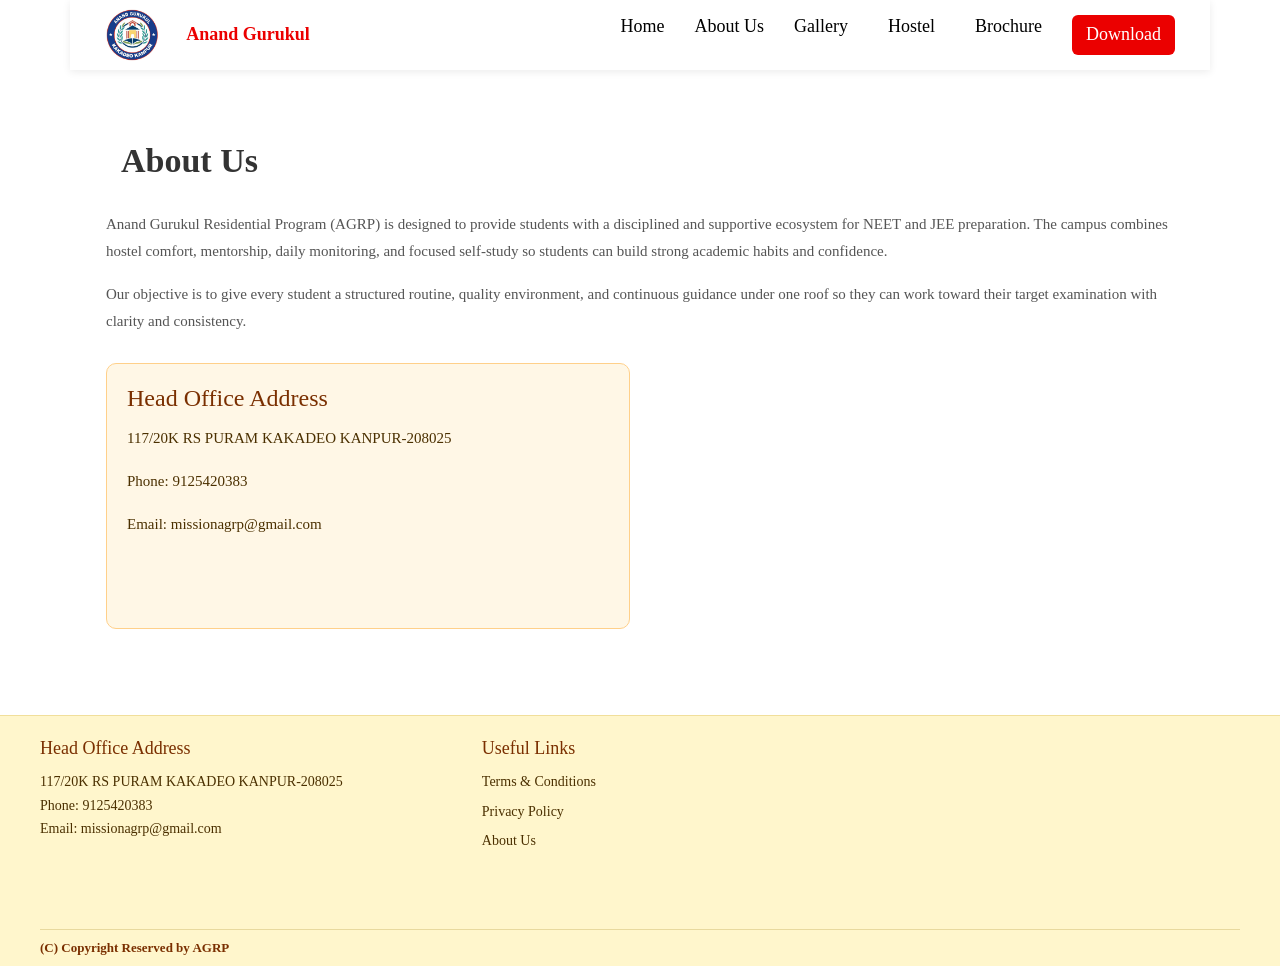
==== about-us.html @ af9572f2 "change" ====
<!DOCTYPE html>
<html lang="en">

<head>
    <meta charset="UTF-8">
    <meta http-equiv="X-UA-Compatible" content="IE=edge">
    <meta name="viewport" content="width=device-width, initial-scale=1.0">
    <title>About Us | ANAND GURUKUL RESIDENTIAL CAMPUS</title>
    <meta name="description" content="About Anand Gurukul Residential Campus." />

    <meta http-equiv="Content-Security-Policy" content="upgrade-insecure-requests">
    <link rel="icon" href="https://cdn.motion.ac.in/ssp/img/images/favi-icon.png" sizes="192x192" />

    <link rel="stylesheet" href="./assets/css/bootstrap.min.css" />
    <link rel="stylesheet" href="./assets/css/style-home.css">
    <link rel="stylesheet" href="./assets/css/responsive_latest.css">
    <link href="./assets/css/boxicons.min.css" rel='stylesheet'>
    <link rel="stylesheet" href="./assets/css/header-nav.css">

    <style>
        .page-wrap {
            max-width: 1100px;
            margin: 0 auto;
            padding: 56px 16px;
        }

        .page-wrap h1 {
            font-size: 34px;
            margin-bottom: 14px;
            color: #333;
        }

        .page-wrap p {
            font-size: 15px;
            line-height: 1.8;
            color: #555;
        }

        .office-grid {
            margin-top: 28px;
            display: grid;
            grid-template-columns: 1fr 1fr;
            gap: 20px;
            align-items: stretch;
        }

        .office-card {
            background: #fff7e6;
            border: 1px solid #ffd08a;
            border-radius: 10px;
            padding: 20px;
        }

        .office-card h2 {
            font-size: 24px;
            margin-bottom: 12px;
            color: #7a2f00;
        }

        .office-card p,
        .office-card a {
            color: #4b3000;
            text-decoration: none;
            line-height: 1.8;
        }

        .office-card a:hover {
            text-decoration: underline;
        }

        .office-map iframe {
            width: 100%;
            min-height: 260px;
            border: 0;
            border-radius: 10px;
        }

        .links li {
            position: relative;
        }

        .links li.dropdown .dropdown-menu {
            display: none;
            position: absolute;
            top: 34px;
            left: 0;
            min-width: 170px;
            background: #fff;
            border: 1px solid #e2e2e2;
            border-radius: 8px;
            box-shadow: 0 8px 20px rgba(0, 0, 0, 0.12);
            padding: 8px 0;
            z-index: 1200;
        }

        .links li.dropdown:hover .dropdown-menu {
            display: block;
        }

        .links li.dropdown .dropdown-menu a {
            display: block;
            padding: 8px 14px;
            font-size: 14px;
        }

        .download-btn {
            display: inline-flex;
            align-items: center;
            justify-content: center;
            padding: 8px 14px;
            border-radius: 6px;
            background: #eb0000;
            color: #fff !important;
            font-weight: 600;
            text-decoration: none;
        }

        .site-footer {
            background: #fff6cc;
            margin-top: 30px;
            border-top: 1px solid #f1df9b;
            padding: 22px 12px 10px;
        }

        .site-footer-inner {
            max-width: 1200px;
            margin: 0 auto;
            display: grid;
            grid-template-columns: 1.2fr 1fr 1.1fr;
            gap: 20px;
        }

        .footer-block h4 {
            margin: 0 0 10px;
            font-size: 18px;
            color: #7a2f00;
        }

        .footer-block p,
        .footer-block a {
            color: #4b3000;
            font-size: 14px;
            line-height: 1.7;
            text-decoration: none;
            margin: 0;
        }

        .footer-block a:hover {
            text-decoration: underline;
        }

        .footer-links {
            display: flex;
            flex-direction: column;
            gap: 6px;
        }

        .footer-map iframe {
            width: 100%;
            min-height: 170px;
            border: 0;
            border-radius: 8px;
        }

        .footer-bottom {
            max-width: 1200px;
            margin: 14px auto 0;
            padding-top: 10px;
            border-top: 1px solid #e8d99e;
            text-align: left;
            color: #7a2f00;
            font-size: 13px;
            font-weight: 600;
        }

        @media (max-width: 900px) {
            .office-grid,
            .site-footer-inner {
                grid-template-columns: 1fr;
            }

            .links li.dropdown .dropdown-menu {
                left: auto;
                right: 0;
            }
        }
    </style>

    <script src="./assets/js/jquery.js"></script>
</head>

<body>
    <nav class="container mynavbar">
        <div class="navbar">
            <div class="logo">
                <img src="./assets/photos/logo.jpeg" alt="Anand Gurukul Residential Campus">
                <span style="color: #eb0000; font-weight: 600; margin-left: 10px; font-size: 18px; white-space: nowrap;">Anand Gurukul</span>
            </div>
            <div class="nav-links">
                <div class="sidebar-logo"><span class="logo-name"><img src="./assets/photos/logo.jpeg" alt="Anand Gurukul Residential Campus"></span><i class='bx bx-x'></i></div>
                <ul class="links">
                    <li><a href="index.html">Home</a></li>
                    <li><a href="about-us.html">About Us</a></li>
                    <li><a href="gallery.html">Gallery</a></li>
                    <li class="dropdown">
                        <a href="#">Hostel</a>
                        <div class="dropdown-menu">
                            <a href="boys-hostel.html">Boys Hostel</a>
                            <a href="girls-hostel.html">Girls Hostel</a>
                        </div>
                    </li>
                    <li><a href="./assets/photos/brochure.pdf" target="_blank">Brochure</a></li>
                    <li><a href="./assets/photos/brochure.pdf" class="download-btn" download>Download</a></li>
                </ul>
            </div>
        </div>
    </nav>

    <section class="page-wrap">
        <h1>About Us</h1>
        <p>
            Anand Gurukul Residential Program (AGRP) is designed to provide students with a disciplined and supportive
            ecosystem for NEET and JEE preparation. The campus combines hostel comfort, mentorship, daily monitoring,
            and focused self-study so students can build strong academic habits and confidence.
        </p>
        <p>
            Our objective is to give every student a structured routine, quality environment, and continuous guidance
            under one roof so they can work toward their target examination with clarity and consistency.
        </p>

        <div class="office-grid">
            <div class="office-card">
                <h2>Head Office Address</h2>
                <p>117/20K RS PURAM KAKADEO KANPUR-208025</p>
                <p>Phone: <a href="tel:+919125420383">9125420383</a></p>
                <p>Email: <a href="mailto:missionagrp@gmail.com">missionagrp@gmail.com</a></p>
            </div>
            <div class="office-map">
                <iframe title="Head Office Location" src="https://www.google.com/maps?q=117/20K+RS+PURAM+KAKADEO+KANPUR-208025&output=embed" loading="lazy" referrerpolicy="no-referrer-when-downgrade"></iframe>
            </div>
        </div>
    </section>

    <footer class="site-footer">
        <div class="site-footer-inner">
            <div class="footer-block">
                <h4>Head Office Address</h4>
                <p>117/20K RS PURAM KAKADEO KANPUR-208025</p>
                <p>Phone: <a href="tel:+919125420383">9125420383</a></p>
                <p>Email: <a href="mailto:missionagrp@gmail.com">missionagrp@gmail.com</a></p>
            </div>
            <div class="footer-block">
                <h4>Useful Links</h4>
                <div class="footer-links">
                    <a href="terms-and-conditions.html">Terms &amp; Conditions</a>
                    <a href="privacy-policy.html">Privacy Policy</a>
                    <a href="about-us.html">About Us</a>
                </div>
            </div>
            <div class="footer-block footer-map">
                <iframe title="Head Office Location" src="https://www.google.com/maps?q=117/20K+RS+PURAM+KAKADEO+KANPUR-208025&output=embed" loading="lazy" referrerpolicy="no-referrer-when-downgrade"></iframe>
            </div>
        </div>
        <div class="footer-bottom">(C) Copyright Reserved by AGRP</div>
    </footer>
</body>

</html>
---- assets/css/style-home.css ----
@import url(https://fonts.googleapis.com/css2?family=Roboto:wght@100;300;400;500;700;900&display=swap);
@import url(https://fonts.googleapis.com/css2?family=Lato:ital,wght@0,100;0,300;0,400;0,700;0,900;1,100;1,300;1,400;1,700;1,900&display=swap);
#startup_modal .close,
.close-banner {
    box-shadow: 0 0 10px #fff;
    position: absolute
}

.answer_key_sec2 .top-heading,
.form label,
.registration_colum_text.bold_colum_text {
    font-weight: 600
}

.social_btn p {
    color: #000;
    font-weight: 700;
    font-size: 1.4rem
}

.app_stores {
    display: flex;
    gap: 30px
}

.partner_div_one,
.registration_body_colum_one,
.scho_benefits_img,
.textt_testimon,
img.img-fluid.refresh_icon,
p.job_loc_experience_text {
    align-self: center;
    align-self: center
}

.right_arrow:hover,
.user_details.slick-center>figure,
div#JEE {
    opacity: 1
}

.anchor_remove:hover,
.course_section .course_content .inner_content .pay_button:hover,
.font-style li a,
.limit_26,
.wrapper_ntse_hover:hover {
    text-decoration: none
}

.anchor_deco_cls,
.close-banner:hover {
    text-decoration: none !important
}

button.btn.btn-link.btn-block.text-left.collapsed.drop_button_landing::after,
button.btn.btn-link.btn-block.text-left.drop_button_landing::after {
    background-image: url(https://cdn.motion.ac.in/ssp/img/images/filt_arrow_up.svg);
    width: 16px;
    height: 11px;
    background-size: 14px;
    margin-top: 8px;
    margin-right: -11px
}

.social-icons li {
    border-radius: 100%;
    background-color: #000;
    color: #fff;
    font-size: 16px;
    width: 30px;
    height: 30px;
    line-height: 30px;
    text-align: center;
    -webkit-transition: .2s linear;
    -o-transition: .2s linear;
    transition: .2s linear;
    display: inline-flex;
    justify-content: center;
    align-items: center;
    margin-bottom: 4px
}

.ajs-message,
.answer_key_banner h1,
.btn-secondary:hover,
.btn-secondary:not(:disabled):not(.disabled).active,
.btn-secondary:not(:disabled):not(.disabled):active,
.btn_custom:hover,
.custom_discover_btn:hover,
.custom_franchise:hover,
.custom_next_button:hover,
.footer-copy.footer-info a,
.scholars_courses .nav-pills .anchor_remove_foundation.active~.class_name,
.scholars_courses .nav-pills a.active .class_name,
.show>.btn-secondary.dropdown-toggle,
.social-icons li a,
.wrapper_ntse_hover:hover .ntse .batch_text,
.wrapper_ntse_hover:hover .ntse .ntse_answer,
.wrapper_ntse_hover:hover .ntse h5,
.wrapper_ntse_hover:hover .ntse span,
p.announce_desc.second,
p.announce_text.second {
    color: #fff
}

.social-icons .facebook:hover,
.social-icons a.facebook:hover {
    color: #fff;
    background-color: #3b5998
}

.social-icons .twitter:hover,
.social-icons a.twitter:hover {
    color: #fff;
    background-color: #0f1419
}

.social-icons .youtube:hover,
.social-icons a.youtube:hover {
    color: #fff;
    background-color: red
}

.social-icons .linkedin:hover,
.social-icons a.linkedin:hover {
    color: #fff;
    background-color: #007bb6
}

.social-icons .instagram:hover,
.social-icons a.instagram:hover {
    color: #fff;
    background: radial-gradient(circle at 30% 107%, #fdf497 0, #fdf497 5%, #fd5949 45%, #d6249f 60%, #285aeb 90%)
}

.social-icons .telegram:hover,
.social-icons a.telegram:hover {
    color: #fff;
    background-color: #08c
}

.social-icons .whatsapp:hover,
.social-icons a.whatsapp:hover {
    color: #fff;
    background: #25d366
}

.social-icons .rss:hover,
.social-icons a.rss:hover {
    color: #fff;
    background: #b50303
}

@font-face {
    font-family: lota_grotesqueregular;
    src: url(https://cdn.motion.ac.in/ssp/css/lota-fonts/lota_grotesque_regular-webfont.woff2) format("woff2"), url(https://cdn.motion.ac.in/ssp/css/lota-fonts/lota_grotesque_regular-webfont.woff) format("woff");
    font-weight: 400;
    font-style: normal
}

@font-face {
    font-family: lota_grotesqueblack;
    src: url(https://cdn.motion.ac.in/ssp/css/lota-fonts/los_andes__lota_grotesque_black-webfont.woff2) format("woff2"), url(https://cdn.motion.ac.in/ssp/css/lota-fonts/los_andes__lota_grotesque_black-webfont.woff) format("woff");
    font-weight: 400;
    font-style: normal
}

@font-face {
    font-family: lota_grotesquebold;
    src: url(https://cdn.motion.ac.in/ssp/css/lota-fonts/los_andes__lota_grotesque_bold-webfont.woff2) format("woff2"), url(https://cdn.motion.ac.in/ssp/css/lota-fonts/los_andes__lota_grotesque_bold-webfont.woff) format("woff");
    font-weight: 400;
    font-style: normal
}

@font-face {
    font-family: lota_grotesquelight;
    src: url(https://cdn.motion.ac.in/ssp/css/lota-fonts/los_andes__lota_grotesque_light-webfont.woff2) format("woff2"), url(https://cdn.motion.ac.in/ssp/css/lota-fonts/los_andes__lota_grotesque_light-webfont.woff) format("woff");
    font-weight: 400;
    font-style: normal
}

@font-face {
    font-family: lota_grotesqueregular;
    src: url(https://cdn.motion.ac.in/ssp/css/lota-fonts/los_andes__lota_grotesque_regular-webfont.woff2) format("woff2"), url(https://cdn.motion.ac.in/ssp/css/lota-fonts/los_andes__lota_grotesque_regular-webfont.woff) format("woff");
    font-weight: 400;
    font-style: normal
}

@font-face {
    font-family: lota_grotesquesemi_bold;
    src: url(https://cdn.motion.ac.in/ssp/css/lota-fonts/los_andes__lota_grotesque_semi_bold-webfont.woff2) format("woff2"), url(https://cdn.motion.ac.in/ssp/css/lota-fonts/los_andes__lota_grotesque_semi_bold-webfont.woff) format("woff");
    font-weight: 400;
    font-style: normal
}

* {
    margin: 0;
    padding: 0;
    box-sizing: border-box
}

body {
    font-family: lota_grotesqueregular;
    font-size: 18px;
    line-height: 1.3
}

.custom_container1 {
    background: #fff;
    border-radius: 17px;
    max-width: 45%;
    margin: 0 auto
}

.bg-light,
.btn-secondary {
    background-color: unset !important
}

.custom_container {
    max-width: 85%;
    margin: 0 auto
}

.btn-secondary {
    color: #fff;
    border: unset
}

.for-more {
    font-size: 24px;
    text-align: center;
    padding: 2rem 0;
    font-weight: 700
}

.courses,
.social-icons {
    padding-left: 0
}

.startUpLoader {
    position: relative;
    width: 100px;
    height: 100px
}

.startUpLoader:after,
.startUpLoader:before {
    content: "";
    border-radius: 50%;
    position: absolute;
    inset: 0;
    box-shadow: 0 0 10px 2px rgb(0 0 0 / .3) inset
}

.startUpLoader:after {
    box-shadow: 0 2px 0 #b50303 inset;
    animation: 2s linear infinite rotate
}

@keyframes rotate {
    0% {
        transform: rotate(0)
    }
    100% {
        transform: rotate(360deg)
    }
}

.social-icons {
    margin-bottom: 0;
    list-style: none;
    text-align: left
}

.form label {
    font-family: Lato;
    font-size: 14px;
    line-height: 16.8px;
    text-align: left;
    color: #474747
}

.admission h2,
.admission p {
    font-weight: 800;
    text-align: center;
    color: #241c62;
    font-family: Lato
}

.form-check-label {
    font-size: 12px !important
}

#startup_modal .close {
    top: -10px;
    right: -8px;
    z-index: 1;
    background: #000;
    width: 6%;
    border-radius: 50%;
    border: 2px solid #fff;
    line-height: 28px;
    opacity: 1 !important
}

input[type=checkbox] {
    background: 0 0/9px 9px #910000 !important
}

#startup_modal .modal-body,
.Fee_payment_registration_content .nav-pills,
.answer_key .content .filter_bey .nav-pills,
.answer_key .filter_result .tabber ul,
.form,
.reduce_padding,
.remove_access_padding,
.remove_access_paddings {
    padding: 0
}

.admission h2 {
    font-size: 28px;
    line-height: 33.6px;
    margin-top: 1rem
}

.admission p {
    font-size: 18px;
    line-height: 28px
}

.lead-form {
    border-radius: 20px
}

.classes {
    padding-right: 0
}

.btncolor {
    background-color: #b91419;
    border-radius: 8px !important;
    font-size: 20px !important;
    font-weight: 600 !important;
    color: #fff;
    width: 100%;
    border: none;
    padding: 10px
}

.btncolor:disabled {
    background: linear-gradient(180deg, rgb(218 2 16 / .4) 0, rgb(199 0 13 / .4) 100%)
}

.modal-content {
    border-radius: 1rem !important
}

.modal-xl {
    max-width: 550px !important
}

.nv-img img {
    border-radius: 14px 0 0 14px
}

.career_modal input[type=file],
.course_content .aside .card-body .input_wrap input,
.curious_image_mobile,
.form-col1 img,
.mob_motion_learning-banner,
.mobile-banner,
.motion_enroll_mobile,
.mtse_mobile,
.scholarship_content br,
.schoolar_student_img,
.stock_market_img_mobile,
.top_links,
.unique_cubes h2 {
    display: none
}

.block_cont,
.desktop-banner,
.display_blo,
.reason_block,
.span_block_cls,
.strives,
.us_unique,
.we-have_acquired {
    display: block
}

.colum_two_inner.paper_div_outer.exam_pattern,
.download_content table tbody tr td p,
.ntse_answer p,
.row {
    margin: 0
}

.result_img img {
    width: 100%;
    margin-bottom: 3rem;
    border-radius: 20px
}

.close-banner {
    width: 30px;
    height: 30px;
    border-radius: 50%;
    background: #000 !important;
    border: 0;
    line-height: 20px;
    color: #fff;
    font-weight: 700;
    opacity: 1;
    top: -1px;
    right: -1px;
    font-size: 24px;
    vertical-align: middle
}

.Motion_banner,
.arrow-left,
.background_styling-testimonial,
.banner_offline_online_scholar,
.kota_coaching_text,
.limitless_image,
.limitless_image_mobile,
.one_stop_solution,
.scho_benefits_wrapp,
.scholars_courses .nav-pills,
.schoolar_banner_offline_online,
.styling,
.unique_cube_2,
.unique_cube_3,
.unique_cube_4,
.wrapper_best_class,
button.nav-link.logo_flex.is_open {
    position: relative
}

.close-banner:hover {
    color: #f7f7f7 !important;
    font-size: 24px
}

.mobile_menu {
    display: none !important
}

.new_section {
    padding: 4rem 2rem;
    background: linear-gradient(117.3deg, #290404 -.29%, #290404 94.54%)
}

.unique_cube_1,
.unique_cube_2,
.unique_cube_3,
.unique_cube_4 {
    width: 330px;
    height: 280px;
    padding: 1rem;
    border-radius: 16px;
    box-shadow: 0 6px 14px 0 #51005c66
}

.unique h2 {
    font-family: Lato;
    font-size: 40px;
    font-weight: 700;
    line-height: 48px;
    letter-spacing: .01em;
    text-align: left;
    color: #fff
}

.form-check-label,
.unique_cubes p {
    font-family: Lato;
    font-weight: 400;
    text-align: left
}

.unique_line {
    margin-top: 1rem
}

.unique_line li {
    padding: 8px 16px;
    color: #fff;
    margin-bottom: 1rem;
    list-style: disc
}

.unique_cubes {
    display: flex;
    gap: 30px
}

.unique_cube_1 {
    background: #ffd9d9
}

.unique_cube_2 {
    background: #f8ecff;
    top: 5rem
}

.unique_cube_3 {
    background: #ebe9ff;
    top: 2rem
}

.unique_cube_4 {
    background: #fffae6;
    top: 7rem
}

.unique_cubes p {
    font-size: 22px;
    line-height: 33px;
    letter-spacing: .01em;
    color: #121212;
    margin-top: 4rem
}

.home_banner .banner_image .image_inner,
.what_unique {
    height: 100%
}

.form-check-label {
    line-height: 16.8px
}

#thankyou_modal .modal-content {
    padding: 2rem 0
}

#thankyou_modal .close {
    position: absolute;
    top: 0;
    right: 10px;
    font-size: 30px
}

.become_doctor_text,
.center_down-arrow,
.content_best_selection,
.franchisebutton,
.h_font.scho_benefits_text,
.latest_update_regards,
.plan,
.registration_form_heading,
.registration_text,
.right,
.right_down_arrow,
.submit_registration_page,
.td-card,
.testimonial_text_head,
.user_details,
.wrapper_next_button,
.wrappermotion,
p.h_font.pillars_text,
p.p_optimum.pillars_below_text {
    text-align: center
}

.top_header_temp {
    width: 100%;
    background: linear-gradient(90deg, #ff9800, #ff3d00);
    overflow: hidden;
    padding: 10px 0;
}

.sale-banner {
    display: inline-flex;
    align-items: center;
    white-space: nowrap;
    animation: scrollText 18s linear infinite;
    font-family: 'Poppins', sans-serif;
    font-size: 18px;
    /* SAME FONT SIZE EVERYWHERE */
    font-weight: 600;
    color: #fff;
}

.sale-text span {
    margin: 0 10px;
}

.highlight {
    color: #fff;
}

/* FIX: Coupon code color static */

.code b {
    background: #ffe600;
    color: #000;
    padding: 4px 10px;
    border-radius: 30px;
    animation: pulse 1.5s infinite;
}

/* FIX: Same font size as rest */

.date {
    font-size: inherit;
    font-weight: 600;
    opacity: 1;
}

.emoji {
    font-size: 22px;
    margin: 0 12px;
}

/* Scrolling Animation */

@keyframes scrollText {
    0% {
        transform: translateX(100%);
    }
    100% {
        transform: translateX(-100%);
    }
}

/* Pulse Effect */

@keyframes pulse {
    0% {
        transform: scale(1);
    }
    50% {
        transform: scale(1.1);
    }
    100% {
        transform: scale(1);
    }
}

@media (max-width:1024px) {
    .what_unique {
        width: 100%
    }
    #nav-result-mb-data {
        left: -100px !important
    }
}

@media screen and (max-width:768px) {
    .mtse_tab {
        display: block
    }
    .mtse_mobile {
        display: none
    }
}

@media (max-width:767px) {
    .unique h2,
    .unique_cubes h2 {
        font-size: 30px;
        line-height: 40px
    }
    .social-icons,
    .unique h2,
    .unique_cubes h2 {
        text-align: center
    }
    .desktop-banner,
    .mtse_tab,
    .unique h2 {
        display: none
    }
    .upload_button {
        display: flex !important;
        justify-content: center
    }
    .mobile-banner,
    .mtse_mobile,
    .unique_cubes {
        display: block
    }
    .new_section {
        padding: 4rem 0
    }
    .classes,
    .courses {
        padding-right: 0
    }
    #startup_modal,
    .classes,
    .courses {
        padding-left: 0
    }
    .unique_cube_1,
    .unique_cube_2,
    .unique_cube_3,
    .unique_cube_4 {
        width: 100%
    }
    .unique_cube_2 {
        top: 2rem
    }
    .unique_cube_3 {
        top: 4rem
    }
    .unique_cube_4 {
        top: 6rem
    }
    .mob_unique {
        order: 2
    }
    .unique_cubes h2 {
        display: block;
        font-family: Lato;
        font-weight: 700;
        letter-spacing: .01em;
        color: #fff
    }
    .close-banner {
        top: 0 !important;
        right: 0 !important
    }
    .nv-img img {
        border-radius: 10px 14px 0 0
    }
    #startup_modal .close {
        width: 7%
    }
    .form-check-label {
        display: block !important;
        font-size: 10px !important
    }
    .font-style a {
        font-size: .9rem;
        color: #121212
    }
    .motion_footer .col-md-12,
    .motion_footer .col-sm-6,
    .wrapper_footer .container-fluid {
        padding-left: 3px !important;
        padding-right: 0 !important
    }
    .app_stores {
        justify-content: center
    }
}

.alertify-notifier,
.newbtns {
    font-size: 13px
}

@media screen and (max-width:425px) {
    #startup_modal .close {
        width: 8%;
        top: 0;
        right: 0
    }
}

@media screen and (max-width:320px) {
    #startup_modal .close {
        width: 10%;
        top: 0;
        right: 0
    }
}

.alertify-notifier .ajs-message.ajs-success {
    background: #5bbd72 !important;
    font-family: lota_grotesqueregular !important;
    text-shadow: none !important
}

.form .form_field_wrap .form_field,
.moving_student,
.p_optimum1,
.packege_head_u h5,
figure {
    margin-bottom: 0
}

.btn-secondary:not(:disabled):not(.disabled).active:focus,
.btn-secondary:not(:disabled):not(.disabled):active:focus,
.custom_discover_btn:focus,
.show>.btn-secondary.dropdown-toggle:focus {
    box-shadow: none
}

.btn-secondary.focus,
.btn-secondary:focus {
    color: #fff;
    border: 0;
    box-shadow: unset
}

.newbtns {
    background-color: #f54d05;
    color: #fff !important;
    font-weight: 700;
    padding: 5px;
    border: 5px solid #ebebeb;
    box-shadow: 0 6px 6px #a19e9ebf;
    min-width: 80%
}

.btn-template-main {
    background: #ffb606;
    border: 0;
    color: #000 !important
}

.table-bordered,
.table-bordered>tbody>tr>td,
.table-bordered>tbody>tr>th,
.table-bordered>tfoot>tr>td,
.table-bordered>tfoot>tr>th,
.table-bordered>thead>tr>td,
.table-bordered>thead>tr>th {
    text-align: center !important
}

.logo_margin_remove {
    margin: 0 5px;
    width: 25px;
    height: 25px
}

.effective_study figure img,
.group_27,
.left_franchise img,
.limitless_image .limit_img img,
.logo_margin_remove img {
    width: 100%;
    height: 100%;
    object-fit: cover
}

.toggle-display {
    display: block !important;
    transition: none
}

.toggle-transform {
    transform: rotate(90deg)
}

.logo_flex {
    display: flex;
    padding-right: 0 !important
}

.dropdown-toggle::after {
    vertical-align: .1em
}

.fee-card .table-bordered,
.fee-card .table-bordered>tbody>tr>td,
.fee-card .table-bordered>tbody>tr>th,
.fee-card .table-bordered>tfoot>tr>td,
.fee-card .table-bordered>tfoot>tr>th,
.fee-card .table-bordered>thead>tr>td,
.fee-card .table-bordered>thead>tr>th,
.mySlides1 img {
    vertical-align: middle
}

.dropdown_custom {
    margin: 0;
    padding: 0;
    border-radius: 10px
}

.fa-caret-right {
    line-height: 23px;
    color: #a89a9a;
    font-size: 10px
}

.item_list_border,
.item_list_color {
    color: #290404;
    padding: 8px;
    display: flex
}

.dropdown:hover .dropdown_custom {
    display: block;
    transition: opacity 5s
}

.anchor_remove:hover,
.item_list_border:active,
.item_list_color:active {
    color: #000
}

.item_list_border {
    border-bottom: 1px solid #a89a9a;
    justify-content: space-between
}

.item_list_color {
    justify-content: space-between
}

.item_list_border:hover,
.item_list_color:hover {
    background-color: unset
}

.back_png,
.back_png img,
.banner_first_img figure img,
.best_class_img figure img,
.free_access,
.free_access img,
.group_1599 img,
.limit_img,
.limit_img img,
.new_logo img,
.november_batch-2022,
.november_batch-2022 img,
.november_batch-20222 figure,
.november_batch-20222 figure img,
.schoolar_student_image figure,
.stock_market_img,
.things_arrow a img,
.wrapper_girl_image figure img {
    width: 100%;
    height: 100%
}

.banner_button_logo,
.testimonial_jee_combine_course_detail {
    padding-top: 30px
}

.nav-link {
    padding: 6px 10px
}

.dropdown {
    padding: 0 10px
}

.Motion_banner {
    background: url(https://cdn.motion.ac.in/ssp/img/images/banner.png) 0 0/100% 100% no-repeat;
    min-height: 350px;
    padding: 160px 0;
    overflow: hidden
}

.answer_key_banner {
    background: url(https://cdn.motion.ac.in/ssp/img/images/answer_key_banner.jpg) 0 0/100% 100% no-repeat;
    padding: 60px 0;
    overflow: hidden
}

.perfect_success {
    padding-left: 80px;
    overflow: hidden
}

.banner-text h1.perfect_mix {
    color: #fff;
    font-size: 60px;
    font-weight: 700;
    margin-bottom: 30px
}

.banner-text span.perfect_mix_span {
    color: #fff;
    font-size: 19px
}

.color_style,
.common_banner .banner_content h1 span,
.course_banner .banner_content h1 .yellow,
.yellow_text {
    color: #f4c24d
}

.btn_custom {
    color: #fff;
    background: linear-gradient(180deg, #d93f43 0, #c40000 100%) no-repeat padding-box;
    box-shadow: 0 12px 36px #b503033d;
    border-radius: 10px
}

.btn_custom:focus {
    box-shadow: unset
}

.Inspire_Our_Latest_Sessions,
.best_selection_ratio,
.our_scholars_learned,
.performance_booster,
.scholarship_test,
.schoolar_content_card,
.wrapper_best_selection,
.wrapper_our_acheiver,
.wrapper_quotes,
.wrapper_start_journey_best_class,
.wrapper_target_examination,
.wrapper_testimonial {
    padding-top: 40px;
    padding-bottom: 40px
}

.Answer_key_solution-content,
.selection_ratio {
    text-align: center;
    margin: 0 auto;
    padding: 20px 0
}

.h_font {
    color: #b50303;
    font-weight: 700;
    font-size: 32px
}

.p_optimum,
.p_optimum1,
p.announce_text {
    color: #290404;
    font-size: 20px
}

.p_optimum,
.step-container {
    margin: auto
}

.Motion_banner .banner_content,
.Motion_banner .banner_image,
.Worldwide_text,
.colum_two_exam_pattern,
.course_content_inner .Scholarship .Scholarship_image img,
.course_content_inner1 .Scholarship .Scholarship_image img,
.course_section .course_content .coming_batches h4,
.filter_result .tabber_download .download_content,
.form_field.captcha_div,
.learning_vdo,
.our_scholars_learn,
.schoolar_student_image,
.varification_modal.mobile_number .form .button_wrap .button,
.what-we-do-slider .main-img {
    width: 100%
}

.nav-pills,
.nav_pil {
    justify-content: center;
    padding-bottom: 20px
}

.styling {
    margin: 10px
}

.course_list .tab_list {
    width: 100%;
    max-width: 30%;
    box-shadow: rgb(0 0 0 / 2%) 0 1px 3px 0, rgb(27 31 35 / 15%) 0 0 0 1px;
    margin: 10px;
    border-radius: 20px;
    padding: 20px
}

.course_list .tab_listing,
.what-we-do-slider .main-img .vendor {
    display: flex;
    flex-direction: column;
    justify-content: space-between;
    height: 100%
}

.course_list .tab_listing .jee_batch_img {
    width: 100%;
    height: auto;
    overflow: hidden;
    margin-bottom: 0
}

.group_8 {
    width: 100%;
    height: 100%;
    border-radius: 6px;
    object-fit: cover
}

div#Foundation,
div#JEE,
div#MyBizKid,
div#NEET {
    justify-content: center
}

.course_clas_flex,
.job_loc_experience,
.otp_varification .form .form_field,
.tab-content>.active,
.worldwide_flex {
    display: flex
}

.batch_text {
    font-size: 18px;
    color: #000;
    font-weight: 700
}

.T-year,
.moving_student {
    font-size: 16px;
    color: #000
}

.anchor_remove {
    display: inline-block;
    border: 1px solid #ab9999;
    border-radius: 10px;
    padding: 10px 20px;
    color: #000
}

.batches_dates button,
.custom_discover_btn {
    background-color: #b50303;
    color: #fff
}

.batches_dates {
    padding: 25px 0
}

.batches_dates h4 {
    margin: 0 !important;
    font-size: 20px !important
}

.batches_dates button {
    cursor: default;
    width: 100%;
    border: 0;
    outline: 0;
    font-size: 14px;
    padding: .5rem 1rem;
    border-radius: 12px
}

.group_1599 img,
.limit_26,
.main-img {
    border-radius: 10px
}

.batch-btn {
    display: flex;
    justify-content: space-between;
    align-items: center;
    gap: 1rem
}

.classX,
.slick-dots li button:before,
.validation-error p {
    font-size: 14px
}

.Discover {
    padding-top: 15px
}

.active-btn,
.announcement-btn:hover,
.news-btn:hover,
.scholars_courses .nav-pills a.active {
    background: #b50303 !important;
    color: #fff !important;
    border-color: #b50303;
    box-shadow: 0 12px 36px #b503033d
}

.course_content_inner .button,
.course_content_inner1 .button,
.limit_26,
.right_arrow {
    background-color: #efa902
}

.scholarship_content {
    text-align: center;
    margin: 0 auto
}

.jee_result_testimonial,
.selcetion_ratio_image {
    padding-top: 10px
}

.performance_text {
    text-align: center;
    padding-bottom: 20px
}

.text_performs {
    width: 73%;
    margin: 0 auto
}

.main-img {
    box-shadow: 0 20px 60px #b5c6de29
}

.offline_banner .banner_form .form,
.vendor {
    padding: 15px
}

.group_1599 {
    width: 305px;
    min-height: 170px;
    max-height: 170px
}

.performance-booster-courses {
    padding: 0 10px !important
}

.background_padding,
.limitless_image {
    padding-top: 35px
}

.limit_26 {
    position: absolute;
    bottom: 50px;
    right: 111px;
    display: inline-block;
    padding: 10px;
    color: #fff
}

.course_content_inner .button:hover,
.course_content_inner1 .button:hover,
.limit_26:hover {
    text-decoration: none;
    color: #fff
}

.limitless_image_mobile {
    text-align: center;
    display: none
}

.classX {
    padding: 4px 5px;
    border: 1px solid #cb4e4e;
    border-radius: 5px;
    opacity: .8;
    color: #cb4e4e;
    letter-spacing: 1px;
    display: inline-block;
    margin-bottom: 15px;
    line-height: 1
}

.vendor_h {
    font-weight: 700;
    color: #364446
}

.vendor-text {
    font-size: 12px;
    color: #364446b3
}

.we-arrow-left,
.we-arrow-right {
    font-size: 15px;
    cursor: pointer;
    bottom: -55px;
    display: inline-block;
    text-align: center
}

.we-arrow-left,
.we-arrow-left-jee_result:hover,
.we-arrow-left:hover,
.we-arrow-lefting:hover,
.we-arrow-lefts:hover,
.we-arrow-right-jee_result:hover,
.we-arrow-right:hover,
.we-arrow-righting:hover,
.we-arrow-rights:hover,
.wrapper_ntse_hover:hover {
    color: #fff;
    background-color: #b50303
}

.arrow-left {
    width: calc(100% - 70%);
    text-align: center
}

.right_arrow,
.we-arrow-left,
.we-arrow-right {
    width: 40px;
    height: 40px;
    position: absolute
}

.right_arrow {
    border-radius: 50%;
    top: 50%;
    color: #fff;
    line-height: 44px;
    opacity: .5
}

.we-arrow-left {
    border-radius: 50%;
    line-height: 41px;
    border: 1px solid #b50303;
    right: 75px
}

.we-arrow-right {
    border-radius: 50%;
    line-height: 42px;
    color: pink;
    border: 1px solid pink;
    right: 15px;
    background-color: #b50303
}

.ntse_answer,
.p_get {
    font-size: 16px
}

.we-arrow-left.slick-disabled,
.we-arrow-right.slick-disabled {
    opacity: .3;
    cursor: auto
}

.best_class_heading,
.draggable,
.filter_result .tabber_download .download_content .h3,
.one_stop_heading {
    padding-bottom: 20px
}

.Worldwide_text.perfor_booster_text,
.bottom_info,
.input_wrapper_contact,
.vendor_h.news_media_card_text,
.wrapper-worldwide_flex,
.wrapper_see_more_courses {
    padding-top: 20px
}

.see_more_text h4.see_text {
    color: #364446;
    font-size: 18px
}

.latest {
    padding-top: 40px;
    padding-bottom: 40px;
    background: rgb(243 243 243 / .3);
    margin-top: 15px
}

.mobile_number .form .form_field input,
.see_more_text {
    padding-left: 15px
}

.NTSE {
    margin: 10px 15px 10px 0;
    position: relative;
    width: 31.4% !important
}

.NTSE:nth-child(3),
.NTSE:nth-child(6),
.course_content_inner .tabber_wrap ul li:last-child,
.course_content_inner1 .tabber_wrap ul li:last-child {
    margin-right: 0
}

.wrapper_ntse_hover {
    margin: 0 auto;
    padding: 10px 20px;
    border: 1px solid #b503031a;
    box-shadow: 0 3px 6px #0000000f;
    border-radius: 20px;
    display: inline-block;
    width: 100%;
    background-color: #fff;
    min-height: 165px
}

.ntse h5,
.ntse_answer {
    display: -webkit-box;
    -webkit-line-clamp: 2;
    -webkit-box-orient: vertical;
    overflow: hidden
}

.wrapper_ntse_hover::-webkit-scrollbar {
    width: 1px
}

.ntse_style_span {
    color: #8b8b8b;
    font-size: 16px
}

.Ntse_span,
.ntse h5,
span.T-year.target_text_two {
    color: #364446
}

.wrapper_ntse_hover .ntse {
    padding: 10px 15px
}

.ntse h5 {
    font-size: 20px;
    font-weight: 700;
    margin-bottom: 0;
    padding: 0;
    word-break: break-word;
    min-height: 70px
}

.ntse_answer {
    color: #707070;
    height: 60px
}

.new_logo {
    width: 30px;
    height: 30px;
    position: absolute;
    top: -5px
}

.curious_to_know {
    background-color: #290404;
    padding-top: 40px;
    padding-bottom: 40px
}

.makes_text h2,
.wrappermotion h2 {
    font-size: 32px;
    font-weight: 700;
    color: #fff
}

.ul_what_makes li {
    color: #fff;
    padding: 15px 0
}

.ul_what_makes li::before {
    content: "";
    position: absolute;
    background: url(https://cdn.motion.ac.in/ssp/img/images/Group\ 160402.png) 0 0/20px;
    width: 20px;
    height: 20px;
    left: 15px
}

.policy_text_inner_div ol,
.policy_text_inner_div ul,
.ul_what_makes {
    padding-left: 30px
}

.Latest_Session,
.heading_our {
    text-align: center;
    padding-bottom: 25px
}

.iframe_styling {
    border: 0;
    border-radius: 10px;
    height: 261px;
    width: 100%
}

.vendor-session {
    background: #fffbf2;
    border-radius: 20px;
    margin: 10px
}

.session-img {
    border-radius: 20px;
    width: 100%
}

.we-arrow-lefts,
.we-arrow-rights {
    width: 40px;
    height: 40px;
    display: inline-block;
    font-size: 15px;
    bottom: 0;
    position: absolute;
    cursor: pointer
}

.user_details figure {
    margin: 0 auto 1rem;
    text-align: center;
    width: 100px;
    height: 100px;
    overflow: hidden;
    border-radius: 50%;
    display: flex;
    align-items: center;
    justify-content: center;
    opacity: 1
}

.user_details figure img {
    width: 100px;
    height: 100px;
    object-fit: cover;
    margin: 0 auto;
    border-radius: 50%;
    border: 2px solid coral
}

.user_details.slick-center>figure>img {
    height: 100px;
    width: 100px;
    transition: .3s ease-in-out
}

.slider_image_testimonial {
    min-height: 115px
}

.slider_image_testimonial .slick-track {
    display: flex;
    align-items: center
}

.testimonial_text_head h3 {
    color: #1f173a;
    font-weight: 700
}

.user_details_text_dummy {
    text-align: left;
    padding: 15px 50px
}

.we-arrow-lefts {
    border-radius: 50%;
    text-align: center;
    line-height: 41px;
    border: 1px solid #b50303;
    left: 40%;
    transform: translate(40%);
    z-index: 2;
    background-color: #b50303;
    color: #fff
}

.we-arrow-rights {
    border-radius: 50%;
    text-align: center;
    line-height: 42px;
    color: pink;
    border: 1px solid pink;
    right: 43%;
    transform: translate(43%);
    background: #b50303
}

.user_details h3 {
    color: #1f173a;
    font-size: 18px;
    font-weight: 700;
    margin-bottom: 0
}

.user_details span {
    color: #1f173a;
    font-size: 16px;
    opacity: 1
}

.user_details_text_dummy p {
    color: #1f173a;
    font-size: 15px;
    opacity: 1;
    text-align: center
}

.motion_collaborators {
    padding-top: 40px;
    padding-bottom: 40px;
    background: url(https://cdn.motion.ac.in/ssp/img/images/motioncollaborators.png) 0 0/cover no-repeat;
    margin-top: 38px
}

.wrapper_list_of_news {
    padding-top: 40px;
    padding-bottom: 60px
}

.enter_mobile_no {
    padding-top: 50px;
    padding-bottom: 70px;
    padding-left: 50px;
    display: flex;
    justify-content: end
}

.wrappermotion p {
    font-size: 18px;
    color: #fff
}

.left_down_arrow {
    text-align: center;
    padding-left: 47px
}

.left_down_arrow img,
.right_down_arrow img {
    width: 110px;
    height: 80px;
    object-fit: contain;
    display: initial
}

.wrapper_associate {
    padding-left: 95px
}

.center_down-arrow img {
    width: 100px;
    height: 80px;
    object-fit: contain;
    padding-left: 37px;
    display: initial
}

.wrapper-franchise {
    padding-right: 73px
}

.left_franchise {
    width: 130px;
    height: 130px;
    margin: 0 auto
}

.franchisecontent {
    text-align: center;
    padding: 40px 0
}

.franchisecontent h5 {
    color: #fff;
    font-size: 21px;
    font-weight: 700
}

.franchisecontent span {
    color: #fff;
    font-size: 14px
}

.custom_franchise {
    color: #fff;
    background-color: #efa902
}

.effective_study figure {
    width: 100%;
    height: 100%;
    overflow: hidden;
    border-radius: 13px
}

.effective_study {
    background: #c9c6d012;
    padding: 20px;
    border-radius: 10px
}

button.button_submit.m-2.tablinks.active,
button.button_submit.m-2.tablinkss.active {
    background: 0 0;
    color: #333;
    border: 3px solid #b50303
}

.announcement-btn,
.news-btn {
    border: 1px solid #ab9999;
    border-radius: 10px;
    padding: 10px 20px;
    color: #684e4e;
    background: #fff;
    transition: .2s ease-in
}

.wrapper_footer {
    background: linear-gradient(180deg, #fff9ef 0, #f6f6f6 100%) !important;
    padding-top: 80px;
    padding-bottom: 10px
}

.motion_about_us_footer_text p {
    color: #000;
    font-weight: 700;
    font-size: 1.4rem
}

.font-style a {
    color: #000;
    line-height: 30px
}

.font-style a,
.font-style li,
.font-style li a {
    font-size: .9rem;
    color: #121212
}

.font-style li a img {
    width: 10px
}

.footer-copy {
    color: #000;
    font-size: 12px
}

.footer_pvt {
    color: #910000
}

.motion_row_footer {
    border-bottom: 1px solid;
    padding-bottom: 1rem
}

.font-style li {
    padding: 0;
    margin-bottom: 10px
}

.font-style li::before,
.terms li::before {
    content: "\f101";
    font-family: FontAwesome;
    margin-right: 5px;
    font-size: 12px
}

.location {
    margin-left: 0;
    margin-bottom: 1rem
}

.location a {
    text-indent: -13px
}

.location .bx {
    font-size: 18px;
    position: relative;
    top: 3px
}

.terms li a {
    color: #121212;
    font-size: 14px
}

.input_wrapper_contact label {
    background-color: #f3f1f1;
    border-radius: 5px
}

.input_wrapper_contact input {
    background-color: #f3f1f1;
    border: unset;
    border-radius: 5px
}

.custom_col_flex,
.form .form_field_wrap,
.partner_divs,
.why_best {
    justify-content: space-between;
    display: flex
}

.mobile_no {
    width: 25%;
    padding: 24px;
    background-color: #fff;
    border: 1px solid #707070;
    border-radius: 10px
}

.mobile_no h5 {
    color: #290404;
    font-weight: 700
}

.mobile_no span {
    color: #1a1616;
    font-size: 14px
}

.wrapper_next_button button {
    color: #fff;
    font-size: 12px;
    background-color: #b50303;
    padding: 10px 114px
}

.Motion_banner_answer {
    background: url(https://cdn.motion.ac.in/ssp/img/images/banneranswer.png) 0 0/100% 100% no-repeat
}

.scholars_courses .nav_pil a.active {
    background: #efa902;
    color: #fff;
    border-color: #efa902
}

.custom_design {
    width: 100%;
    padding: 20px
}

.custom_col_flex {
    padding: 20px;
    background-color: #fff;
    border-radius: 10px;
    margin-bottom: 15px
}

.tab_pain {
    background-color: #fffbf2;
    border-radius: 10px
}

.answerkey_changes,
.custom_card {
    border: unset
}

.things_arrow a {
    line-height: 0;
    width: 30px;
    height: 30px;
    display: inline-block
}

.things_arrow {
    line-height: 56px
}

.jee_advanced_text h5 {
    color: #b50303;
    font-size: 18px;
    font-weight: 700
}

.jee_advanced_text span {
    color: #290404;
    font-size: 14px
}

.social_link li {
    display: inline;
    padding: 3px
}

.social_btn {
    margin-top: 2rem
}

.form .form_field .validation-error p,
.validation-error p {
    margin: 0;
    text-align: left;
    padding: 0
}

.social_link li a {
    color: #fff;
    font-size: 1.2rem
}

.stylings {
    padding: 6px;
    background-color: #f9f8f8
}

.answerstyles_courses {
    border-top-left-radius: 8px;
    border-bottom-left-radius: 8px
}

.answerstyles_course {
    border-top-right-radius: 8px;
    border-bottom-right-radius: 8px
}

.Motion_registration_banner {
    background: url(https://cdn.motion.ac.in/ssp/img/images/registration.png) 0 0/cover no-repeat
}

.registration_form_content {
    background: url(https://cdn.motion.ac.in/ssp/img/images/bgn1.jpg) 0 0/cover fixed;
    padding-top: 50px;
    padding-bottom: 50px
}

.key_ans_banner,
ul.list_style li:before {
    background-position: center;
    background-size: cover
}

.btn-danger {
    background-color: #b50303;
    padding: 8px 40px
}

.form-row .form-group input {
    background-color: #f3f1f1;
    color: #a89a9a;
    opacity: .7
}

.form-row .form-group select {
    background-color: #f3f1f1;
    color: #a89a9a
}

.form_data_registration {
    border: 1px solid #e8e8e8;
    border-radius: 20px
}

.form_border {
    padding: 40px
}

.form_border1 {
    padding: 40px 20px
}

.career_modal .form .form_field_wrap,
.form .form_field_wrap,
.offline_banner .banner_form {
    margin-bottom: 25px
}

.form .form_field_wrap .form_field:not(:last-child) {
    margin-right: 25px
}

.form .form_field {
    width: 100%;
    position: relative;
    margin-bottom: 10px
}

.form .form_field .validation-error {
    top: 100%;
    font-size: 14px
}

.form .form_field .input {
    color: #000;
    width: 100%;
    min-height: 52px;
    border-radius: 10px;
    border: 1px solid #f3f1f1;
    padding: 5px 10px;
    outline: 0;
    transition: border-color .15s ease-in-out, box-shadow .15s ease-in-out;
    -webkit-appearance: none;
    background-color: #fbfafa
}

.form .form_field select.input {
    -webkit-appearance: none;
    position: relative;
    background-image: url(https://cdn.motion.ac.in/ssp/img/images/Polygon.svg);
    background-position: right 10px center;
    background-repeat: no-repeat;
    padding-right: 20px;
    background-size: 13px 7px;
    color: #000
}

.form .form_field .input:focus {
    box-shadow: 0 0 0 2px #2904041f
}

::placeholder {
    color: gray;
    opacity: .5
}

:-ms-input-placeholder {
    color: gray
}

::-ms-input-placeholder {
    color: gray
}

.button,
.button-wrap .button,
.varification_modal .form .button_wrap .button {
    box-shadow: 0 3px 26px #00000014;
    color: #fff;
    width: auto;
    background-color: #b50303;
    min-width: 100px;
    outline: 0
}

.button-wrap .button {
    border-radius: 11px;
    padding: 10px 25px;
    border: 0;
    float: none
}

.button {
    border-radius: 11px;
    padding: 10px 25px;
    border: 0;
    float: right
}

.page_title h3,
h1 {
    font-size: 40px;
    color: #b50303;
    font-weight: 700;
    padding: 15px
}

.h3,
.page_title p {
    color: #290404;
    line-height: 1.5
}

.page_title {
    text-align: center;
    padding-bottom: 30px
}

.page_title p,
.walt_p1 {
    font-size: 20px
}

.button img {
    width: 100%;
    max-width: 20px;
    margin: 0 6px 2px 0
}

ul {
    list-style: none
}

ul.list_style li {
    padding-left: 35px;
    position: relative
}

ul.list_style li:before {
    content: "";
    position: absolute;
    left: 0;
    background-image: url(https://cdn.motion.ac.in/ssp/img/images/list_icon.png);
    width: 25px;
    height: 25px;
    top: 4px;
    background-repeat: no-repeat
}

ul.list_style.red li:before {
    background-image: url(https://cdn.motion.ac.in/ssp/img/images/listicon-red.png)
}

.h3 {
    font-size: 30px;
    font-weight: 700
}

.p {
    font-size: 19px;
    color: #1a1616;
    line-height: 1.3
}

.form input[type=number]::-webkit-inner-spin-button,
.form input[type=number]::-webkit-outer-spin-button {
    -webkit-appearance: none;
    -moz-appearance: none;
    appearance: none
}

.varification_modal {
    overflow-y: auto
}

.varification_modal .modal-dialog {
    max-width: 400px;
    border-radius: 29px;
    border: 1px solid #707070;
    background: #fff;
    padding: 30px 20px;
    width: 100%;
    margin-right: 0;
    margin-left: auto;
    top: 20px;
    position: relative
}

.varification_modal .modal_close {
    padding: 15px;
    position: absolute;
    top: 0;
    right: 5px;
    cursor: pointer
}

.varification_modal .modal-dialog .modal-content {
    border: 0;
    position: static
}

.mobile_number .form .form_field {
    display: flex;
    background: #f3f1f1;
    border-radius: 12px;
    padding: 5px 15px
}

.varification_modal.mobile_number .form .form_field .input {
    margin: 0;
    box-shadow: none
}

.varification_modal.mobile_number .form .form_field select.input {
    max-width: 50px;
    padding: 0
}

.varification_modal .form .button_wrap {
    padding: 20px 0
}

.varification_modal .form .button_wrap .button {
    border-radius: 11px;
    padding: 10px;
    border: 0
}

.varification_modal .form .form_field .input {
    width: 100%;
    border: 0;
    outline: 0;
    min-height: 40px;
    background-color: #f3f1f1;
    margin: 5px;
    padding: 5px 10px;
    border-radius: 12px
}

.button.resend_popup_btn {
    color: #b50303 !important;
    padding: 0 !important;
    background-color: transparent !important;
    box-shadow: none !important;
    min-width: auto !important;
    text-decoration: underline;
    text-align: right;
    margin-left: 40px
}

.varification_modal.otp_varification .form .form_field .input,
.varification_modal.otp_varifications .form .form_field .input {
    max-width: 50px;
    padding: 10px;
    text-align: center
}

.key_ans_banner {
    background-image: url(https://cdn.motion.ac.in/ssp/img/images/banner1.svg);
    width: 100%;
    min-height: 300px;
    position: relative;
    padding-top: 25%
}

.key_ans_banner .banner_content {
    position: absolute;
    top: 55%;
    left: 50%;
    width: 100%;
    transform: translate(-50%, -50%);
    text-align: center;
    color: #fff
}

.key_ans_banner .banner_content h3 {
    color: #fff;
    font-size: 45px;
    margin-bottom: 20px
}

.key_ans_banner .banner_content p {
    line-height: 1.5;
    font-size: 20px
}

.spacing {
    padding-top: 60px;
    padding-bottom: 60px
}

.Super_Enthuse_Batch,
.Super_Nurture_Batch,
.edustore_banner,
.jee_dropper_batch {
    background-repeat: no-repeat;
    background-position: center;
    background-size: 100% 100%;
    padding: 60px 0 100px
}

.answer_key .content {
    display: flex;
    justify-content: space-between;
    padding-top: 80px
}

.answer_key .content .filter_bey {
    width: 100%;
    max-width: 300px;
    border: 1px solid #f8e5e5;
    border-radius: 32px;
    overflow: hidden
}

.answer_key .content .filter_result {
    width: 100%;
    background: #fffbf2;
    padding: 30px;
    border-radius: 32px;
    margin-left: 30px;
    position: relative
}

.answer_key .content .filter_bey h4 {
    background: #b50303;
    padding: 12px 30px;
    color: #fff;
    font-size: 22px;
    margin: 0
}

.answer_key .content .filter_bey .nav-link {
    padding: 12px 30px;
    color: #684e4e;
    border-bottom: 1px solid #f8e5e5
}

.answer_key .content .filter_bey .nav-link.active {
    background: #fffbf2;
    color: #efa902
}

.answer_key .filter_result .tabber {
    width: 100%;
    position: absolute;
    top: -101px
}

.answer_key .filter_result .tabber_warp {
    width: 100%;
    position: relative
}

.filter_result .tabber_download .download_content table {
    width: 100%;
    border: 1px solid #e9e4e4;
    border-radius: 16px;
    background: #fff;
    overflow: hidden
}

.download_content table thead tr {
    border-radius: 16px;
    background: #fef6e5
}

.download_content table thead tr th {
    padding: 10px 20px;
    color: #b50303;
    height: 60px
}

.download_content table tbody tr td {
    height: 60px;
    padding: 10px 20px
}

.download_content table tbody tr {
    border-bottom: 1px solid #e8e4e4;
    height: 70px
}

.download_content table tbody tr td button {
    border: 0;
    background: #efa902;
    padding: 8px 15px;
    border-radius: 8px;
    color: #fff;
    display: flex;
    align-items: center
}

.download_content table tbody tr td button img {
    width: 100%;
    max-width: 16px;
    margin-right: 5px;
    margin-top: -3px
}

.answer_key .filter_result .tabber ul .nav-item a {
    min-width: 160px;
    background: #f8e5e5;
    color: #684e4e;
    padding: 15px 30px;
    border-radius: 16px 16px 0 0;
    text-align: center
}

.answer_key .filter_result .tabber ul .nav-item {
    margin: 0 5px
}

.answer_key .filter_result .tabber ul .nav-item a.active,
.candidateLogin:hover {
    background: #b50303;
    color: #fff
}

.Super_Nurture_Batch {
    background-image: url(https://cdn.motion.ac.in/ssp/img/images/Super_Nurture_Batch.jpg);
    min-height: 300px;
    position: relative
}

.Super_Enthuse_Batch {
    background-image: url(https://cdn.motion.ac.in/ssp/img/images/Super_Enthuse_Batch.jpg);
    min-height: 300px;
    position: relative
}

.jee_dropper_batch {
    background-image: url(https://cdn.motion.ac.in/ssp/img/images/JEE_Dropper_Batch_Class_12_Pass.jpg);
    min-height: 300px;
    position: relative
}

.edustore_banner {
    background-image: url(https://cdn.motion.ac.in/ssp/img/edustore/edusore_slider_desktop.jpg);
    min-height: 470px;
    position: relative
}

.exam-page>* {
    font-family: Roboto, sans-serif
}

.exam-sec1 {
    margin: 2rem auto
}

.exam-sec1-card {
    background: #b50303;
    border-radius: 4px;
    padding: 1rem
}

.exam-sec1 h1 {
    font-size: 2rem;
    color: #fff;
    line-height: 1;
    margin-bottom: 0
}

.exam-page a,
.exam-page p,
.exam-page tr,
.exam-page ul li {
    font-size: 1rem;
    line-height: 1.5
}

.exam-sec9 td,
.scholarship_testimonial_left {
    width: 50%
}

.exam-sec-links {
    color: #bb8702
}

.exam-sec-links:hover {
    color: #bb8702;
    text-decoration: underline
}

.exam-sec-links2 {
    color: #0131ac
}

.exam-sec-links2:hover {
    color: #0131ac;
    text-decoration: underline
}

.exam-sec2 {
    margin: 1rem auto 2rem
}

.exam-sec2 ul {
    margin-bottom: 0;
    margin-left: 30px
}

.exam-sec2 ul li::before {
    content: "\2022";
    color: #bb8702;
    font-weight: 700;
    display: inline-block;
    width: 1em;
    margin-left: -1em
}

.exam-sec2-card {
    padding: 1rem;
    border: 1px solid #d5d5d5;
    box-shadow: -4px -4px 16px rgb(117 117 117 / .08), 4px 4px 16px rgb(117 117 117 / .08);
    border-radius: 16px;
    display: inline-block
}

.exam-sec2-card p {
    font-weight: 400;
    font-size: 1.2rem;
    line-height: 1;
    color: #b50303;
    margin-bottom: .5rem
}

.exam-sec-btn {
    color: #fff;
    background: #bb8702;
    border-radius: 4px;
    border: 0;
    outline: 0;
    padding: .4rem 1rem
}

.bg_image,
.course_banner {
    background-repeat: no-repeat
}

.exam-sec-heading2 {
    font-weight: 600;
    font-size: 1.5rem;
    line-height: 1;
    margin-bottom: 1rem;
    color: #b50303
}

.exam-sec-heading3 {
    font-weight: 600;
    font-size: 1.1rem;
    line-height: 1;
    margin-bottom: 1rem;
    color: #333
}

.exam-sec3 {
    margin: 3rem auto
}

.course_banner .custom_container .banner_form,
.course_content_inner,
.course_content_inner1 {
    margin-left: 20px;
    width: 100%
}

.Super_Enthuse_Batch .custom_container,
.Super_Nurture_Batch .custom_container {
    display: flex;
    justify-content: space-between;
    color: #fff;
    align-items: center
}

.Super_Enthuse_Batch .custom_container .banner_form,
.Super_Nurture_Batch .custom_container .banner_form {
    width: 100%;
    max-width: 100%;
    margin-left: 20px
}

.Super_Enthuse_Batch .custom_container .banner_content,
.Super_Nurture_Batch .custom_container .banner_content,
.course_banner .custom_container .banner_content {
    width: 100%;
    max-width: 50%
}

.course_banner {
    background-position: center;
    background-size: 100% 100%;
    padding: 60px 0 100px;
    min-height: 300px;
    position: relative
}

.Neet_Super_Enthuse_Batch {
    background-image: url("https://cdn.motion.ac.in/ssp/img/images/NEET Enthuse Batch.jpg")
}

.neet_super_nurture_batch {
    background-image: url("https://cdn.motion.ac.in/ssp/img/images/Super Nurture Batch NEET Class 11.jpg")
}

.Neet_Super_Achiever_Batch {
    background-image: url("https://cdn.motion.ac.in/ssp/img/images/Super Achiever Batch NEET Class 12th Pass.jpg")
}

.course_banner .custom_container {
    color: #fff;
    align-items: center
}

.banner_form .form_wrap {
    background-color: #fff;
    border-radius: 20px;
    width: 100%;
    max-width: 364px;
    margin-right: 0;
    margin-left: auto;
    position: relative;
    overflow: hidden;
    left: 4rem
}

.banner_form .form_wrap h3 {
    background-color: #efa902;
    color: #fff;
    padding: 20px
}

.banner_form .form {
    padding: 27px
}

.banner_form .form h3 {
    background: #efa902;
    padding: 30px 0;
    border-radius: 32px 32px 0 0
}

.course_banner .banner_content .top_button {
    color: #b50303;
    background: #fef6e5;
    display: inline-block;
    border-radius: 9px;
    padding: 10px 25px;
    font-size: 23px;
    font-weight: 600;
    margin-top: 35px
}

.course_banner .banner_content h1 {
    font-size: 75px;
    font-weight: 700;
    padding: 12px 0;
    margin: 20px 0
}

.course_banner .banner_content p {
    font-size: 23px
}

.form .form_field p {
    color: #684e4e;
    padding: 10px 0;
    text-align: center
}

.form .form_field p a {
    color: #b50303;
    text-decoration: underline
}

.button-wrap {
    text-align: center;
    padding-top: 10px
}

.course_section .course_content {
    display: flex;
    justify-content: space-between;
    position: relative
}

.course_content aside.aside {
    width: 100%;
    max-width: 320px;
    border-radius: 32px;
    overflow: hidden;
    border: 1px solid #f8e5e5;
    position: sticky;
    top: 50px;
    height: 100vh
}

.course_content .aside h3 {
    font-size: 25px;
    color: #fff;
    background-color: #b50303;
    padding: 15px 20px;
    margin: 0
}

.course_content .aside .card-header {
    border-color: #fbe4e4;
    padding-top: 6px;
    padding-bottom: 6px
}

.course_content .aside .card-header .btn-link {
    color: #290404;
    outline: 0;
    box-shadow: none;
    text-decoration: none;
    font-size: 17px
}

.course_section .course_content .batch_d,
.fee-card {
    -webkit-box-shadow: 0 0 15px 0 rgb(0 0 0 / .75);
    -moz-box-shadow: 0 0 15px 0 rgb(0 0 0 / .75)
}

.course_content .aside .card-header .btn-link.collapsed {
    color: #a89a9a
}

.course_content .aside .card-body {
    flex-wrap: wrap;
    flex-direction: column;
    padding-top: 10px;
    padding-bottom: 10px
}

.course_content .aside .card-body .input_wrap {
    width: 100%;
    padding: 10px 15px 0
}

.course_content .aside .card-body input[type=radio]:checked+span {
    color: red
}

.course_content .aside .card-body .input_wrap .check_border {
    width: 15px;
    height: 15px;
    margin-right: 10px;
    border-radius: 50%;
    border: 2px solid #aaa;
    overflow: hidden;
    display: flex;
    align-items: center;
    justify-content: center
}

.course_content .aside .card-body .input_wrap .check_border .check_dot {
    width: 9px;
    height: 9px;
    display: inline-block;
    margin: 0 auto;
    border-radius: 50%
}

.course_content .aside .card-body .input_wrap label {
    display: flex;
    align-items: center;
    cursor: pointer
}

.course_content .aside .card-body .input_wrap input:checked+label .check_dot,
.imp_announce_div_one.second {
    background: #b50303
}

.course_content .aside .card-body .input_wrap input:checked+label .check_border {
    border-color: #b50303
}

.card-link,
.card-link:hover,
.color_style_change,
.course_content .aside .card-body .input_wrap input:checked+label,
.fee-text1 span,
.mail_one:hover,
.stop_solution_accordion .card-link:hover {
    color: #b50303
}

.course_content_inner .tabber_wrap ul {
    background: #f9f8f8;
    padding: 10px;
    border-radius: 16px;
    justify-content: space-between
}

.course_content_inner .tabber_wrap ul li {
    margin-right: 10px;
    width: 150px;
    text-align: center
}

.course_content_inner {
    max-width: calc(100% - 320px)
}

.course_content_inner .tab-content>.active,
.course_content_inner1 .tab-content>.active {
    opacity: 1;
    display: block
}

.course_content_inner .tabber_wrap ul li a {
    color: #684e4e;
    width: 100%;
    height: 100%;
    display: flex;
    align-items: center;
    justify-content: center;
    font-size: 16px;
    border: 1px solid #684e4e36;
    border-radius: 8px
}

.course_content_inner .tabber_wrap ul li a.active,
.course_content_inner1 .tabber_wrap ul li a.active {
    background-color: #efa902;
    border: 0
}

.course_content_inner1 .tabber_wrap ul {
    background: #f9f8f8;
    padding: 10px;
    border-radius: 16px
}

.course_content_inner1 .tabber_wrap ul li {
    margin-right: 10px;
    text-align: center
}

.course_content_inner1 .tabber_wrap ul li a {
    color: #684e4e;
    width: 100%;
    height: 100%;
    display: flex;
    align-items: center;
    justify-content: center;
    font-size: 17px;
    border: 1px solid #684e4e36;
    border-radius: 8px;
    font-weight: 700;
    word-spacing: 2px
}

.mt-10 {
    margin-top: 10px
}

.course_section .course_content .inner_content {
    background: #fffbf2;
    margin-top: 25px;
    padding: 5px 25px;
    border-radius: 15px
}

.course_section .course_content .batch_d {
    background: #fff;
    box-shadow: 0 0 15px 0 rgb(0 0 0 / .75)
}

.course_section .course_content .inner_content h4 {
    font-weight: 700
}

.course_section .course_content .inner_content p {
    font-size: 17px;
    padding: 10px 0;
    line-height: 1.5;
    margin: 0
}

.best_four_boxes,
.course_cards_wrap,
.flex_wrap_css .slick-track,
.registration_table_wrapper,
.scholar_test_boxes,
.should_most_wrapper_inner,
.study_centers_inner_div {
    display: flex;
    justify-content: space-between;
    flex-wrap: wrap
}

.course_cards_wrap .course_cards {
    width: 100%;
    max-width: 47%;
    background: #fff;
    padding: 20px;
    margin: 10px;
    border-radius: 16px;
    display: flex;
    align-items: center
}

.course_cards_wrap .course_cards figure {
    margin: 0 15px 0 0
}

.course_cards_wrap .course_cards figure img {
    max-width: 65px
}

.course_content_inner .Scholarship,
.course_content_inner1 .Scholarship {
    margin: 15px 0
}

.course_content_inner .Scholarship .Scholarship_content,
.course_content_inner1 .Scholarship .Scholarship_content {
    width: 100%;
    padding: 25px 20px
}

.course_content_inner .Scholarship .Scholarship_image,
.course_content_inner1 .Scholarship .Scholarship_image {
    width: 100%;
    position: relative;
    height: 260px;
    overflow: hidden;
    border-radius: 16px
}

.course_content_inner .Scholarship .Scholarship_image .button_wrap,
.course_content_inner1 .Scholarship .Scholarship_image .button_wrap {
    position: absolute;
    bottom: 30px;
    right: 25px
}

.course_content_inner .Scholarship .Scholarship_content h5,
.course_content_inner1 .Scholarship .Scholarship_content h5 {
    font-size: 27px;
    font-weight: 500
}

.course_content_inner .Scholarship .Scholarship_content p,
.course_content_inner1 .Scholarship .Scholarship_content p {
    color: #fff !important;
    margin-bottom: 22px
}

.course_content_inner .Scholarship .Scholarship_content .button,
.course_content_inner1 .Scholarship .Scholarship_content .button {
    background: #efa902
}

.course_content_inner .best_planner,
.course_content_inner1 .best_planner {
    position: relative;
    background: url(https://cdn.motion.ac.in/ssp/img/images/planner-bg.png) top left no-repeat #b50303;
    margin: 20px 0;
    border-radius: 16px;
    overflow: hidden;
    height: auto
}

.planner-img1 {
    position: absolute;
    top: 10px;
    left: 10px;
    height: auto
}

.planner-img2 {
    position: absolute;
    bottom: 10px;
    right: 10px
}

.planner-img3 {
    width: 25%;
    position: absolute;
    top: 100px;
    right: 20px
}

.course_content_inner .best_planner .button {
    padding-top: 6px;
    padding-bottom: 6px;
    background: #fff;
    color: #b50303;
    font-weight: 700
}

.course_content_inner .best_planner .button.enroll_btn {
    float: left
}

.course_content_inner .best_planner .button.download_btn {
    float: right
}

.course_content_inner .best_planner h3,
.course_content_inner1 .best_planner h3 {
    font-size: 32px;
    font-weight: 700
}

.course_content_inner .best_planner ul,
.course_content_inner1 .best_planner ul {
    list-style: none;
    margin: 20px 0
}

.course_content_inner .best_planner ul li,
.course_content_inner1 .best_planner ul li {
    margin-bottom: 20px;
    line-height: 1.5
}

.course_content_inner .best_planner ul li span,
.course_content_inner1 .best_planner ul li span {
    font-weight: 700;
    margin-right: 5px
}

.course_content_inner .best_planner .button_wrap,
.course_content_inner1 .best_planner .button_wrap {
    position: absolute;
    bottom: 25px;
    right: 60px
}

.course_content_inner .best_planner .button_wraps,
.course_content_inner1 .best_planner .button_wraps {
    position: absolute;
    bottom: 25px;
    left: 60px
}

.course_content_inner1 .best_planner .button {
    padding-top: 15px;
    padding-bottom: 15px
}

.course_content_inner1 .best_planner>img {
    width: 100%;
    height: 500px
}

.course_payment .course_packeges_wrap {
    display: flex;
    justify-content: center;
    margin-bottom: 20px
}

.course_payment .course_packeges {
    padding: 20px;
    background-color: #fff;
    text-align: center;
    width: 100%;
    max-width: 30%;
    border-radius: 32px;
    display: flex;
    flex-direction: column;
    justify-content: space-between;
    margin-right: 1rem
}

.course_payment .course_packeges .packege_head {
    padding: 15px 20px;
    background: #00c4ff;
    border-radius: 20px;
    color: #fff;
    margin-bottom: 20px
}

.course_payment .course_packeges .packege_head h5 {
    margin: 0;
    padding: 7px 0
}

.course_payment .course_packeges p,
.pillar_name.core_team {
    color: #290404;
    font-weight: 500
}

.course_section .course_content .inner_content span {
    color: #684e4e;
    display: inline-block
}

.course_section .course_content .inner_content h4 {
    font-size: 25px;
    color: #290404;
    margin: 20px 0
}

.course_section .course_content .inner_content h2 {
    font-size: 25px;
    color: #290404;
    font-weight: 900;
    margin: 20px 0
}

.course_section .course_content .inner_heading {
    font-size: 1.8rem
}

.course_section .course_content .inner_content .pay_button {
    border: 1px solid #b50303;
    border-radius: 16px;
    padding: 11px 10px;
    bottom: 0;
    width: 100%;
    right: 0;
    color: #fff;
    background: #b50303
}

.course_payment .course_packeges .packege_head.blue {
    background-color: #b0f
}

.course_payment .course_packeges .packege_head.yellow {
    background-color: #ffbc05
}

.course_payment .coming_batches {
    padding-top: 0 !important;
    display: flex;
    justify-content: space-between;
    flex-wrap: wrap
}

.course_payment .coming_batches .batch_card {
    background-color: #fff;
    padding: 20px;
    width: 100%;
    max-width: 380px;
    border-radius: 32px;
    margin-bottom: 20px
}

.course_payment .coming_batches .batch_card h3 {
    font-weight: 700;
    font-size: 23px;
    margin-bottom: 10px;
    color: #364446
}

.course_payment .coming_batches .batch_card p {
    color: #364446b3;
    padding: 0
}

.course_payment .coming_batches .batch_card p span {
    color: #b50303;
    margin-left: 5px
}

.best_classroom figure {
    width: 100%;
    margin: 0
}

.best_classroom figure img {
    width: 100%;
    height: 280px
}

.best_classroom .bg_image {
    position: relative;
    margin: 15px 0
}

.best_classroom .content,
.stop_solution .bg_image .content {
    position: absolute;
    top: 50%;
    color: #fff;
    padding: 5px 25px;
    transform: translateY(-32%);
    width: 100%;
    max-width: 500px
}

.course_section .course_content .best_classroom .content h4,
.course_section .course_content .best_classroom .content1 h1,
.course_section .course_content .best_classroom .content1 h2 {
    font-size: 29px;
    line-height: 1.5;
    color: #fff
}

.content1 {
    height: 100%;
    margin: 1rem 0;
    display: flex;
    justify-content: center;
    align-items: center
}

.content1 h4 {
    font-size: 2rem;
    line-height: 1.5;
    color: #fff !important
}

.content1 h1 span,
.content1 h2 span,
.content1 h4 span {
    font-size: 2rem;
    line-height: 1.5;
    color: #efa902 !important;
    text-transform: none
}

.slick-dots li button {
    font-size: 0;
    line-height: 0;
    display: block;
    padding: 5px;
    cursor: pointer;
    color: #f2f2f2;
    border: 0;
    outline: 0;
    background: #c4c4c4;
    height: 12px;
    width: 12px
}

.bg_image {
    background-image: url(https://cdn.motion.ac.in/ssp/img/images/bg_lines.png);
    background-size: 120%;
    background-position: right
}

.bg_image img {
    position: relative;
    bottom: 2.5rem
}

.course_section .course_content .best_classroom .content h4 span {
    color: #efa902;
    font-size: 33px;
    font-weight: 700
}

.inner_content.best_classroom {
    padding-top: 40px !important
}

.best_classroom ul {
    margin-top: 35px
}

.best_classroom ul li {
    display: flex;
    align-items: flex-start;
    margin-bottom: 40px
}

.best_classroom ul li .list_text h4 {
    margin: 0 !important;
    color: #b50303 !important
}

.best_classroom ul li .list_text {
    padding-left: 18px
}

.course_section .course_content .inner_content p {
    color: #290404;
    font-family: lota_grotesqueregular;
    margin-top: 10px
}

.best_classroom ul li img {
    width: 100%;
    max-width: 25px
}

.stop_solution {
    background: #fffbf2;
    margin-top: 25px;
    padding: 40px 25px 20px;
    border-radius: 15px
}

.stop_solution .bg_image {
    position: relative;
    margin: 15px 0;
    padding: .5rem 1rem;
    background-color: #b50303;
    border-radius: 16px
}

.planner-sec {
    padding: 1.5rem 0;
    background-image: url(https://cdn.motion.ac.in/ssp/img/images/planner-bg.png)
}

.planner-sec h4 {
    color: #fff;
    text-align: center;
    font-size: 2.5rem;
    font-weight: 600;
    margin-bottom: 1rem
}

.planner-sec .planner-li {
    display: flex;
    justify-content: flex-start;
    gap: 1.5rem;
    align-items: center;
    margin-bottom: 2rem;
    font-weight: 500
}

.planner-sec .planner-li img {
    width: 40px;
    height: 40px
}

.planner-sec p {
    font-size: 1.5rem;
    margin-bottom: 0;
    color: #fff
}

.planner-sec p span {
    color: #efa902;
    font-weight: 600
}

.stop_solution .bg_image .content h4 {
    font-size: 40px;
    font-weight: 700
}

.stop_solution_accordion .card-link h3 {
    font-size: 25px
}

.stop_solution_accordion {
    padding-top: 25px
}

.stop_solution_accordion .custom_card {
    padding: 15px 5px 15px 0
}

.stop_solution_accordion .custom_card:last-child {
    border-bottom: 0
}

.stop_solution_accordion ul.list_style li {
    padding-left: 43px;
    margin-bottom: 30px;
    color: #290404
}

.stop_solution_accordion .card-link h3 span img {
    width: 26px
}

.stop_solution_accordion .card-body {
    padding-left: 10px
}

.motion_enroll {
    margin: 20px 0
}

.motion_enroll .image img {
    width: 100%;
    object-fit: cover
}

.motion_enroll .image {
    position: relative;
    max-height: 297px;
    overflow: hidden;
    border-radius: 16px
}

.motion_enroll .image .button {
    position: absolute;
    bottom: 10%;
    left: 4%;
    margin: 0;
    transform: translate(-3px, 0);
    padding: .4rem 1rem
}

.form_banner {
    padding-top: 20%;
    background-image: url(https://cdn.motion.ac.in/ssp/img/images/registration.png);
    color: #fff;
    background-repeat: no-repeat;
    background-size: 100% 100%;
    background-position: center;
    position: relative
}

.form_banner .custom_container {
    position: absolute;
    width: 100%;
    top: 50%;
    right: 0;
    text-align: center;
    left: 50%;
    transform: translate(-50%, -50%)
}

.background_styling-testimonial .slick-slider,
.jee_testimonial_slider .slick-dots,
input#gridCheck {
    position: static
}

.form_banner .custom_container .banner_content h1 {
    font-size: 60px;
    font-weight: 700
}

.Motion_banner h2.perfect_mix {
    color: #fff;
    font-size: 4rem;
    font-weight: 700;
    margin-bottom: 30px
}

.Motion_banner .perfect_mix_span {
    color: #fff;
    font-size: 23px;
    display: inline-block;
    line-height: 1.6;
    padding-left: 0
}

.Motion_banner .button_wrap {
    margin-top: 20px;
    margin-bottom: 20px
}

.Motion_banner .button_wrap a {
    display: inline-block;
    float: none
}

.Motion_banner .custom_container,
.academic_job_loc_experience,
.colum_two_inner,
.common_banner .custom_container,
.fee-table,
.growth_divs,
.scho_benefits_flex,
.tab-content.tab_content_you_can_learn,
.wrapper_carrer_inner_div {
    display: flex;
    justify-content: space-between
}

.Motion_banner .banner_image img,
.card_body_ul {
    padding-left: 60px
}

.button_submit {
    border-radius: 11px;
    box-shadow: 0 3px 26px #00000014;
    color: #fff;
    width: auto;
    background-color: #b50303;
    padding: 13px 25px;
    outline: 0;
    border: 0;
    min-width: 160px;
    font-size: 19px
}

.target_exams {
    text-align: center;
    margin: 0 auto;
    max-width: 820px
}

.card_content {
    border: 1px solid #e1e1e1;
    border-radius: 15px;
    width: 100%;
    margin: 10px;
    max-width: 300px
}

.best_selection_card,
.td-card-sections {
    display: flex;
    justify-content: center
}

.card_inner {
    padding: 20px;
    text-align: center
}

.card_inner h5 {
    background-color: #b50303;
    padding: 20px;
    border-radius: 10px;
    color: #fff;
    font-weight: 700
}

.card_inner strong {
    color: #b50303;
    font-size: 20px;
    margin-bottom: 20px;
    display: block;
    padding-top: 2px
}

.card_inner span {
    color: #684e4e;
    font-size: 18px;
    display: block
}

.become_doctor_text h2,
.p_tag {
    color: #fff;
    opacity: .8
}

.wrapper_start_your_journey {
    padding-top: 40px;
    padding-bottom: 180px;
    background: url(https://cdn.motion.ac.in/ssp/img/images/journeybanner.png) 0 0/100% 100% no-repeat
}

.p_tag {
    max-width: 700px;
    margin: 0 auto
}

.best_class_img figure {
    width: 81%;
    height: 100%
}

.best_class_heading h3,
.one_stop_heading h3 {
    font-weight: 700;
    font-size: 28px
}

.lappy_content li {
    display: flex;
    padding-bottom: 30px
}

.best_class_img {
    position: absolute;
    top: -25%
}

.lappy_content li h3 {
    font-weight: 700;
    font-size: 20px;
    color: #b50303
}

.lappy_content li p {
    font-size: 14px;
    color: #290404
}

.lappy_img {
    padding-right: 20px
}

.lappy_img span {
    border-radius: 50%;
    display: inline-block;
    width: 35px;
    height: 35px;
    background-color: #fffbf2;
    text-align: center;
    line-height: 25px
}

.cards_offline figure img,
.lappy_img span img {
    width: 20px
}

.wrapper_one_stop {
    padding-top: 40px;
    padding-bottom: 40px;
    background-color: #fef6e5;
    min-height: 450px
}

.best_classes_img {
    position: absolute;
    top: -100px
}

.custom_card {
    background-color: unset;
    border-bottom: 1px solid #e8e4e4
}

.custom_card_header {
    background-color: unset;
    border: unset;
    padding: 0
}

.card_body_ul li {
    font-size: 16px;
    color: #290404;
    padding-bottom: 15px
}

.card_body_ul li::before {
    content: "";
    position: absolute;
    background: url(https://cdn.motion.ac.in/ssp/img/images/redrunning.svg) 0 0/20px;
    width: 20px;
    height: 20px;
    left: 50px
}

.card-link h3 {
    font-weight: 700;
    font-size: 20px
}

.card-link h3 span img,
.card-linkh3 span img {
    width: 21px
}

.card-link h3 span,
.we-arrow-lefting,
.we-arrow-righting {
    width: 40px;
    height: 40px;
    display: inline-block;
    text-align: center
}

.card-link h3 span {
    line-height: 35px;
    border-radius: 50%;
    background: #fffbf2;
    margin-right: 10px
}

.schoolar_banner_offline_online .custom_container {
    position: absolute;
    width: 100%;
    right: 0;
    left: 0;
    bottom: 5%
}

.heading_schoolar h2 {
    font-size: 32px;
    color: #fff;
    font-weight: 700;
    line-height: 45px
}

.design_open_test {
    color: #efa902 !important
}

.heading_schoolar p {
    color: #fff;
    font-size: 22px;
    padding-bottom: 30px
}

.cards_offline p {
    font-size: 18px;
    color: #b50303;
    font-weight: 700
}

.cards_offline span {
    font-size: 15px;
    color: #290404
}

.cards_offline figure {
    background-color: #fff;
    border-radius: 50%;
    height: 30px;
    width: 30px;
    text-align: center;
    line-height: 24px
}

.cards_offline {
    padding-top: 20px;
    padding-right: 20px
}

.wrapper_testimonial_jee_combine {
    padding-top: 40px;
    padding-bottom: 40px;
    background-color: #fbfbfb
}

.jee_result_card h3 {
    font-size: 26px;
    color: #c40000;
    font-weight: 700
}

.jee_result_card p {
    font-size: 18px;
    color: #1f173a
}

.background_styling-testimonial {
    background-color: #fffbf2;
    padding-top: 40px;
    padding-left: 40px;
    border-top-right-radius: 10px;
    border-bottom-right-radius: 10px
}

.november_batch-20222 p {
    font-size: 16px;
    color: #1f173a
}

.november_batch-20222 span {
    font-size: 20px;
    font-weight: 700;
    color: #b50303
}

.we-arrow-lefting {
    border-radius: 50%;
    font-size: 15px;
    line-height: 41px;
    border: 1px solid #b50303;
    cursor: pointer;
    position: absolute;
    left: 40%;
    z-index: 2;
    background-color: #b50303;
    color: #fff
}

.we-arrow-righting {
    border-radius: 50%;
    font-size: 15px;
    line-height: 42px;
    color: #fff;
    border: 1px solid #b50303;
    cursor: pointer;
    position: absolute;
    right: 43%;
    background: #b50303
}

.walt_p1,
.walt_p2 {
    color: #290404;
    font-style: italic
}

.unique-combination {
    text-align: center;
    padding-bottom: 40px
}

.quotes_motion {
    padding-bottom: 50px
}

.unique-combination h2 {
    font-size: 32px;
    font-weight: 700;
    color: #b50303;
    padding: 0 150px
}

.quotes_walt {
    text-align: center;
    background-color: #fbf2f2;
    border: 1px solid #fbe4e4;
    border-radius: 10px;
    width: 65%;
    margin: 0 auto;
    padding: 20px
}

.button_Apply,
.button_Apply_home {
    width: auto;
    padding: 10px 25px;
    min-width: 100px;
    position: absolute;
    color: #fff;
    background-color: #efa902
}

.walt_p2 {
    font-size: 18px
}

.button_enquiry {
    background: linear-gradient(180deg, #d93f43 0, #c40000 100%);
    box-shadow: 0 12px 36px #b503033d
}

.button_Apply_home {
    border-radius: 11px;
    outline: 0;
    border: 0;
    right: 191px;
    bottom: 30px
}

.button_Apply {
    border-radius: 11px;
    outline: 0;
    border: 0;
    bottom: 0;
    left: -5%
}

.fee-btn,
.fee-data-btn {
    background-color: #b50303;
    outline: 0
}

.Apply_Now,
.Fee_payment_registration_content .submit_registration_page {
    text-align: start
}

.schoolar_student_image figure img {
    width: 100%;
    height: 100%;
    object-fit: contain
}

.registration_text p {
    color: #fff;
    font-size: 18px
}

.form-check label p {
    font-size: 16px;
    color: #684e4e;
    margin: 0
}

.form .form-check {
    display: flex;
    padding: 0;
    align-items: center
}

input#gridCheck {
    height: 19px;
    width: 30px;
    margin: 0 3px 0 0
}

.Fee_payment_registration_content .tabber ul .nav-item a {
    min-width: 160px;
    background: #f8e5e5;
    color: #684e4e;
    padding: 15px 30px;
    border-radius: 16px 16px 0 0;
    text-align: center;
    transform: translateY(10px);
    transition: .3s ease-in-out
}

.h1-heading {
    font-size: .2rem;
    color: #fff0
}

.Fee_payment_registration_content .tabber ul .nav-item a.active {
    background: #b50303;
    color: #fff;
    transform: translateY(0)
}

.Fee_payment_registration_content .tabber ul .nav-item {
    margin: 0 5px;
    overflow: hidden
}

.wrapper_girl_image figure {
    width: 100%;
    height: 100%;
    margin: 0
}

.wrapper_girl_image {
    position: relative;
    left: -20px
}

.wrapper_girl_image img {
    min-width: 122%
}

.we-arrow-lefting,
.we-arrow-righting {
    bottom: -18px
}

.sec-course-payment {
    padding: 2rem
}

.sec-course-payment h2 {
    font-size: 1.8rem;
    color: #290404;
    font-weight: 700;
    margin-bottom: 0
}

.fee-card {
    padding: 12px 0 2rem;
    border-radius: 12px;
    box-shadow: 0 0 15px 0 rgb(0 0 0 / .75);
    height: 100%
}

.fee-table .fee-div .fee-heading,
.fee-table .fee-div .fee-txt {
    border: 1px solid #fff;
    padding: .5rem;
    min-height: 75px;
    display: flex;
    font-size: 1.3rem
}

.fee-card-col {
    padding: 1rem
}

.fee-table .fee-div {
    flex: 0 0 33.333333%;
    max-width: 33.333333%;
    text-align: center
}

.fee-table .fee-div .fee-heading {
    background-color: #f08044;
    color: #fff;
    justify-content: center;
    align-items: center;
    font-weight: 500
}

.fee-table .fee-div .fee-txt {
    background-color: #ffd4cc;
    font-weight: 600;
    justify-content: center;
    align-items: center
}

.fee-under-section {
    padding: 0 2rem;
    text-align: center
}

.fee-text {
    font-size: 2rem;
    font-weight: 600;
    margin-top: 1rem;
    margin-bottom: 1rem
}

.fee-text span {
    color: #b50303;
    font-size: 1.3rem
}

.fee-text1 {
    min-height: 70px;
    font-weight: 600;
    font-size: 1.2rem
}

.fee-card1 {
    padding: 2rem 1rem;
    border-radius: 12px;
    -webkit-box-shadow: 0 0 15px 0 rgb(0 0 0 / .75);
    -moz-box-shadow: 0 0 15px 0 rgb(0 0 0 / .75);
    box-shadow: 0 0 15px 0 rgb(0 0 0 / .75)
}

.fee-card1:hover,
.fee-card:hover {
    -webkit-box-shadow: 0 0 20px 0 rgb(0 0 0 / .75);
    -moz-box-shadow: 0 0 20px 0 rgb(0 0 0 / .75);
    box-shadow: 0 0 20px 0 rgb(0 0 0 / .75)
}

.fee-card1 p {
    margin-bottom: 0;
    font-size: 1.3rem;
    font-weight: 600
}

.fee-data-btn {
    border: 0;
    font-weight: 500;
    color: #fff;
    padding: .6rem;
    margin: 0 0 1rem;
    border-radius: 0 16px 16px 0
}

.fee-btn {
    border: 0;
    color: #fff;
    font-weight: 500;
    padding: .6rem 1rem;
    border-radius: 16px
}

.button:hover,
.fee-btn:hover {
    color: #fff;
    text-decoration: none
}

.background_styling-testimonial_course_detail_page {
    background-color: #fffbf2;
    border-radius: 10px;
    padding-top: 30px;
    padding-bottom: 30px
}

.slider_content_start_preparation {
    text-align: left;
    padding: 40px 0
}

.planner_heading {
    padding: 20px 15px 0;
    text-align: left;
    font-size: 25px;
    font-weight: 700
}

.we-arrow-left-coursedetails,
.we-arrow-right-coursedetails {
    width: 40px;
    height: 40px;
    display: inline-block;
    text-align: center;
    font-size: 15px;
    cursor: pointer;
    position: absolute;
    bottom: 0
}

.slider_content_start_preparation p {
    font-family: lota_grotesquesemi_bold;
    color: #290404;
    font-size: 18px
}

.slider_content_start_preparation a {
    background-color: #efa902;
    padding: 12px 20px;
    color: #fff;
    text-decoration: none;
    border-radius: 10px;
    display: inline-block
}

.testimonial_course_detail_page_anisha {
    background-color: #fff;
    margin: 20px;
    border-radius: 15px;
    padding-top: 40px;
    padding-bottom: 30px
}

.we-arrow-left-coursedetails,
.we-arrow-left-coursedetails:hover,
.we-arrow-right-coursedetails:hover {
    background-color: #f4c24d;
    color: #fff
}

.we-arrow-left-coursedetails {
    border-radius: 50%;
    line-height: 41px;
    border: 1px solid #f4c24d;
    left: 44%;
    z-index: 2
}

.we-arrow-left-coursedetails:hover {
    border: 1px solid #f4c24d
}

.we-arrow-right-coursedetails {
    border-radius: 50%;
    line-height: 42px;
    color: #fff;
    border: 1px solid #f4c24d;
    right: 44%;
    background: #f4c24d
}

.we-arrow-left-jee_result,
.we-arrow-right-jee_result {
    width: 40px;
    font-size: 15px;
    bottom: 63px;
    position: absolute;
    display: inline-block;
    text-align: center;
    height: 40px;
    cursor: pointer
}

.we-arrow-left-jee_result {
    border-radius: 50%;
    line-height: 41px;
    color: #fff;
    border: 1px solid #b50303;
    background-color: #b50303;
    right: 100px;
    z-index: 2
}

.sec-branches {
    max-height: 400px;
    overflow: hidden
}

.we-arrow-right-jee_result {
    border-radius: 50%;
    line-height: 42px;
    color: pink;
    border: 1px solid pink;
    right: 35px;
    background: #b50303
}

.slider_image_testimonial_course_detail_page::after {
    content: "";
    position: absolute;
    background-color: #fff;
    height: 100px;
    width: 180px;
    opacity: 1;
    z-index: 3;
    top: 0;
    right: 0
}

.slider_image_testimonial_course_detail_page::before {
    content: "";
    position: absolute;
    background-color: #fff;
    height: 100px;
    width: 180px;
    opacity: 1;
    z-index: 2
}

.custom_accordian_arrow .card a {
    position: relative;
    display: block
}

.custom_accordian_arrow .card a.collapsed::after {
    content: "";
    transform: rotate(90deg)
}

.custom_accordian_arrow .card a::after {
    content: "";
    position: absolute;
    background-image: url(https://cdn.motion.ac.in/ssp/img/images/rightarrow.svg);
    background-repeat: no-repeat;
    color: #684e4e;
    right: 25px;
    top: 50%;
    width: 15px;
    height: 15px;
    background-size: 100% 100%;
    transform: rotate(-90deg);
    transition: .3s
}

.common_banner .banner_content {
    max-width: 50%;
    color: #fff;
    align-items: center;
    display: flex
}

.common_banner .banner_content h1 {
    font-size: 70px;
    font-weight: 700;
    padding-left: 0
}

.Motion_banner.offline_banner {
    padding: 44px 0 4px
}

.online_offline_banner {
    padding: 44px 0 !important
}

.offline_banner .wrapper_girl_image .content h3 {
    font-size: 45px;
    font-weight: 700;
    line-height: 48px;
    color: #fff
}

.offline_banner .wrapper_girl_image .content h5 {
    font-size: 33px;
    font-weight: 700;
    color: #b50303;
    margin: 15px 0;
    line-height: 1.5
}

.kota_coaching_text .custom_container {
    position: absolute;
    width: 100%;
    right: 0;
    left: 0;
    top: 50%;
    transform: translateY(-50%)
}

.kota_coaching_text>.row>.col-lg-7 {
    position: static !important;
    padding: 0
}

.offline_banner .banner_form .form_wrap h3 {
    font-size: 20px;
    padding: 20px 26px;
    text-align: center
}

.offline_banner .form .form_field .input {
    min-height: 52px;
    color: grey
}

.offline_banner .wrapper_girl_image .content {
    padding-top: 50px;
    max-width: 355px
}

.offline_banner .banner_form .form .form_field {
    margin-bottom: 14px
}

.common_banner .banner_right_image img {
    width: 100%;
    height: auto;
    max-width: 571px
}

section.Motion_banner.common_banner {
    padding: 50px 0 0
}

button.nav-link.logo_flex.is_open .logout_btn {
    position: absolute;
    background: #fff;
    padding: 10px 0;
    top: 100%;
    width: 100%;
    font-size: 16px;
    line-height: 1;
    z-index: 1;
    border-radius: 5px;
    box-shadow: rgb(0 0 0 / .02) 0 1px 3px 0, rgb(27 31 35 / .15) 0 0 0 1px;
    margin-top: 5px;
    right: 0;
    left: 0;
    visibility: hidden;
    opacity: 0
}

button.nav-link.logo_flex.is_open.logout .logout_btn {
    visibility: visible;
    opacity: 1
}

button.nav-link.logo_flex.is_open .logout_btn a {
    color: #000;
    width: 100%;
    display: inline-block;
    text-align: center
}

.what-we-do-slider .main-img .group_1599 {
    width: 100%;
    overflow: hidden;
    min-height: unset;
    max-height: unset
}

.what-we-do-slider .main-img .group_1599 img {
    object-fit: cover
}

.Motion_banner.home_banner {
    padding: 50px 0
}

.home_banner .banner_content {
    max-width: 40%
}

.home_banner .banner_image {
    max-width: 60%;
    padding-left: 15px
}

.selcetion_ratio_image .stock_market_img {
    width: 100%;
    overflow: hidden;
    max-width: 900px;
    margin: 0 auto
}

.course_list .tab_listing .course_text {
    padding-top: 15px;
    display: flex;
    flex-direction: column;
    justify-content: space-between;
    height: 100%
}

.Worldwide_text .vendor_h,
.course_list .tab_listing .course_text h5.batch_text,
.vendor_h,
.vendor_h.news_media_card_text.new_med_text {
    text-overflow: ellipsis;
    display: -webkit-box;
    -webkit-line-clamp: 2;
    -webkit-box-orient: vertical;
    font-size: 20px;
    overflow: hidden
}

.limitless_image .limit_img {
    width: 100%;
    height: 100%;
    overflow: hidden
}

.Worldwide_text .vendor_h,
.vendor_h {
    height: 50px;
    word-break: break-word
}

.vendor_h.news_media_card_text.new_med_text {
    height: 70px;
    margin-bottom: 0;
    word-break: break-word
}

.motion_learning-banner .free_access,
.tab {
    overflow: hidden
}

.november_batch-2022 {
    width: 100%;
    overflow: hidden
}

.scholars_courses .nav-pills .class_name {
    position: absolute;
    bottom: 0;
    padding-top: 5px;
    display: inline-block;
    font-size: 10px;
    color: #b50303;
    width: 100%;
    text-align: center;
    left: 0;
    top: 57%;
    cursor: pointer
}

.career_modal .modal-dialog {
    width: 100%;
    max-width: 100%
}

.career_modal .modal-dialog .modal-content {
    padding: 40px 25px;
    border-radius: 32px;
    font-weight: 100
}

.career_modal .modal-dialog h3.h3 {
    font-size: 35px;
    padding: 20px 0
}

.career_modal label.upload_button {
    display: flex;
    align-items: center;
    color: #b50303
}

.career_modal .form label.upload_button p {
    margin: 0;
    color: #b50303
}

.career_modal label.upload_button i {
    display: inline-block;
    background: #fbf2f2;
    padding: 13px 15px;
    border-radius: 8px;
    margin-right: 15px
}

.career_modal .modal-dialog .form p {
    margin-bottom: 20px;
    color: #684e4e;
    font-size: 20px;
    font-weight: 600;
    display: flex;
    align-items: center;
    padding: 20px 0
}

.career_modal .modal-dialog .form p span {
    display: inline-block;
    width: 15px;
    height: 15px;
    background: #290404;
    border-radius: 4px;
    margin-right: 10px
}

.form .form_field .input[type=url] {
    background-image: url(https://cdn.motion.ac.in/ssp/img/images/link.png);
    background-repeat: no-repeat;
    background-size: 24px;
    padding-right: 30px;
    background-position: right 10px center
}

.career_modal .modal-dialog .modal_close {
    font-size: 25px;
    position: absolute;
    top: 15px;
    right: 30px;
    width: 35px;
    height: 35px;
    border-radius: 50%;
    border: 3px solid #a89a9a;
    color: #a89a9a;
    font-weight: 700;
    display: flex;
    justify-content: center;
    align-items: center;
    cursor: pointer
}

.academic_job_loc_experience {
    display: flex;
    justify-content: space-between;
    flex-direction: column
}

.content_tab_data_career:last-child {
    margin-bottom: 1rem
}

.common_banner .banner_content.about {
    flex-direction: column;
    justify-content: center;
    align-items: flex-start
}

.tab-content.tab_content_you_can_learn .tab-pane.course_list {
    width: 100%;
    display: flex
}

.november_batch-20222.online_offline_jee_new figure img {
    width: 100%;
    height: 310px
}

.best_planner.planner_bg_area {
    width: 835px;
    height: 417px
}

button.btn.btn-link.btn-block.text-left.collapsed.drop_button_landing::after {
    content: "";
    display: block;
    background-repeat: no-repeat;
    text-align: right;
    float: right;
    transform: rotate(90deg)
}

button.btn.btn-link.btn-block.text-left.drop_button_landing::after {
    content: "";
    display: block;
    background-repeat: no-repeat;
    text-align: right;
    float: right
}

.nav-link.courses {
    cursor: pointer;
    padding: 6px 17px
}

.details_new_cls,
.eligibility_bullet_wrap {
    margin-top: 12px
}

@media (min-width:991px) {
    #nav-result-mb-data {
        left: -100px
    }
}

@media (max-width:991px) {
    .spacing {
        padding-top: 40px;
        padding-bottom: 40px
    }
    .motion_row_footer .motion_about_us_footer_text {
        text-align: center
    }
}

.captcha.captcha_design {
    display: flex;
    background: #fbfafa;
    border-radius: 12px;
    border: 1px solid #f3f1f1;
    padding: 13px 15px;
    width: 100%
}

.captcha.captcha_designs {
    display: flex;
    background: #fbfafa;
    border-radius: 12px;
    border: 1px solid #f3f1f1;
    padding: 7px 15px;
    width: 100%
}

button.btn.btn-danger.ref_iconn {
    background: #b50303;
    border: 1px solid #b50303;
    outline: 0;
    box-shadow: none
}

button.btn.btn-danger.ref_iconns {
    background: 0 0;
    border: 1px solid #fff0;
    outline: 0;
    box-shadow: none;
    margin-left: 11px;
    padding: 0;
    line-height: 0;
    color: #333
}

.mb-50 {
    margin-bottom: 50px
}

.form_field_wrap.captcha_div {
    width: 40%
}

.flex_wrap_css {
    display: flex;
    justify-content: space-between;
    flex-wrap: wrap;
    width: 100% !important;
    margin-top: 35px
}

.classs11 {
    width: 31% !important;
    margin: 0 auto
}

.flex_wrap_css .slick-list.draggable,
.flex_wrap_css .slick-track,
.nesting_table,
.sml_logo {
    width: 100% !important
}

.flex_div_new {
    display: flex !important;
    border: 1px solid;
    justify-content: space-between;
    flex-wrap: wrap
}

.mySlides1,
.mySlides2 {
    display: none;
    flex-wrap: wrap;
    margin-top: 30px
}

.growth_div_one,
.mySlides1 img,
.scho_benefits_img {
    width: 30%
}

.slideshow-container {
    max-width: 1000px;
    position: relative;
    margin: auto
}

.next,
.prev {
    cursor: pointer;
    position: absolute;
    transition: .6s;
    margin: 28px 0
}

.prev {
    right: 95px
}

.next {
    right: 85px;
    border-radius: 3px 0 0 3px
}

.next:hover,
.prev:hover {
    background-color: #f1f1f1;
    color: #000
}

.wrapper_see_more_courses.latest_ann {
    margin-bottom: 75px
}

.privacy_policy_banner_inner {
    background-image: url(https://cdn.motion.ac.in/ssp/img/images/privacy_banner.svg);
    width: 100%;
    background-repeat: no-repeat;
    display: block;
    height: 300px;
    text-align: center
}

p.privacy_policy_text {
    margin: 0;
    font-size: 34px;
    color: #fff;
    font-weight: 500;
    padding-top: 120px
}

.policy_text_inner_div {
    background: #fffbf2;
    border-radius: 20px;
    padding: 22px;
    margin-top: -100px;
    margin-bottom: 50px
}

.policy_text_inner_div * {
    font-family: lota_grotesqueregular !important;
    font-size: 18px;
    line-height: 1.3;
    color: #000
}

.policy_texts {
    font-size: 15px;
    color: #290404;
    line-height: 1.5;
    margin-bottom: 20px;
    margin-left: 20px;
    position: relative
}

li.policy_texts:before {
    content: "";
    display: inline-block;
    height: 20px;
    width: 20px;
    background-image: url(https://cdn.motion.ac.in/ssp/img/images/listicon-red.png);
    background-size: contain;
    background-repeat: no-repeat;
    position: absolute;
    top: 2px;
    left: -22px
}

img.img-fluid.benefits_mid,
p.text_one_partner {
    position: absolute;
    transform: translate(-50%, -50%);
    left: 50%
}

p.policy_headers {
    font-size: 21px;
    color: #290404;
    font-weight: 600
}

img.img-fluid.bullet_img {
    width: 20px;
    margin-right: 12px
}

.banner_content.study_center h1 {
    font-size: 64px
}

p.study_centers_text {
    font-size: 26px;
    color: #290404;
    margin-bottom: 27px;
    font-weight: 600
}

.table_study_center td,
.table_study_center th {
    font-size: 14px;
    padding: 17px 20px;
    border: 1px solid #e9e4e4
}

.study_centers_table {
    width: 72%
}

.table_study_center th {
    color: #b50303;
    width: 95px
}

.table_study_center td {
    color: #290404;
    vertical-align: initial
}

.mail_one {
    color: #b50303;
    font-size: 15px;
    margin-bottom: 0
}

.address_one {
    color: #684e4e;
    font-size: 14px;
    line-height: 27px
}

.table_study_center table {
    border: 1px solid #e9e4e4;
    background: #fffbf2;
    width: 100%
}

.table_study_center thead,
img.img-fluid.mail_one_contact,
img.img-fluid.phone_one_contact {
    background: #fef6e5
}

img.img-fluid.mail_icon {
    width: 18px;
    margin-right: 8px
}

.table_study_center tr {
    border: 1px solid #e9e4e4
}

img.img-fluid.mail_one_contact,
img.img-fluid.phone_one_contact {
    margin-right: 8px;
    width: 18px;
    border-radius: 50%;
    padding: 4px;
    height: 18px;
    align-self: center
}

.study_centers_contact_us {
    width: 25%;
    background: #d93f43;
    border-radius: 15px;
    height: 80%
}

p.contact_us_text {
    color: #fff;
    background: #c7393c;
    text-align: center;
    border-radius: 14px 14px 0 0;
    padding: 15px;
    font-size: 18px
}

p.contact_us_label {
    font-size: 14px;
    color: #fff
}

a.mail_one_contact,
p.mail_one_contact {
    color: #f9dc99;
    font-size: 16px
}

a.mail_one_contact {
    display: flex;
    word-break: break-all
}

.contact_div {
    padding: 0 15px 18px;
    border-bottom: 1px solid #684e4e33;
    margin-bottom: 18px
}

.contact_us_nums {
    padding: 0 18px
}

.content_tab_data_career {
    border-radius: 12px;
    border: 1px solid #000;
    padding: .5rem;
    margin-bottom: 50px
}

textarea.input.enquiry_form {
    padding: 15px !important
}

.form.enquiry_form,
.testimonials_slider {
    margin: 50px 0
}

p.captcha_label {
    margin: 0;
    color: #290404;
    text-align: left !important;
    padding: 0 0 20px !important;
    font-size: 18px;
    font-weight: 600
}

.form_field_wrap.captcha_div {
    margin-bottom: 40px !important
}

.captcha_label_div {
    display: flex;
    justify-content: space-between;
    width: 48%;
    border-radius: 10px;
    border: 1px solid #f3f1f1;
    padding: 5px 10px;
    outline: 0;
    transition: border-color .15s ease-in-out, box-shadow .15s ease-in-out;
    -webkit-appearance: none;
    background-color: #fbfafa
}

img.img-fluid.refresh_icon {
    width: 30px;
    background: #b50303;
    border-radius: 6px;
    padding: 6px;
    cursor: pointer
}

p.captcha_label_text {
    margin: 0;
    color: #2d0101 !important;
    font-size: 23px;
    font-weight: 600;
    padding: 0 !important;
    text-decoration: line-through
}

.captcha_input_and_label {
    display: flex;
    justify-content: space-between;
    width: 65%
}

.input.enquiry_form.recaptcha_fst_input,
.pillar_div_one {
    width: 48%
}

.button_submit.enquiry_submit {
    width: 155px
}

.exam_below_text {
    font-size: 20px;
    color: #fff;
    margin: 0
}

.best_box_texts,
.p_optimum.pillars_below_text.section_exam_below {
    width: 85%;
    margin: 0 auto
}

.abt_jee_main {
    margin: 55px 0
}

.academic_job_left,
p.h_font.pillars_text.abt_jee_main_header {
    text-align: left
}

p.p_optimum.pillars_below_text.section_exam_below.abt_jee_main_desc {
    width: 100%;
    line-height: 29px
}

.scrolling_btns_wrapper {
    margin-top: 30px;
    display: flex;
    justify-content: space-between
}

button.btn.btn-default.scrolling_btns_inner {
    font-size: 16px;
    color: #684e4e;
    border: 1px solid #ab9999;
    border-radius: 8px;
    padding: 8px 15px;
    outline: 0;
    box-shadow: none
}

button.btn.btn-default.scrolling_btns_inner.active_scrolling_btn {
    color: #fff;
    background-color: #b50303;
    box-shadow: 0 12px 36px #b503033d;
    border: 1px solid #b50303
}

.regis_headers_and_text {
    margin-top: 30px
}

.policy_texts.without_bullet {
    margin-left: 37px
}

.below_div_answer_key {
    margin: 35px 0;
    display: flex;
    justify-content: space-between;
    flex-wrap: wrap
}

a.policy_texts.anchor {
    color: #1342af;
    font-size: 20px;
    text-decoration: underline
}

img.img-fluid.bullet_img.anchor_img {
    width: 24px
}

.answer_key_anchor_div {
    margin-bottom: 27px;
    width: 33%
}

a.sample_paper_link {
    font-size: 20px;
    color: #fff;
    border-radius: 14px;
    padding: 15px;
    width: 24%;
    text-align: center
}

a.sample_paper_link.sample_ppr_one {
    background-color: #f57474
}

a.sample_paper_link.sample_ppr_two {
    background-color: #97b4fe
}

a.sample_paper_link.sample_ppr_three {
    background-color: #f3c14d
}

a.sample_paper_link.sample_ppr_four {
    background-color: #2bcbd6
}

.registration_table_head {
    display: flex;
    background: #fffbf2;
    border-radius: 6px;
    margin-bottom: 12px;
    padding: 25px 55px
}

p.registration_table_head_text {
    margin: 0;
    color: #364446;
    font-size: 20px;
    width: 32%
}

.registration_table_body_innr_row {
    padding: 10px 30px 10px 55px;
    display: flex;
    border: 1px solid #70707012;
    border-radius: 6px;
    margin-bottom: 10px
}

.registration_body_colum_one {
    width: 32%
}

p.registration_colum_text {
    margin: 0;
    font-size: 14px;
    color: #290404;
    font-weight: 500;
    line-height: 28px;
    width: 185px
}

.registration_colum_text.bordered_text {
    border: 1px dashed #32e273;
    background: #f3fff8;
    border-radius: 14px;
    width: 49%;
    padding: 28px 20px;
    text-align: center
}

.registration_body_colum_two {
    width: 68%
}

.registration_table {
    margin-top: 25px
}

p.registration_colum_text.clum_two_eligibility {
    width: 80%
}

p.policy_texts.eligibility_bullet_points {
    font-size: 14px;
    margin-bottom: 10px;
    margin-left: 10px
}

.registration_table_body_innr_row.eligibility_row {
    padding: 25px 55px
}

.registration_body_colum_one.last_colum_elig {
    align-self: flex-start
}

.registration_colum_text.bordered_text.full_wid_class,
p.registration_colum_text.bordered_text.clum_two_div_bordered {
    width: 100%;
    margin-bottom: 12px
}

.colum_two_flex_div,
.nesting_tables_div,
.registration_colum_text.bordered_text.colum_two_wid_class,
.registration_table_body.exam_pattern {
    width: 49%
}

p.registration_colum_text.bordered_text.bordered_color_two {
    border: 1px dashed #97b4fe;
    background: #eff2f9
}

p.registration_colum_text.bordered_text.bordered_color_three {
    border: 1px dashed #e29f6d;
    background: #fff0e5
}

.two_boxes_flex_div {
    display: flex;
    flex-direction: column;
    width: 49%
}

p.registration_colum_text.bordered_text.bordered_color_four {
    border: 1px dashed #9de8e3;
    background: #ebfffe
}

p.registration_colum_text.bordered_text.bordered_color_five {
    border: 1px dashed #e2bf32;
    background: #fffdf3
}

p.registration_colum_text.bordered_text.bordered_color_six {
    border: 1px dashed #f3ade5;
    background: #f9eff7
}

.colum_two_inner.paper_div_outer {
    background: #a3f2c0;
    border-radius: 14px 14px 0 0;
    margin-left: 20px
}

p.paper_div_inner {
    margin: 0 auto;
    font-size: 18px;
    color: #fff;
    padding: 14px
}

.registration_table_body_innr_row.papers_row {
    margin: 40px 0 0;
    padding: 0;
    border: 0
}

span.span_small_text {
    font-size: 11px
}

.span_small_text.above_text {
    display: block;
    text-align: left;
    margin-bottom: 25px
}

p.registration_colum_text.bordered_text.full_wid_class.box_height_cls {
    height: 408px;
    text-align: left;
    padding-top: 44%;
    padding-left: 70px
}

.zero_margin_bottom {
    margin-bottom: 0 !important
}

.box2_height_cls {
    height: 198px
}

.text_adjustment_cls {
    text-align: left !important;
    padding: 28px 40px !important
}

.padding_one_cls {
    padding-top: 19% !important
}

.padding_two_cls {
    padding-top: 44% !important
}

.padding_three_cls {
    padding-top: 11% !important
}

.text_align_cls {
    text-align: left !important;
    padding-left: 25px !important
}

.exam_pattern_header {
    width: 50% !important
}

p.registration_table_head_text.text_two.exam_pattern_header {
    margin-left: 27px
}

.registration_table_body_innr_row.exam_pattern_row {
    padding: 15px 12px;
    border-radius: 0 0 6px 6px
}

.colum_two_inner.exam_pattern {
    margin-bottom: 12px
}

.nesting_table_header {
    color: #290404;
    font-size: 27px;
    font-weight: 600;
    width: 67%;
    line-height: 45px
}

.three_header_width {
    width: 32% !important
}

a.anchor_deco_cls button {
    color: #290404 !important
}

.form_field.course_clas_self {
    margin-right: 10px
}

.card-link.on_off h3 {
    margin: 24px 0;
    width: 85%
}

.custom_accordian_arrow.on_off .card a::after {
    top: 28%
}

.card-linkh3 {
    color: #b50303;
    font-size: 1.3rem;
    font-weight: 700;
    margin: 14px 0
}

.card-linkh3 span {
    width: 40px;
    height: 40px;
    margin-right: 20px;
    margin-left: 10px
}

.card-linkp {
    margin-left: 55px;
    font-size: 16px
}

.best_class_heading1 h3 {
    text-align: center;
    font-size: 28px;
    font-weight: 700;
    margin-bottom: 20px
}

p.get_scholar_text {
    margin-bottom: 0;
    font-size: 14px;
    margin-top: 50px;
    color: #fff
}

span.hundred_percent_text {
    color: #b50303;
    font-weight: 600
}

p.on_courses_name {
    font-size: 16px;
    color: #fff;
    margin-top: 6px;
    margin-bottom: 0
}

p.register_for_text {
    background: #fef6e5;
    font-size: 17px;
    color: #b50303;
    font-weight: 600;
    padding: 15px 20px;
    border-radius: 6px;
    width: fit-content;
    margin-top: 75px
}

h5.motion_bold {
    margin-top: 30px;
    margin-bottom: -18px
}

.scholar_test_box_one {
    border: 1px solid #e1e1e1;
    padding: 30px 20px 50px 30px;
    border-radius: 15px;
    background: #fff;
    width: 22%;
    margin-top: 30px
}

p.eligibility_text {
    margin-top: 25px;
    color: #b50303;
    font-weight: 600
}

p.below_eligibility_text {
    margin: 0;
    color: #1f173a;
    font-size: 16px;
    line-height: 23px
}

.grey_text_eligibility {
    margin: 5px 0 0;
    color: #a89a9a;
    font-size: 12px
}

img.img-fluid.scholar_one {
    width: 70px
}

.target_wrapper {
    margin-top: 50px
}

.learning_vdo_wrapper {
    margin-top: 70px
}

.pillar_div_one.contact_us.scholar_box {
    background: #fffbf2;
    border: 0
}

.wrapper_start_your_journey.imp_announce_img {
    height: 350px
}

p.announce_desc {
    margin: 0;
    font-size: 16px;
    color: #290404;
    width: 380px;
    line-height: 28px
}

.imp_announce_div_one {
    background: #efa902;
    border-radius: 14px;
    padding: 40px;
    width: 48%
}

.imp_announce_div {
    display: flex;
    justify-content: space-between;
    margin-top: -160px;
    flex-wrap: wrap
}

img.img-fluid.announce_img {
    width: 55px;
    margin-bottom: 20px
}

.scho_benefits_main {
    margin: 70px 0
}

img.img-fluid.scho_benefits_icon {
    width: 90px
}

p.pillar_below_text_desc.p_optimum.pillars_below_text.contact_us.scho_descc {
    margin-bottom: 0;
    color: #684e4e;
    font-size: 15px
}

.pillar_div_one.contact_us.scho_benefits_div_one.second {
    background: #fff0e5
}

.pillar_div_one.contact_us.scho_benefits_div_one.third {
    background: #eaf7e6
}

.pillar_div_one.contact_us.scho_benefits_div_one.fourth {
    background: #33baf5
}

.scho_benefits_flex.fourth,
.scho_benefits_flex.second {
    flex-direction: row-reverse
}

.should_most_wrapper {
    background-image: url(https://cdn.motion.ac.in/ssp/img/images/images1/should_banner.svg);
    display: block;
    width: 100%;
    background-repeat: no-repeat;
    padding: 105px 0 85px;
    margin-top: 40px
}

.should_most_div_one {
    width: 32%;
    box-shadow: 90px 90px 99px #b503030d;
    background: #fff;
    border-radius: 14px
}

img.img-fluid.should_most_num_img {
    width: 100px;
    margin-top: -62px;
    text-align: center;
    margin-left: 37%
}

p.should_most_text {
    font-size: 16px;
    color: #290404;
    line-height: 32px;
    width: 70%;
    margin: 0 auto;
    padding: 15px 0 30px;
    text-align: center
}

span.should_most_span {
    font-size: 17px;
    color: #b50303;
    font-weight: 600
}

.foundations_wrapper {
    background: linear-gradient(180deg, #fcf6f6 0, #fff 100%) no-repeat padding-box;
    margin-top: -119px;
    padding-top: 220px
}

.stop_solution.foundations_cls {
    background: 0;
    margin: 0;
    padding: 0
}

.stop_solution_accordion.foundations_cls h3 {
    font-size: 18px !important;
    color: #290404;
    font-weight: 500 !important
}

.span_foundation {
    font-weight: 600 !important
}

.stop_solution_accordion.foundations_cls .custom_card {
    padding: 25px 0 !important
}

.stop_solution_accordion.foundations_cls {
    border-top: 1px solid #e8e4e4;
    padding-top: 8px;
    margin-top: 30px
}

.custom_accordian_arrow.foundations_cls .card a::after {
    background-image: url(https://cdn.motion.ac.in/ssp/img/images/images1/arrow.svg);
    width: 30px;
    height: 30px;
    transform: rotate(180deg) !important;
    right: 0;
    top: 0
}

.custom_accordian_arrow.foundations_cls .card a.collapsed::after {
    transform: none !important
}

.testimonials_slider_one_slide_inner {
    display: flex;
    justify-content: space-between;
    border: 1px solid #e5e5e5;
    padding: 26px 26px 26px 40px;
    flex-wrap: wrap
}

video.testimonials_slider_vdo {
    width: 518px;
    height: 300px;
    margin-left: 30px;
    border-radius: 14px
}

p.scholarship_testimonial_text {
    font-size: 18px;
    color: #684e4e;
    font-style: italic;
    line-height: 31px;
    width: 75%;
    margin-top: 35px;
    font-family: lota_grotesquelight
}

img.img-fluid.image_user_slider {
    width: 50px;
    height: 50px;
    margin-right: 20px
}

p.textt_testimon_one {
    font-size: 17px;
    color: #290404;
    margin: 0
}

p.textt_testimon_two {
    margin: 0;
    font-size: 14px;
    color: #29040482;
    font-style: italic
}

.scholarship_testimonial_image_and_text {
    display: flex;
    margin-top: 50px
}

img.img-fluid.quotes {
    width: 50px
}

p.see_more_testimonial {
    margin: 0;
    color: #364446;
    font-size: 18px
}

.right-arrow.we-arrow-righting.testimonial_slider_arrow_right {
    right: 0;
    bottom: -40px
}

.left_arrow.we-arrow-lefting.testimonial_slider_arrow_left {
    right: 65px;
    bottom: -42px;
    left: auto
}

.course_foundation_ques {
    width: 90%
}

.girl_scho_imgg {
    margin: 1px
}

.h_font.career_page {
    color: #1f173a
}

.p_optimum.career_page {
    color: #1f173a99
}

.wrapp_careers_tab {
    width: 100%;
    text-align: center
}

.inner_tab_data_career {
    background-color: #fffbf2;
    border-radius: 25px;
    padding: 50px 28px 0;
    width: 100%
}

p.academic_job_title {
    font-size: 19px;
    color: #290404;
    font-weight: 600;
    word-break: break-word
}

p.academic_job_desc {
    font-size: 16px;
    color: #684e4e;
    line-height: 26px;
    word-break: break-word
}

p.job_loc_experience_text {
    margin: 0;
    font-size: 15px;
    color: #290404
}

img.img-fluid.job_loc_experience_icon {
    width: 17px;
    margin-right: 15px
}

.academic_job_loc_experience {
    margin: 30px 0
}

button.button_submit.vacancy_btn {
    opacity: .3
}

.input_box_careers {
    background: no-repeat padding-box #fff;
    border-radius: 12px;
    display: flex;
    margin-top: 45px
}

img.img-fluid.search_icon_new {
    background: #b50303;
    width: 49px;
    border-radius: 0 12px 12px 0;
    padding: 14px
}

input.form-control.input_carrers_search {
    border: 0;
    box-shadow: none;
    outline: 0;
    font-size: 17px;
    color: #a89a9a;
    padding: 25px;
    border-radius: 12px;
    width: 340px
}

.pillar_div_one.contact_us.scho_benefits_div_one {
    background: #fdf3da;
    border: 0;
    padding: 62px 25px
}

img.img-fluid.benefits_mid {
    top: 48%;
    margin: 0 auto;
    width: 165px
}

p.pillar_below_text_desc.p_optimum.pillars_below_text {
    text-align: left;
    font-size: 15px;
    line-height: 29px
}

.pillar_image_and_text.core_team {
    background-color: #fcf6f6
}

.pillar_desig.core_team,
.sec-progress h5 {
    color: #290404
}

.mt-60,
.pillars_div.core_team {
    margin-top: 60px
}

.pillar_div_one.core_team {
    margin-bottom: 40px
}

.growth_divs {
    flex-wrap: wrap;
    margin-top: 50px
}

p.pillar_below_text_header.p_optimum.pillars_below_text.contact_us {
    color: #364446;
    font-size: 22px;
    margin: 20px 0 !important
}

p.pillar_below_text_desc.p_optimum.pillars_below_text.contact_us {
    font-size: 19px;
    color: #364446b3
}

img.img-fluid.get_dir_img {
    width: 42px;
    margin-right: 15px
}

span.get_dir_text {
    font-size: 21px;
    color: #113887;
    text-decoration: underline
}

.pillar_div_one.contact_us {
    border: 1px solid #f3f1f1;
    border-radius: 20px;
    padding: 22px;
    margin-bottom: 30px
}

img.img-fluid.map_bg {
    width: 90%;
    margin: 30px auto 50px;
    display: flex
}

button.btn.btn-default.connect_btn {
    background: #efa902;
    color: #fff;
    border-radius: 6px;
    font-size: 16px;
    outline: 0;
    box-shadow: none;
    margin-top: 15px
}

.partner_div_one {
    width: 32%;
    background: #fff;
    border-radius: 14px;
    padding: 20px
}

.partner_divs {
    flex-wrap: wrap;
    background-image: url(https://cdn.motion.ac.in/ssp/img/images/images1//partner_bg.png);
    background-repeat: no-repeat;
    margin: 65px 0;
    min-height: 600px;
    padding: 40px 40px 60px;
    border-radius: 22px
}

.text_box_partner {
    width: 100%;
    border: 1px solid;
    text-align: center;
    color: #fff;
    background-image: url("https://cdn.motion.ac.in/ssp/img/images/images1//Mask\ Group\ 88.png");
    background-repeat: no-repeat;
    border-radius: 10px;
    height: 100px;
    position: relative;
    background-color: #c84c4c
}

.text_box_partner.secondd {
    background-image: url("https://cdn.motion.ac.in/ssp/img/images/images1//Group 178100.png")
}

.text_box_partner.thirdd {
    background-image: url("https://cdn.motion.ac.in/ssp/img/images/images1/Group 178101.png")
}

p.text_one_partner {
    font-size: 20px;
    width: 60%;
    line-height: 31px;
    top: 50%;
    margin: 0 auto
}

p.below_text_partner {
    margin-top: 20px;
    font-size: 16px;
    color: #290404;
    line-height: 26px
}

p.moving_student.target_text_one {
    color: #364446b3
}

section.wrapper_target_examination.less_padding_cls {
    padding-bottom: 15px
}

p.exciting_mem {
    margin-bottom: 0;
    padding: 0 !important
}

.form_header_text {
    margin-bottom: 0;
    font-size: 20px
}

.best_box_one {
    background: #fcf6f6;
    border-radius: 12px;
    width: 48%;
    margin-top: 1rem
}

.why_best {
    margin: 100px 0
}

p.best_box_header {
    font-size: 20px;
    color: #b50303;
    font-weight: 600;
    padding-top: 42px
}

.why_best_right {
    width: 56%
}

.why_best_left {
    width: 35%;
    margin-top: 300px
}

.best_box_one.box_two {
    background-color: #f6f8fe
}

.best_box_desc {
    min-height: 185px
}

.pillar_image_and_text {
    background: #cb4e4e;
    border-radius: 14px
}

.pillars_divs {
    display: flex;
    justify-content: space-between;
    flex-wrap: wrap;
    margin-top: 40px
}

p.pillar_name {
    font-size: 19px;
    color: #fff;
    margin-bottom: 7px
}

p.pillar_desig {
    font-size: 14px;
    color: #fff;
    margin-bottom: 0
}

img.img-fluid.pillar_imgg {
    margin: 0 auto;
    display: flex;
    height: 223px;
    padding-top: 30px
}

.pillar_name_desig {
    margin-bottom: 25;
    padding: 0 0 20px 25px
}

p.pillar_below_text_header.p_optimum.pillars_below_text {
    text-align: left;
    margin-top: 28px;
    font-weight: 600
}

.row.what-we-do-slider .slick-list {
    padding-top: 40px;
    padding-bottom: 25px
}

.sec-progress {
    background: #fff4da;
    border: 1px solid #ffe5a8;
    box-shadow: 4px 4px 12px rgb(216 199 160 / .24), -4px -4px 20px rgb(216 199 160 / .15);
    border-radius: 24px;
    padding: 1rem 1rem 4rem;
    position: relative;
    margin-bottom: 12px
}

.progressbar {
    counter-reset: step;
    margin-bottom: 3rem
}

.progressbar li {
    list-style-type: none;
    width: 20%;
    float: left;
    font-size: 12px;
    position: relative;
    text-align: center;
    text-transform: uppercase;
    color: #7d7d7d
}

.progressbar li:before {
    width: 30px;
    height: 30px;
    content: counter(step);
    counter-increment: step;
    line-height: 27px;
    font-weight: 700;
    border: 2px solid #7d7d7d;
    display: block;
    text-align: center;
    margin: 0 auto 10px;
    border-radius: 50%;
    background-color: #fff;
    position: relative;
    z-index: 2
}

.progressbar li:after {
    width: 100%;
    height: 2px;
    content: "";
    position: absolute;
    background-color: #c3c1c1;
    top: 15px;
    left: -50%;
    z-index: 1
}

.progressbar li:first-child:after {
    content: none
}

.progressbar li.active {
    color: green
}

.progressbar li.active:before {
    content: "\2713";
    border-color: #28a745;
    background-color: #28a745;
    color: #fff
}

.progressbar li.active+li:after {
    background-color: #55b776
}

.go-btn {
    border: 0;
    outline: 0;
    padding: .5rem 1.5rem;
    background: #b50303;
    border-radius: 14px;
    color: #fff;
    font-family: "Segoe UI";
    font-weight: 400;
    cursor: pointer
}

.collapsedss,
.collapsedss:hover {
    font-weight: 700;
    line-height: 30px;
    text-decoration: none
}

.progress-data {
    display: flex;
    flex-direction: row;
    justify-content: flex-start;
    gap: 3rem;
    font-size: .8rem
}

.collapsedss,
.collapsedss:hover,
.testimonial-title a {
    text-transform: uppercase;
    font-size: 15px
}

.progress-data img {
    margin-right: .4 rem;
    width: 1rem
}

.sec-col2 {
    text-align: end
}

.applied_success {
    display: block;
    margin: 23px auto 0;
    width: 60%
}

.candidateLogin {
    background: #fff;
    border-radius: 14px;
    color: #b50303;
    border-color: #b50303
}

.gotoTest {
    float: right;
    background: #b50303;
    border-radius: 14px;
    color: #fff
}

.tabcontent {
    display: none;
    padding: 6px 12px;
    border-top: 0
}

.plan .btn-info {
    background-color: #bb8702;
    border-color: #bb8702
}

.mb-10 {
    margin-bottom: 10px
}

.collapsedss {
    background-color: #eee;
    color: #333;
    cursor: pointer;
    padding: 15px;
    width: 100%;
    border: 0;
    text-align: left;
    outline: 0;
    transition: .4s;
    margin-top: 5px
}

.collapsedss:hover {
    color: #333 !important
}

.syllabus_nmc_ul li {
    list-style: none;
    text-align: left;
    margin-bottom: 12px !important
}

.sc_heading {
    position: relative;
    margin: 0 0 30px;
    padding-top: 42px;
    padding-bottom: 19px
}

.td-card-detail-box {
    border: .0625rem solid silver;
    display: inline-block;
    padding: 1.5rem;
    font-size: 1rem;
    border-radius: 1rem;
    vertical-align: top;
    min-width: 15rem;
    margin-bottom: .75rem;
    height: 11rem;
    align-items: center;
    background-color: #f4faffe8
}

.td-card .icon {
    text-align: center;
    margin: 0 auto !important;
    width: 9rem;
    height: 9rem;
    background-color: #fca048;
    border-radius: 50%;
    overflow: hidden;
    display: inline-block;
    line-height: 9rem
}

.td-card-detail-box-container {
    display: table;
    width: 100%;
    height: 100%
}

.td-card .icon>img {
    vertical-align: middle;
    width: 1.5rem;
    height: auto
}

.td-card-detail-box-container>div {
    display: table-cell;
    vertical-align: middle;
    min-width: 10rem
}

.keypoints {
    padding: 5% 16%;
    background-color: #ededed;
    border-radius: 0;
    margin-bottom: 70px
}

.testi_image {
    width: 200px;
    height: 200px;
    border-radius: 50%;
    margin-bottom: 10px;
    position: relative;
    display: inline !important
}

.play-button {
    width: 50px;
    height: 50px;
    position: absolute;
    bottom: 34px;
    left: 66%;
    box-shadow: rgb(0 0 0 / 35%) 0 5px 15px;
    border-radius: 50%;
    margin-left: -2rem
}

.testimonial-title a {
    color: #d35400;
    display: block;
    margin-bottom: 4px
}

.happy-to-help {
    padding-top: 40px
}

.sticky-recents {
    position: fixed;
    bottom: 40px;
    border-radius: 50px;
    text-align: center;
    font-size: 30px;
    left: 90%;
    z-index: 99999
}

.my-float {
    margin-top: 10px;
    width: 60px;
    height: 50px
}

@media (max-width:792px) {
    .page_title h3,
    .sec-col2,
    h1 {
        text-align: center
    }
    .btn-template-main {
        font-size: 12px !important
    }
    .sticky-recents {
        left: 70% !important
    }
    .progress-data {
        display: flex;
        flex-direction: row;
        justify-content: flex-start;
        gap: 1.5rem;
        font-size: .8rem
    }
    .custom_container1 {
        max-width: 90%
    }
    .page_title h3,
    h1 {
        font-size: 22px
    }
}

.foundation-offline {
    background-image: url(https://cdn.motion.ac.in/ssp/img/images/bgimg.jpg)
}

.buttonIn button {
    position: absolute;
    border-radius: 5px;
    z-index: 2;
    border: 0;
    font-size: 14px;
    top: 12px;
    right: 10px;
    height: auto;
    cursor: pointer;
    color: #fff;
    background-color: #b50303;
    transform: translateX(2px);
    padding: 5px
}
---- assets/css/responsive_latest.css ----
@media (min-width:1200px) and (max-width:1575px) {
    .offline_banner .wrapper_girl_image .content h3 {
        font-size: 45px
    }
    .offline_banner .wrapper_girl_image .content {
        padding-top: 160px;
        max-width: 385px
    }
}

@media (min-width:991px) and (max-width:1199px) {
    .kota_coaching_text .custom_container {
        transform: translateY(-39%)
    }
    .Motion_banner .banner_image img {
        width: 100%
    }
    .offline_banner .wrapper_girl_image .content h3,
    .offline_banner .wrapper_girl_image .content h5 {
        font-size: 25px
    }
    .offline_banner .wrapper_girl_image .content {
        padding-top: 100px;
        max-width: 250px
    }
}

@media (max-width:1199px) {
    video.testimonials_slider_vdo {
        width: 95%
    }
}

@media (min-width:768px) and (max-width:992px) {
    .Motion_banner.offline_banner .custom_container {
        flex-direction: row
    }
    .Motion_banner .banner_image img {
        width: 100%
    }
}

@media (min-width:992px) and (max-width:1118px) {
    .header_menu ul.level-1>li {
        margin: 0 1px
    }
}

@media (max-width:992px) {
    .scholar_test_box_one {
        width: 24%
    }
    .planner-img3 {
        width: 50%
    }
}

@media (max-width:996px) {
    .batches_dates h4 {
        font-size: 1.8rem;
        margin-top: 0;
        padding: 0;
        margin-bottom: 1rem !important
    }
    .batches_dates button {
        margin-bottom: 1rem;
        width: auto
    }
    .batches_dates button:nth-child(last) {
        margin-bottom: 0
    }
    .batch-btn {
        gap: .5rem
    }
}

@media (min-width:992px) {
    .mobile_button {
        display: none
    }
    .header_menu ul.level-1>li:hover>ul,
    .header_menu ul.level-2>li:hover>ul {
        visibility: visible;
        opacity: 1
    }
    .common_banner.answer .banner_content h1 span {
        padding-right: 29px
    }
}

@media (max-width:1300px) {
    .course_content_inner .tabber_wrap ul li a {
        border: 1px solid #efa91b;
        border-radius: 12px
    }
    .course_content_inner .tabber_wrap ul li {
        margin-bottom: 5px
    }
    .course_payment .coming_batches .batch_card {
        margin: 10px 0;
        max-width: 450px;
        text-align: center
    }
    .course_payment .coming_batches {
        justify-content: center
    }
    .course_section .course_content .coming_batches h4 {
        text-align: center
    }
}

@media (max-width:1200px) {
    .course_cards_wrap .course_cards {
        max-width: 100%
    }
    .Motion_banner h2.perfect_mix {
        font-size: 3rem
    }
    .course_cards_wrap {
        justify-content: center
    }
    .course_payment .course_packeges_wrap {
        flex-wrap: wrap
    }
    .course_payment .course_packeges {
        max-width: 450px;
        margin: 10px auto
    }
    .slider_image_testimonial_course_detail_page::after {
        width: 100%;
        max-width: 81px
    }
    .slider_image_testimonial_course_detail_page::before {
        max-width: 90px;
        width: 100%
    }
    .we-arrow-right-coursedetails {
        right: 40%
    }
    .we-arrow-left-coursedetails {
        left: 40%
    }
    .course_content_inner .tabber_wrap ul {
        justify-content: flex-start
    }
    .course_section .course_content .best_classroom .content h4,
    .stop_solution .bg_image .content h4 {
        font-size: 16px
    }
    .course_section .course_content .best_classroom .content h4 span {
        font-size: 18px
    }
    .best_classroom .content,
    .stop_solution .bg_image .content {
        width: 60%
    }
}

@media (max-width:991px) {
    .Apply_Now,
    .Fee_payment_registration_content .submit_registration_page,
    .common_banner.answer .banner_right_image {
        text-align: center
    }
    .Motion_banner .banner_image img {
        padding-left: 0;
        height: auto
    }
    .Motion_banner.home_banner {
        padding-bottom: 0 !important
    }
    .Super_Enthuse_Batch .custom_container .banner_form,
    .Super_Nurture_Batch .custom_container .banner_form {
        margin-left: 0
    }
    .introduction_page {
        overflow: hidden
    }
    .introduction_page img {
        position: relative;
        top: 2rem
    }
    section.Motion_banner.common_banner {
        padding-top: 0
    }
    .common_banner .banner_content.about {
        align-items: center
    }
    .course_banner .custom_container .banner_form {
        margin-left: auto
    }
    .course_content_inner .tabber_wrap ul li a {
        min-width: 176px
    }
    .course_content_inner .tabber_wrap ul li {
        margin-right: 40px
    }
    .course_content_inner .nav-link.courses {
        padding: 5px 10px
    }
    .packege_head_u {
        margin-bottom: .5rem
    }
    .Super_Enthuse_Batch,
    .course_banner,
    .jee_dropper_batch {
        padding: 0 0 30px;
        background-image: none
    }
    .course_banner .custom_container .banner_content,
    .jee_dropper_batch .custom_container {
        max-width: 100%
    }
    .inner_tab_data_career {
        padding: 50px 5px 0
    }
    .Super_Enthuse_Batch .custom_container,
    .Super_Nurture_Batch .custom_container,
    .course_banner .custom_container {
        max-width: 100%;
        width: 100%
    }
    .Super_Enthuse_Batch .form-col2,
    .Super_Nurture_Batch .form-col2,
    .form-col1,
    .motion_collaborators .wrapper-franchise,
    .motion_collaborators .wrapper_associate,
    .motion_collaborators .wrapper_school {
        padding: 0
    }
    .form-col1 img,
    .header_menu ul.level-1 .level-2>li .fa-angle-right,
    .header_menu ul.level-1 li a .fa-angle-right {
        display: inline-block
    }
    .Super_Nurture_Batch .form-col2 {
        background-color: #fff;
        position: relative;
        top: -.5rem
    }
    .Super_Nurture_Batch {
        background-image: none;
        padding: 0 0 30px;
        background-color: #fff
    }
    .motion_collaborators .center_down-arrow,
    .motion_collaborators .left_down_arrow,
    .motion_collaborators .right_down_arrow,
    .page_title,
    .schoolar_student_image figure,
    figure.back_png img,
    i.fa-solid.fa-caret-down.arrow_courses {
        display: none
    }
    .banner_form .form_wrap {
        left: 0;
        border: 1px solid #efa902;
        margin-top: 30px;
        margin-right: auto
    }
    .online_offline_banner {
        padding: 44px 0 4px
    }
    .best_box_one.box_four,
    .best_box_one.box_three,
    .online_offline_banner .banner_form .form_wrap {
        margin-top: 0
    }
    .schoolar_student_img {
        display: block;
        min-width: 100%
    }
    .schoolar_banner_offline_online .custom_container,
    .schoolar_banner_offline_online .custom_container .button_Apply {
        position: static
    }
    .Apply_Now {
        margin: 1rem 0
    }
    .slider_collaborators .slick-dots li.slick-active button:before {
        opacity: .75;
        color: #fff
    }
    .slider_collaborators .slick-dots li button:before {
        color: #fff
    }
    .row.what-we-do-slider .slick-list {
        padding-top: 0;
        padding-bottom: 23px
    }
    .Motion_banner .custom_container,
    .course_section .course_content,
    .header_menu ul.level-1 .level-2>li,
    .study_centers_inner_div,
    .why_best {
        flex-direction: column
    }
    .wrapper_footer {
        background: url(../images/footer1.png) #290404
    }
    .Motion_banner,
    .course_banner,
    .form_banner {
        background-size: initial
    }
    p.scholarship_testimonial_text {
        width: 90%
    }
    p.announce_desc {
        width: 95%
    }
    .why_best_left {
        width: 100%;
        margin-top: 0;
        margin-bottom: 40px
    }
    .best_class_img figure,
    .jee_batch_img,
    .quotes_walt,
    .selection_ratio,
    .study_centers_table,
    .text_performs,
    .why_best_right {
        width: 100%
    }
    .study_centers_contact_us {
        width: 50%;
        margin: 30px auto 0
    }
    .h_font.why_best_header,
    img.img-fluid.pillar_imgg {
        width: auto
    }
    .best_box_one.one_only {
        margin-top: 0;
        margin-bottom: 0
    }
    .best_box_one {
        margin-bottom: 20px;
        width: 48%
    }
    .common_banner .custom_container {
        flex-direction: column-reverse
    }
    .common_banner .banner_right_image img {
        display: flex
    }
    .banner_content.about {
        margin-top: 40px;
        max-width: 100%
    }
    span.right-arrow.we-arrow-right.latest_ann {
        right: -33px
    }
    span.left_arrow.we-arrow-left.latest_ann {
        right: 25px
    }
    .button,
    .button_Apply,
    .button_submit,
    .course_content_inner .button,
    .slider_content_start_preparation a {
        font-size: 15px
    }
    .we-arrow-lefting {
        left: 35%
    }
    .we-arrow-lefts {
        left: 34%
    }
    .course_banner {
        background-position: initial
    }
    .course_content_inner .best_planner .button {
        padding-top: 10px;
        padding-bottom: 10px;
        font-size: 15px
    }
    .curious_image_mobile {
        display: block
    }
    .NTSE {
        width: 100% !important;
        margin-right: 0
    }
    .best_planner.planner_bg_area {
        width: 100%;
        height: 417px !important
    }
    .mobile_open .modal-backdrop,
    body.mobile_open:after {
        height: 100%;
        width: 100%
    }
    .common_banner .banner_content,
    .home_banner .banner_content {
        text-align: center;
        max-width: 100%
    }
    body.mobile_open:after {
        content: "";
        background: #000;
        top: 0;
        position: fixed;
        opacity: .5;
        transition: .4s ease-in-out;
        z-index: 1
    }
    .varification_modal .modal-dialog {
        margin-left: auto;
        margin-right: auto
    }
    .tab_list {
        width: 100%;
        max-width: 30%;
        margin: 0 10px
    }
    .h_font {
        font-size: 30px
    }
    .group_1599 {
        width: 100%;
        min-height: unset;
        max-height: unset
    }
    .limit_26 {
        left: 3%;
        bottom: 3%;
        transform: translate(-3%, -3%);
        line-height: 1;
        font-size: 15px
    }
    .scholarship_test {
        padding-top: 30px;
        padding-bottom: 30px
    }
    .key_ans_banner .banner_content h3 {
        font-size: 30px;
        margin-bottom: 10px
    }
    .key_ans_banner .banner_content p {
        font-size: 18px
    }
    .answer_key .content .filter_result {
        padding: 20px
    }
    .answer_key .filter_result .tabber ul .nav-item a {
        padding: 9px 10px
    }
    .answer_key .content {
        padding-top: 55px
    }
    .answer_key .filter_result .tabber {
        top: -63px
    }
    .answer_key .content .filter_bey {
        max-width: 220px
    }
    .answer_key .content .filter_bey .nav-link {
        padding: 10px 15px
    }
    .download_content table tbody tr td,
    .download_content table thead tr th {
        padding: 10px
    }
    .best_class_img {
        position: relative;
        top: -16%
    }
    .wrapper_girl_image img {
        min-width: auto;
        max-width: 100% !important
    }
    .unique-combination h2 {
        padding-left: 0;
        padding-right: 0
    }
    .course_content aside.aside {
        max-width: 100%;
        height: auto;
        top: 0;
        z-index: 99;
        position: static;
        display: none
    }
    .course_content_inner {
        max-width: 100%;
        margin-left: 0;
        margin-top: 20px
    }
    .jee_result_card p {
        padding-bottom: 35px
    }
    .course_list .tab_list {
        max-width: 46%
    }
    .course_list {
        flex-wrap: wrap;
        justify-content: flex-start !important
    }
    .course_content_inner .Scholarship .Scholarship_image,
    .course_content_inner .best_planner,
    .limitless_image .limit_img,
    .motion_enroll .image {
        height: auto
    }
    .course_banner .banner_content h1 {
        font-size: 44px
    }
    .selcetion_ratio_image .stock_market_img {
        height: auto;
        min-height: unset;
        max-height: unset
    }
    .motion_learning-banner .free_access {
        max-height: unset;
        min-height: unset;
        height: auto
    }
    .home_banner .banner_content {
        margin-top: 15px
    }
    .home_banner .banner_image {
        max-width: 100%;
        padding-left: 0
    }
    .common_banner.answer .banner_content h1 span {
        padding-right: 29px
    }
    .common_banner .banner_right_image img {
        max-width: 500px;
        margin: 0 auto
    }
    section.Motion_banner.common_banner.answer {
        padding-bottom: 20px
    }
    .common_banner .banner_content h1 {
        font-size: 51px
    }
}

@media (max-width:767px) {
    .answer_key .content,
    .bottom_info>.row,
    .registration_table_wrapper {
        flex-direction: column
    }
    .online_offline_banner {
        padding-top: 0 !important
    }
    .news-media .banner_right_image {
        position: relative;
        top: 22px
    }
    .form_banner .custom_container,
    .key_ans_banner .banner_content {
        position: static;
        transform: unset
    }
    .button {
        float: none
    }
    .button_wrap {
        text-align: center
    }
    .wrapper_girl_image img {
        min-width: auto;
        max-width: 100%
    }
    .planner-sec p {
        font-size: 1.2rem
    }
    .partner_div_one {
        width: 64%;
        border: 1px solid #f3f1f1;
        margin: 0 auto 20px
    }
    .registration_table_body_innr_row {
        padding: 10px 30px
    }
    .iframe_styling,
    .key_ans_banner .banner_content,
    .nesting_tables_div,
    .registration_table_body.exam_pattern {
        width: 100%
    }
    .colum_two_inner.exam_pattern,
    .colum_two_inner.paper_div_outer.exam_pattern {
        flex-direction: row
    }
    .answer_key_anchor_div,
    p.registration_colum_text.bordered_text.zero_margin_bottom.text_align_cls {
        width: 49%
    }
    button.btn.btn-default.scrolling_btns_inner {
        margin-bottom: 10px;
        width: 49%
    }
    .course_banner .custom_container,
    .motion_row_footer,
    .scrolling_btns_wrapper,
    .tab-content .tab-pane {
        flex-wrap: wrap
    }
    a.sample_paper_link {
        width: 49%;
        margin-bottom: 15px
    }
    .partner_divs {
        background-image: none;
        height: auto;
        padding: 0
    }
    .we-arrow-lefts {
        left: 40%
    }
    .november_batch-20222.online_offline_jee_new figure img {
        width: 100%;
        margin-bottom: 40px
    }
    .wrapper_footer {
        padding-top: 7px
    }
    .motion_row_footer .motion_about_us_footer_text {
        max-width: 49%;
        width: 100%;
        margin-right: 0;
        padding: 10px;
        text-align: left
    }
    .motion_row_footer .font-style li {
        margin-bottom: 4px
    }
    .footer-address {
        text-align: center !important
    }
    .wrapper_footer .custom_container {
        max-width: 100% !important
    }
    .answer_key .content .filter_bey,
    .course_banner .custom_container .banner_form,
    .course_list .tab_list,
    .motion_row_footer .motion_about_us_footer_text:last-child,
    .tab_list {
        max-width: 100%
    }
    .bottom_info>.row {
        align-items: center;
        text-align: center
    }
    .tab_list {
        margin: 15px 0
    }
    .jee_batch_img {
        min-height: unset;
        max-height: unset
    }
    .performance_booster {
        padding-top: 0;
        padding-bottom: 0
    }
    .wrapper_our_acheiver {
        padding-bottom: 0
    }
    .tab_listing {
        padding: 10px
    }
    .draggable {
        padding-bottom: 45px
    }
    .user_details_text_dummy {
        padding: 20px
    }
    .filter_result .tabber_download .download_content table {
        min-width: 450px;
        overflow-y: auto;
        font-size: 16px
    }
    .answer_key .content .filter_result {
        margin: 70px 0 0
    }
    .form_banner,
    .key_ans_banner {
        padding: 20px 0
    }
    .answerkey_changes {
        border: 1px solid #ab9999
    }
    .form .form_field_wrap {
        flex-direction: column;
        margin-bottom: 15px
    }
    .form .form_field_wrap .form_field:not(:last-child) {
        margin: 0 0 15px
    }
    .form_banner .custom_container .banner_content h1 {
        font-size: 40px
    }
    .Fee_payment_registration_content .tabber ul .nav-item a {
        transform: none;
        min-width: unset;
        padding: 10px;
        border-radius: 16px
    }
    .form_border {
        padding: 15px 10px
    }
    .Fee_payment_registration_content .nav-pills {
        margin-bottom: 15px;
        gap: 1rem
    }
    .Fee_payment_registration_content .tabber ul .nav-item {
        overflow: unset;
        margin: 10px 0
    }
    .Fee_payment_registration_content .tabber ul .nav-item a.active {
        transform: unset
    }
    .card_content {
        max-width: 400px
    }
    .best_selection_card {
        flex-direction: column;
        align-items: center
    }
    .wrapper_start_your_journey {
        padding: 40px 0;
        min-height: 350px;
        position: relative;
        top: 8rem;
        margin-top: -7rem
    }
    .page_title h3 {
        font-size: 30px;
        word-break: break-word
    }
    .kota_coaching_text .custom_container {
        flex-direction: column;
        transform: translateY(5%);
        top: 0;
        position: relative;
        transform: unset;
        z-index: 2
    }
    .kota_coaching_text .custom_container .banner_form {
        margin-top: 70px
    }
    .offline_banner .wrapper_girl_image .content {
        padding-top: 45px;
        max-width: 255px
    }
    .offline_banner .wrapper_girl_image figure {
        height: auto;
        z-index: 1;
        position: absolute
    }
    .Motion_banner.offline_banner {
        padding-bottom: 110px
    }
    .offline_banner .wrapper_girl_image .content h5 {
        font-size: 25px
    }
    .offline_banner .wrapper_girl_image .content h3 {
        font-size: 35px;
        margin: 5px 0
    }
    .card_body_ul {
        padding-left: 20px
    }
    .card_body_ul li::before {
        left: 12px
    }
    .course_banner .banner_content h1 {
        margin-bottom: 0
    }
    .Motion_banner h2.perfect_mix {
        font-size: 32px;
        margin-bottom: 20px
    }
    .Motion_banner .perfect_mix_span {
        font-size: 19px
    }
    .Motion_banner.home_banner {
        padding: 35px 0 50px
    }
    .what-we-do-slider .main-img .group_1599 {
        height: auto
    }
    .wrapper_best_class>.row {
        flex-direction: column-reverse
    }
    .best_class_img {
        margin-bottom: 20px
    }
}

@media (max-width:768px) {
    .content1 h1 span,
    .content1 h2 span,
    .course_section .course_content .best_classroom .content1 h1,
    .course_section .course_content .best_classroom .content1 h2 {
        font-size: 25px;
        text-align: center
    }
    .spacing {
        padding-top: 10px
    }
    .pillars_divs {
        margin-top: 15px
    }
    img.img-fluid.pillar_imgg {
        margin-bottom: 15px
    }
    .pillar_name_desig {
        padding: 0 25px 20px;
        text-align: center
    }
    .why_best {
        margin: 2rem 0
    }
    button.btn.btn-default.scrolling_btns_inner {
        width: auto;
        border: none;
        padding: 0;
        margin-bottom: 5px;
        margin-right: 5px
    }
    .motion_collaborators,
    .scrolling_btns_wrapper {
        margin-top: 0
    }
    .course_content_inner .tabber_wrap .nav {
        padding: 5px;
        border-radius: 7px;
        border: .5px solid #d2d2d2
    }
    .top_links {
        display: block;
        text-align: center
    }
    .course_content_inner .tabber_wrap ul li a.active {
        background-color: transparent;
        color: #00f
    }
    .course_content_inner .tabber_wrap ul li {
        width: auto
    }
    .course_content_inner .tabber_wrap ul li a {
        min-width: auto;
        border: none;
        padding: 0 !important
    }
    .course_payment .course_packeges .packege_head h5 {
        padding: 0
    }
    .course_payment .coming_batches .batch_card h3 {
        font-size: 1.4rem
    }
    .limitless_image,
    .stock_market_img {
        display: none
    }
    .stock_market_img_mobile {
        display: block;
        width: 100%
    }
    .latest {
        padding-bottom: 0
    }
    .Motion_banner .button_wrap a {
        float: none
    }
    .Motion_banner .banner_image img,
    .limitless_image_mobile img {
        width: 100%
    }
    p.registration_colum_text.bordered_text.full_wid_class.box_height_cls {
        padding-left: 20px
    }
    .best_classroom figure img {
        height: 220px
    }
    .kota_coaching_text .custom_container {
        padding-top: 85px
    }
    .row.testimonial_slider_row {
        margin-right: 0 !important
    }
    .limitless_image_mobile {
        display: block
    }
    .button_Apply_home_mobile {
        border-radius: 11px;
        color: #fff;
        width: auto;
        background-color: #b50303;
        padding: .5rem 1.5rem;
        outline: 0;
        border: none;
        min-width: 90px
    }
}

@media (max-width:575px) {
    .fee-under-section {
        padding: 0 1rem
    }
    .fee-card-col {
        padding: 1rem 0
    }
    .best_four_boxes,
    .colum_two_inner,
    .course_clas_flex,
    .fee-table,
    .form .form_field_wrap,
    .growth_divs,
    .pillars_divs,
    .wrapper_carrer_inner_div {
        flex-direction: column
    }
    .fee-table .fee-div {
        flex: 0 0 100%;
        max-width: 100%;
        text-align: center;
        display: flex
    }
    .fee-table .fee-div .fee-heading {
        flex: 0 0 50%;
        max-width: 50%;
        padding: 1rem .5rem
    }
    .fee-table .fee-div .fee-txt {
        flex: 0 0 50%;
        max-width: 50%;
        font-size: 1.5rem;
        padding: 1rem .5rem
    }
    .Fee_payment_registration_content .tabber ul .nav-item,
    .emi-text {
        font-size: 12px
    }
    .batch_d {
        margin-top: 0 !important
    }
    .batch-col2,
    .batches_dates,
    .course_list .tab_list,
    .wrapper_testimonial {
        padding: 0
    }
    .batches_dates button {
        font-size: 12px;
        padding: .3rem .2rem;
        border-radius: 4px
    }
    .batch-btn {
        gap: .2rem;
        justify-content: space-evenly
    }
    .my-float {
        width: 60px
    }
    html {
        font-size: 14px
    }
    .exam-sec-heading2 {
        text-align: center;
        font-size: 1.8rem;
        line-height: 1.3
    }
    .mob_motion_learning-banner {
        display: block !important
    }
    .motion_enroll,
    .motion_learning-banner,
    img.img-fluid.benefits_mid {
        display: none
    }
    .fee-card p {
        font-size: 1.1rem
    }
    .fee-text {
        font-size: 1.8rem !important
    }
    .motion_enroll_mobile,
    .scholarship_content br {
        display: block
    }
    .pillar_div_one:first-child,
    button.btn.btn-default.connect_btn {
        margin-top: 0
    }
    img.img-fluid.get_dir_img {
        width: 30px
    }
    p.pillar_below_text_header.p_optimum.pillars_below_text.contact_us {
        margin: 8px 0 !important
    }
    .academic_job_left,
    .academic_job_loc_experience,
    .best_box_one,
    .captcha_input_and_label,
    .colum_two_flex_div,
    .growth_div_one,
    .nesting_table_header,
    .p_optimum.pillars_below_text.section_exam_below,
    .partner_div_one,
    .pillar_div_one,
    .registration_colum_text.bordered_text,
    .scholarship_testimonial_left,
    .study_centers_contact_us,
    input.form-control.input_carrers_search,
    p.registration_colum_text.clum_two_eligibility,
    p.scholarship_testimonial_text {
        width: 100%
    }
    .regis_headers_and_text {
        margin-top: 10px
    }
    .policy_texts,
    .registration_table_body p.registration_colum_text.bordered_text {
        margin-bottom: 10px
    }
    .policy_texts.without_bullet {
        margin-top: -10px
    }
    a.policy_texts.anchor {
        margin-left: 0;
        font-size: 14px
    }
    .below_div_answer_key {
        margin: 10px 0
    }
    .answer_key_anchor_div {
        margin-bottom: 3px
    }
    .abt_jee_main {
        margin: 1.2rem 0
    }
    .registration_table_body_innr_row {
        padding: 6px
    }
    .registration_body_colum_one,
    .registration_body_colum_two,
    p.registration_table_head_text,
    p.registration_table_head_text.text_one {
        width: 50%
    }
    .exam_pattern p.registration_colum_text.bordered_text,
    .stop_solution ul {
        margin-bottom: 0
    }
    .course_content_inner .tabber_wrap ul li {
        margin-right: 15px
    }
    .wrapper_one_stop {
        margin-top: 5rem
    }
    .best_class_img {
        position: relative;
        top: -50%;
        margin-bottom: -5rem
    }
    .planner-sec .button {
        font-size: 10px !important;
        padding: 10px;
        min-width: 65px
    }
    .planner-sec .button img {
        margin: 0 6px 0 0 !important;
        max-width: 10px
    }
    .sec_latest {
        display: flex
    }
    .announcement-btn,
    .news-btn {
        margin: .3rem;
        width: 50%;
        font-size: .7rem;
        padding: .5rem 1rem
    }
    span.left_arrow.we-arrow-left.latest_ann,
    span.right-arrow.we-arrow-right.latest_ann {
        bottom: -25px
    }
    .Super_Enthuse_Batch .custom_container .banner_form,
    .Super_Nurture_Batch .custom_container .banner_form {
        margin-left: 0
    }
    .scholars_courses .nav-pills .class_name {
        font-size: 6px;
        top: 49%
    }
    .free_access img {
        margin-top: 25px
    }
    .we-arrow-lefts,
    .we-arrow-rights {
        bottom: 0
    }
    .we-arrow-right-jee_result {
        right: 0;
        top: -105px
    }
    .we-arrow-left-jee_result {
        right: 55px;
        top: -105px
    }
    p.policy_texts.eligibility_bullet_points {
        word-break: break-word
    }
    .form_field {
        margin-bottom: 15px !important
    }
    .colum_two_inner.paper_div_outer {
        flex-direction: row;
        margin-left: 0
    }
    p.registration_colum_text.bordered_text.full_wid_class.box_height_cls {
        height: auto;
        padding-top: 28px !important
    }
    .padding_one_cls {
        padding-top: 28px !important
    }
    .box2_height_cls {
        height: auto !important
    }
    .registration_table_body_innr_row.eligibility_row {
        padding: 25px 10px
    }
    .text_adjustment_cls {
        padding: 28px 20px !important
    }
    .media_full_width {
        width: 100% !important
    }
    .registration_table_head {
        padding: 25px 30px
    }
    .course_cards p,
    .course_list .tab_listing .course_text,
    .jee_result_card h3,
    .slider_content_start_preparation,
    p.h_font.pillars_text.abt_jee_main_header {
        text-align: center
    }
    p.registration_colum_text {
        width: auto;
        margin-left: 5px;
        margin-bottom: 10px
    }
    a.sample_paper_link {
        width: 47%;
        margin: 0 auto 15px;
        padding: 15px 5px;
        font-size: 13px
    }
    .text_align_cls {
        padding-left: 15px !important
    }
    .academic_job_right {
        margin-top: 30px
    }
    video.testimonials_slider_vdo {
        width: 100%;
        margin-left: 0;
        margin-top: 40px
    }
    .scholar_test_box_one {
        width: 48%
    }
    .imp_announce_div_one {
        width: 100%;
        margin-bottom: 30px
    }
    p.should_most_text {
        width: 85%
    }
    .should_most_wrapper {
        padding: 105px 0 50px;
        background-size: cover
    }
    .anchor_remove,
    .download_content table tbody tr td button {
        padding: 5px 10px
    }
    .should_most_div_one {
        width: 100%;
        margin-bottom: 90px
    }
    img.img-fluid.image_card_one {
        width: 80%;
        margin: 0 auto;
        display: flex
    }
    .growth_div_one {
        margin-bottom: 30px
    }
    .pillar_div_one {
        margin-top: 1.5rem
    }
    .course_list .tab_listing .jee_batch_img,
    .motion_learning-banner .free_access,
    .november_batch-20222.online_offline_jee_new figure img {
        height: auto
    }
    .nav.nav-pills.home_pills,
    .nav.nav-pills.on_off {
        flex-direction: row
    }
    .nav.nav-pills.home_pills .styling,
    .nav.nav-pills.on_off .styling {
        margin: 10px 2px;
        font-size: 13px
    }
    .november_batch-2022 {
        margin-bottom: 20px
    }
    .best_classroom figure img,
    .stop_solution .bg_image figure img {
        height: 180px
    }
    .Motion_banner .banner_image img {
        height: auto;
        width: 100%
    }
    .anchor_remove {
        width: 100%;
        text-align: center
    }
    .scholarship_content {
        padding: 0 10px
    }
    .NTSE {
        margin: 10px 0;
        width: 100% !important
    }
    .we-arrow-righting,
    .we-arrow-rights {
        right: 38%
    }
    .tab-content .tab-pane {
        width: 100%;
        overflow-y: auto
    }
    .answer_key .filter_result .tabber ul,
    .course_section .course_content .inner_content p,
    .filter_result .tabber_download .download_content table,
    .p_optimum,
    .p_optimum1,
    .stop_solution_accordion ul.list_style li {
        font-size: 16px
    }
    .answer_key .filter_result .tabber {
        position: static;
        padding-bottom: 15px
    }
    .answer_key .filter_result .tabber ul .nav-item a {
        margin: 5px 0
    }
    .answer_key .content .filter_result {
        margin: 35px 0 0
    }
    .best_selection_ratio,
    .curious_to_know,
    .custom_design,
    .our_scholars_learned,
    .schoolar_content_card,
    .wrapper_best_selection,
    .wrapper_start_journey_best_class,
    .wrapper_target_examination {
        padding: 20px 0
    }
    .card-body.custom_card,
    .cards_offline {
        padding-right: 0
    }
    .course_cards_wrap .course_cards {
        padding: 10px;
        flex-direction: column
    }
    .course_section .course_content .inner_content {
        padding: 20px 10px 0
    }
    .testimonial_jee_combine_course_detail {
        padding-top: 0
    }
    .content1,
    .course_packeges h4,
    .course_section .course_content .inner_content span {
        margin: 0
    }
    .background_styling-testimonial_course_detail_page {
        padding-top: 10px;
        padding-bottom: 10px;
        margin-bottom: 1rem
    }
    .jee_result_card p,
    .page_title {
        padding-bottom: 0
    }
    .course_section .course_content .inner_content h4,
    .course_section .course_content .inner_content h4 span {
        font-size: 1.2rem
    }
    .stop_solution .bg_image h4,
    .stop_solution .bg_image h4 span {
        font-size: 1rem !important;
        margin: 0 !important
    }
    .course_section .course_content h4.inner_heading {
        font-size: 1.7rem !important;
        text-align: center
    }
    .batches_dates h4 {
        font-size: 1.2rem !important
    }
    .card-link h3,
    .lappy_content li h3,
    .stop_solution_accordion .card-link h3,
    .walt_p1 {
        font-size: 18px
    }
    .offline_banner .banner_form .form_wrap h3 {
        padding: 15px;
        font-size: 14px;
        margin: 0
    }
    .we-arrow-left-coursedetails {
        left: 30%
    }
    .we-arrow-right-coursedetails {
        right: 30%
    }
    .common_banner .banner_content h1 {
        font-size: 35px
    }
    .offline_banner .wrapper_girl_image .content {
        padding-top: 21px;
        max-width: 210px
    }
    .offline_banner .wrapper_girl_image .content h5 {
        font-size: 21px;
        line-height: 1.2
    }
    .offline_banner .wrapper_girl_image .content h3 {
        font-size: 22px;
        margin: 0
    }
    .kota_coaching_text .custom_container {
        padding-top: 65px
    }
    .Motion_banner.offline_banner {
        padding-bottom: 0;
        padding-top: 10px
    }
    .form .form_field .input {
        min-height: 50px
    }
    .card_inner h5 {
        padding: .2rem 2rem;
        color: #b50303;
        background-color: transparent;
        font-size: 1.5rem
    }
    .card_inner strong {
        font-size: 2.8rem;
        margin-bottom: 10px
    }
    .card_inner {
        padding: 15px
    }
    .wrapper_start_your_journey {
        padding: 25px 0;
        min-height: 250px
    }
    .best_class_heading h3,
    .one_stop_heading h3 {
        font-size: 20px;
        text-align: center
    }
    .best_class_heading {
        padding-bottom: 5px;
        margin-top: 6rem
    }
    .draggable,
    .lappy_content li {
        padding-bottom: 10px
    }
    .lappy_img {
        padding-right: 5px
    }
    .one_stop_heading {
        padding-bottom: 5px
    }
    .background_styling-testimonial {
        padding: 0 15px
    }
    .user_details_text_dummy {
        padding: 10px 20
    }
    .makes_text h2,
    .testimonial_text_head h3,
    .unique-combination h2 {
        font-size: 20px
    }
    .unique-combination {
        padding-bottom: 15px
    }
    .quotes_walt {
        padding: 15px 10px
    }
    .button_submit {
        padding: 13px 35px;
        min-width: 180px;
        min-height: 50px
    }
    .Motion_banner h2.perfect_mix {
        font-size: 28px;
        margin-bottom: 15px;
        text-align: center
    }
    .Motion_banner .perfect_mix_span {
        font-size: 18px;
        line-height: 1.2;
        text-align: center
    }
    .h_font {
        font-size: 22px
    }
    .selection_ratio {
        padding: 15px 0
    }
    .limitless_image {
        padding-top: 20px
    }
    .limitless_image .limit_img {
        height: 220px
    }
    .performance_text {
        padding-bottom: 30px
    }
    .what-we-do-slider .main-img .vendor,
    .wrapper_ntse_hover {
        padding: 10px
    }
    .right_arrow {
        right: -3px
    }
    .ul_what_makes {
        padding-left: 24px;
        padding-top: 10px
    }
    .ul_what_makes li::before {
        width: 15px;
        height: 15px;
        background-size: 15px;
        background-repeat: no-repeat
    }
    .ul_what_makes li {
        padding: 5px 0;
        font-size: 15px
    }
    .vendor-session {
        padding: 10px;
        margin: 5px
    }
    .iframe_styling {
        height: 190px
    }
    .Inspire_Our_Latest_Sessions {
        padding: 20px 0 0
    }
    .remove_access_paddings {
        padding-top: 30px
    }
    .slider_image_testimonial {
        min-height: 115px
    }
    .wrappermotion h2 {
        font-size: 22px;
        margin-bottom: 15px
    }
    .wrappermotion p {
        font-size: 16px;
        font-weight: 400
    }
    .franchisecontent {
        padding: 30px 0
    }
    .effective_study {
        padding: 10px;
        text-align: center
    }
    .announcement-sec .next,
    .announcement-sec .prev,
    .news-sec .next,
    .news-sec .prev {
        right: 50%
    }
}

@media (max-width:500px) {
    .kota_coaching_text .custom_container {
        padding-top: 32px
    }
}

@media (max-width:450px) {
    .content1 h1 span,
    .content1 h2 span,
    .course_section .course_content .best_classroom .content1 h1,
    .course_section .course_content .best_classroom .content1 h2 {
        font-size: 20px;
        text-align: center
    }
    .card-linkh3 {
        font-size: 1.1rem
    }
    .card-linkp {
        font-size: 1rem
    }
    .wrapper_start_your_journey {
        top: 6rem;
        margin-top: -5rem
    }
    .answer_key_anchor_div,
    .scholar_test_box_one {
        width: 50%
    }
    button.btn.btn-default.scrolling_btns_inner {
        width: auto
    }
    .academic_job_loc_experience,
    .scho_benefits_flex,
    .scho_benefits_flex.fourth,
    .scho_benefits_flex.second {
        flex-direction: column
    }
    .job_loc_experience {
        margin-bottom: 15px
    }
    p.registration_table_head_text {
        font-size: 16px
    }
    img.img-fluid.scho_benefits_icon {
        margin-bottom: 25px
    }
    .imp_announce_div {
        margin-top: -80px
    }
}

@media (max-width:430px) {
    .kota_coaching_text .custom_container {
        padding-top: 8px
    }
    .form_banner .custom_container .banner_content h1 {
        font-size: 32px
    }
    span.right-arrow.we-arrow-right.latest_ann {
        right: -51px
    }
    span.left_arrow.we-arrow-left.latest_ann {
        right: 10px
    }
    .course_section .course_content .best_classroom .content h4,
    .stop_solution .bg_image .content h4 {
        font-size: 13px;
        margin: 0
    }
    .course_section .course_content .best_classroom .content h4 span {
        font-size: 15px
    }
    .best_classroom figure img,
    .stop_solution .bg_image figure img {
        height: 140px
    }
}

@media (max-width:420px) {
    .jee_result_card p {
        text-align: center
    }
}

@media (max-width:360px) {
    .course_content_inner .tabber_wrap ul li a {
        font-size: .8rem
    }
    .course_content_inner .tabber_wrap ul {
        justify-content: space-between
    }
    button.btn.btn-default.scrolling_btns_inner {
        margin-right: 10px
    }
    .scrolling_btns_wrapper {
        justify-content: center
    }
    .banner_form .form_wrap {
        max-width: 300px
    }
    .wrapper_start_your_journey {
        top: 5rem;
        margin-top: -5rem
    }
    .kota_coaching_text .custom_container .banner_form {
        margin-top: 15px
    }
    .offline_banner .wrapper_girl_image .content {
        padding-top: 10px
    }
}

@media (max-width:250px) {
    .announcement-btn,
    .news-btn {
        width: 50%;
        font-size: .6rem;
        padding: .5rem
    }
}
---- assets/css/header-nav.css ----
@import url(https://fonts.googleapis.com/css2?family=Poppins:wght@200;300;400;500;600;700&display=swap);
@import url(https://fonts.googleapis.com/css?family=Roboto);
/*
.navbar_logo img,
nav {
    width: 100%
}

nav .navbar .links li .arrow,
nav .navbar .nav-links {
    height: 100%;
    line-height: 70px
}

* {
    margin: 0;
    padding: 0;
    box-sizing: border-box;
    font-family: Poppins, sans-serif
}

.logo {
    width: 75px !important;
    display: flex;
    align-items: center;
    justify-content: center
}

ul {
    padding-left: 0
}

nav {
    top: 5;
    left: 0;
    height: 70px;
    background: #fff;
    z-index: 99
}

nav .navbar {
    height: 100%;
    max-width: 1250px;
    width: 100%;
    display: flex;
    align-items: center;
    justify-content: right;
    margin: auto;
    padding: 0;
    gap: 50px;
}

.navbar .logo a {
    font-size: 30px;
    color: #eb0000;
    text-decoration: none;
    font-weight: 600;
    position: relative;
    top: -7px
}

nav .navbar .links {
    display: flex
}

nav .navbar .links li {
    position: relative;
    display: flex;
    align-items: center;
    justify-content: space-between;
    list-style: none;
    padding: 0 9px;
    gap: 5px;
    cursor: pointer
}

nav .navbar .links li a {
    height: auto;
    text-decoration: none;
    white-space: nowrap;
    color: #000;
    font-size: 15px;
    font-weight: 500
}

.links li:hover .nav-arrow,
.links li:hover .nav-arrow1,
.links li:hover .nav-arrow2,
.links li:hover .nav-arrow3,
.links li:hover .nav-arrow4,
.links li:hover .nav-arrow5,
.links li:hover .nav-arrow6 {
    transform: rotate(180deg)
}

nav .navbar .links li .arrow {
    width: 22px;
    text-align: center;
    display: inline-block;
    color: #000;
    transition: .3s
}

nav .navbar .links li .sub-menu {
    position: absolute;
    top: 70px;
    left: 0;
    width: 240px;
    line-height: 40px;
    background: #fff;
    box-shadow: 0 1px 2px rgba(0, 0, 0, .2);
    border-radius: 0 0 4px 4px;
    display: none;
    z-index: 2;
    padding: 5px
}

.links li .sub-menu .more:hover .more-sub-menu,
.links li .sub-menu .more:hover .more-sub-menu1,
.links li .sub-menu .more:hover .more-sub-menu2,
.links li .sub-menu .more:hover .more-sub-menu3,
nav .navbar .links li:hover .nav-sub-menu,
nav .navbar .links li:hover .nav-sub-menu1,
nav .navbar .links li:hover .nav-sub-menu2,
nav .navbar .links li:hover .nav-sub-menu3,
nav .navbar .links li:hover .nav-sub-menu4,
nav .navbar .links li:hover .nav-sub-menu5,
nav .navbar .links li:hover .nav-sub-menu6 {
    display: block
}

.navbar .links li .sub-menu li {
    padding: 0 10px;
    border-bottom: 1px solid rgba(255, 255, 255, .1);
    left: -2px
}

.nav-sub-menu6 {
    left: -60px !important
}

.navbar .links li .sub-menu a {
    color: #000;
    font-size: 15px;
    line-height: 26px;
    margin-bottom: 1rem;
    font-weight: 500;
    white-space: pre-line;
    overflow-wrap: break-word;
    -ms-word-break: break-word;
    word-break: break-word
}

.navbar .links li .sub-menu .more-arrow,
.navbar .links li .sub-menu .more-arrow1,
.navbar .links li .sub-menu .more-arrow2,
.navbar .links li .sub-menu .more-arrow3 {
    line-height: 40px
}

.navbar .links li .sub-menu .more-sub-menu,
.navbar .links li .sub-menu .more-sub-menu1,
.navbar .links li .sub-menu .more-sub-menu2 {
    position: absolute;
    top: 0;
    left: 101%;
    border-radius: 0 4px 4px;
    z-index: 1;
    display: none
}

.navbar .links li .sub-menu .more-sub-menu3 {
    position: absolute;
    top: 1px;
    left: -105%;
    border-radius: 0 4px 4px;
    z-index: 1;
    display: none
}

.navbar .bx-menu,
.navbar .nav-links .sidebar-logo {
    display: none
}

.navbar .links li .sub-menu li span {
    display: flex;
    align-items: center;
    justify-content: space-between
}

.navbar svg {
    overflow: hidden;
    vertical-align: middle;
    background: #eb1e27;
    padding: 4px;
    border-radius: 50%;
    width: 25px;
    height: 25px;
    display: none
}

.nav-sub-menu3 {
    max-height: 320px;
    overflow-y: auto;
    scrollbar-width: thin;   
    scrollbar-color: #910000 #f0f0f0;
}

@media (max-width:1200px) {
    nav .navbar {
        flex-wrap: inherit;
        margin-left: -3rem;
    }

    nav .navbar .links li a {
        font-size: 13px;
    }

    .logo {
        flex: none;
    }
}

@media (max-width:1024px) {
    nav .navbar {
        gap: 0;
        margin-left: 0;
    }

    nav .navbar .links li a {
        font-size: 13px;
    }
}

@media (max-width:991px) {
    nav .navbar {
        margin-left: -8rem;
    }
}

@media (max-width:920px) {

    nav .navbar {
        max-width: 100%;
        padding: 0;
        justify-content: space-between
    }

    nav .navbar .logo a {
        font-size: 27px;
        left: .3rem
    }

    nav .navbar .links li {
        padding: 5px 10px;
        white-space: nowrap
    }

    nav .navbar .links li a {
        font-size: 15px
    }

    .nav-sub-menu6 {
        left: 0 !important
    }

    .more-sub-menu,
    .more-sub-menu1,
    .more-sub-menu2,
    .more-sub-menu3,
    .nav-sub-menu,
    .nav-sub-menu1,
    .nav-sub-menu2,
    .nav-sub-menu3,
    .nav-sub-menu4,
    .nav-sub-menu5,
    .nav-sub-menu6 {
        border-left: 1px solid #cbcbcb;
        margin-bottom: 1rem;
        border-radius: 0 !important
    }
}

@media (max-width:800px) {
    .nav-sub-menu3 {
        max-height: auto;
        overflow-y:none;
        scrollbar-width: none;   
        scrollbar-color: none;
    }
    .navbar .links li .sub-menu a {
        margin-bottom: 0;
    }

    nav .navbar {
        gap: 0;
        margin-left: 0;
    }

    .navbar .bx-menu,
    .navbar svg {
        display: block
    }

    nav .navbar .nav-links {
        position: fixed;
        top: 0;
        left: -100%;
        display: block;
        max-width: 270px;
        width: 100%;
        background: #fff;
        line-height: 40px;
        box-shadow: 0 5px 10px rgba(0, 0, 0, .2);
        transition: .5s;
        z-index: 1000
    }

   

    .navbar .nav-links.show1 .links .nav-sub-menu,
    .navbar .nav-links.show10 .links .more .more-sub-menu2,
    .navbar .nav-links.show11 .links .more .more-sub-menu3,
    .navbar .nav-links.show2 .links .nav-sub-menu1,
    .navbar .nav-links.show3 .links .nav-sub-menu2,
    .navbar .nav-links.show4 .links .nav-sub-menu3,
    .navbar .nav-links.show5 .links .nav-sub-menu4,
    .navbar .nav-links.show6 .links .nav-sub-menu5,
    .navbar .nav-links.show7 .links .nav-sub-menu6,
    .navbar .nav-links.show8 .links .more .more-sub-menu,
    .navbar .nav-links.show9 .links .more .more-sub-menu1 {
        width: 258px;
        padding: 0 10px;
        display: block;
    }

    .links li:hover .nav-arrow,
    .links li:hover .nav-arrow1,
    .links li:hover .nav-arrow2,
    .links li:hover .nav-arrow3,
    .links li:hover .nav-arrow4,
    .links li:hover .nav-arrow5,
    .links li:hover .nav-arrow6 {
        transform: rotate(0deg);
    }

    .navbar .links li .sub-menu a {
        font-size: 13px;
        line-height: 20px;
    }

    .navbar .nav-links .sidebar-logo {
        display: flex;
        align-items: center;
        justify-content: space-between;
        background: #fae3e3;
        padding: 15px
    }

   
    nav .navbar .links li::-webkit-scrollbar {
        width: 2px;
       
    }

    nav .navbar .links li::-webkit-scrollbar-track {
        background: transparent;
       
    }

    nav .navbar .links li::-webkit-scrollbar-thumb {
        background: red;
       
        border-radius: 1px;
        
    }

    .sidebar-logo .logo-name {
        font-size: 25px;
        color: #f02c00
    }

    .navbar .bx-menu,
    .sidebar-logo i {
        font-size: 25px;
        color: #000
    }

    .sidebar-logo img {
        width: 65%
    }

    nav .navbar .links {
        display: block;
        margin-top: 5px;
        max-height: 100vh;
    }

    nav .navbar .links li .arrow {
        line-height: 40px;
        float: right;
        height: auto;
    }

    .navbar .links li .sub-menu .more-arrow,
    .navbar .links li .sub-menu .more-arrow1,
    .navbar .links li .sub-menu .more-arrow2,
    .navbar .links li .sub-menu .more-arrow3 {
        line-height: 1;
    }

    nav .navbar .links li {
        max-height: 30vh;
        overflow-y: scroll;
        
        overflow-x: hidden;
        
        display: block;
        border-bottom: 1px solid #cfcfcf
    }

    nav .navbar .links li .sub-menu {
        position: relative;
        top: 0;
        box-shadow: none;
        display: none
    }

    nav .navbar .links li .sub-menu li {
        border-bottom: none;
        padding: 0;
        line-height: 5px;
        margin-bottom: 1rem;
    }

    .navbar .links li .sub-menu .more-sub-menu,
    .navbar .links li .sub-menu .more-sub-menu1,
    .navbar .links li .sub-menu .more-sub-menu2,
    .navbar .links li .sub-menu .more-sub-menu3 {
        position: relative;
        left: 0;
        display: none
    }

    .navbar .links li .sub-menu .more-sub-menu li,
    .navbar .links li .sub-menu .more-sub-menu1 li,
    .navbar .links li .sub-menu .more-sub-menu2 li,
    .navbar .links li .sub-menu .more-sub-menu3 li {
        display: flex;
        align-items: center;
        justify-content: space-between
    }

    .links li:hover .nav-arrow {
        transform: rotate(0)
    }

    .navbar .links li .sub-menu .more span {
        float: right
    }

    .links li .sub-menu .more:hover .more-sub-menu,
    .links li .sub-menu .more:hover .more-sub-menu1,
    .links li .sub-menu .more:hover .more-sub-menu2,
    .links li .sub-menu .more:hover .more-sub-menu3,
    nav .navbar .links li:hover .nav-sub-menu,
    nav .navbar .links li:hover .nav-sub-menu1,
    nav .navbar .links li:hover .nav-sub-menu2,
    nav .navbar .links li:hover .nav-sub-menu3,
    nav .navbar .links li:hover .nav-sub-menu4,
    nav .navbar .links li:hover .nav-sub-menu5,
    nav .navbar .links li:hover .nav-sub-menu6 {
        display: none
    }

    .navbar .nav-links.show1 .links .nav-arrow,
    .navbar .nav-links.show2 .links .nav-arrow1,
    .navbar .nav-links.show3 .links .nav-arrow2,
    .navbar .nav-links.show4 .links .nav-arrow3,
    .navbar .nav-links.show5 .links .nav-arrow4,
    .navbar .nav-links.show6 .links .nav-arrow5,
    .navbar .nav-links.show7 .links .nav-arrow6 {
        transform: rotate(180deg)
    }

    .navbar .nav-links.show10 .links .more-arrow2,
    .navbar .nav-links.show11 .links .more-arrow3,
    .navbar .nav-links.show8 .links .more-arrow,
    .navbar .nav-links.show9 .links .more-arrow1 {
        transform: rotate(90deg)
    }

    .navbar ol,
    .navbar ul {
        padding-left: 0
    }

    .navbar_logo img {
        width: 85%
    }
}

@media (max-width:370px) {
    nav .navbar .nav-links {
        max-width: 80%
    }
} */



/* ===== NAVBAR MAIN ===== */
.mynavbar {
  width: 100%;
  height: 70px;
  background: #ffffff;
  display: flex;
  align-items: center;
  box-shadow: 0 2px 8px rgba(0,0,0,0.08);
}

/* ===== INNER FLEX CONTAINER ===== */
.navbar {
  width: 100%;
  max-width: 1200px;
  margin: auto;
  display: flex;
  justify-content: space-between;
  align-items: center;
  padding: 0 20px;
}

/* ===== LOGO SECTION ===== */
.logo {
  display: flex;
  align-items: center;
  gap: 15px;
}

/* VERY IMPORTANT — CONTROL LOGO SIZE */
.logo img {
  height: 55px;   /* control size here */
  width: auto;
  display: block;
  object-fit: contain;
}

/* remove default link styling */
.navbar_logo {
  display: inline-block;
}

/* ===== RIGHT SIDE LINKS ===== */
.nav-links {
  display: flex;
  align-items: center;
}

/* your UL */
.links {
  list-style: none;
  display: flex;
  gap: 30px;
  margin: 0;
  padding: 0;
}

/* link styling */
.links li a {
  text-decoration: none;
  color: #000;
  font-weight: 500;
  transition: 0.3s ease;
}

.links li a:hover {
  color: #eb0000;
}

/* Hide sidebar logo by default */
.sidebar-logo {
  display: none;
}

/* ===== Responsive (Mobile) ===== */
@media (max-width: 768px) {

  .logo img {
    height: 45px;
  }

  .links {
    gap: 15px;
  }

}
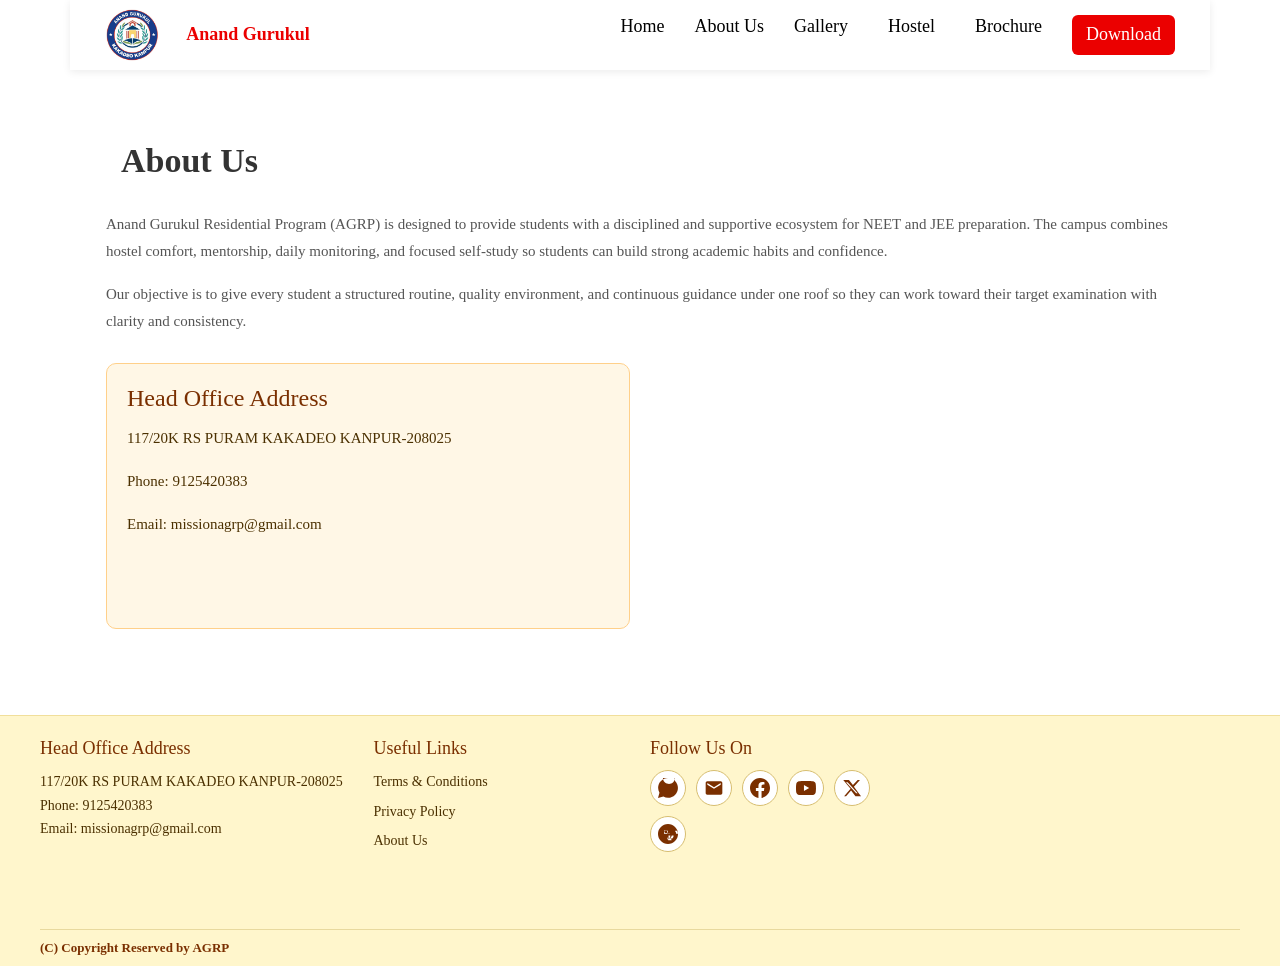
==== commit e8056f64: "change2" ====
--- a/about-us.html
+++ b/about-us.html
@@ -126,7 +126,7 @@
             max-width: 1200px;
             margin: 0 auto;
             display: grid;
-            grid-template-columns: 1.2fr 1fr 1.1fr;
+            grid-template-columns: 1.1fr 0.9fr 0.9fr 1.1fr;
             gap: 20px;
         }
 
@@ -160,6 +160,35 @@
             min-height: 170px;
             border: 0;
             border-radius: 8px;
+        }
+
+        .follow-us-links {
+            display: flex;
+            flex-wrap: wrap;
+            gap: 10px;
+            margin-top: 6px;
+        }
+
+        .follow-link {
+            width: 36px;
+            height: 36px;
+            border-radius: 50%;
+            border: 1px solid #d7be70;
+            background: #fff;
+            display: inline-flex;
+            align-items: center;
+            justify-content: center;
+            color: #7a2f00;
+        }
+
+        .follow-link img {
+            width: 20px;
+            height: 20px;
+            display: block;
+        }
+
+        .follow-link i {
+            display: none;
         }
 
         .footer-bottom {
@@ -196,6 +225,9 @@
                 <img src="./assets/photos/logo.jpeg" alt="Anand Gurukul Residential Campus">
                 <span style="color: #eb0000; font-weight: 600; margin-left: 10px; font-size: 18px; white-space: nowrap;">Anand Gurukul</span>
             </div>
+            <button class="mobile-menu-btn" type="button" aria-label="Open navigation" aria-expanded="false">
+                <img src="./assets/photos/hamburger-menu.svg" alt="Menu">
+            </button>
             <div class="nav-links">
                 <div class="sidebar-logo"><span class="logo-name"><img src="./assets/photos/logo.jpeg" alt="Anand Gurukul Residential Campus"></span><i class='bx bx-x'></i></div>
                 <ul class="links">
@@ -257,12 +289,24 @@
                     <a href="about-us.html">About Us</a>
                 </div>
             </div>
+            <div class="footer-block">
+                <h4>Follow Us On</h4>
+                <div class="follow-us-links">
+                    <a href="#" class="follow-link" aria-label="WhatsApp"><img src="./assets/photos/whatsapp-icon.svg" alt="WhatsApp"></a>
+                    <a href="#" class="follow-link" aria-label="Email"><img src="./assets/photos/email-icon.svg" alt="Email"></a>
+                    <a href="#" class="follow-link" aria-label="Facebook"><img src="./assets/photos/facebook-icon.svg" alt="Facebook"></a>
+                    <a href="#" class="follow-link" aria-label="YouTube"><img src="./assets/photos/youtube-icon.svg" alt="YouTube"></a>
+                    <a href="#" class="follow-link" aria-label="X"><img src="./assets/photos/x-icon.svg" alt="X"></a>
+                    <a href="#" class="follow-link" aria-label="Instagram"><img src="./assets/photos/instagram-icon.svg" alt="Instagram"></a>
+                </div>
+            </div>
             <div class="footer-block footer-map">
                 <iframe title="Head Office Location" src="https://www.google.com/maps?q=117/20K+RS+PURAM+KAKADEO+KANPUR-208025&output=embed" loading="lazy" referrerpolicy="no-referrer-when-downgrade"></iframe>
             </div>
         </div>
         <div class="footer-bottom">(C) Copyright Reserved by AGRP</div>
     </footer>
+    <script src="./assets/js/mobile-nav.js"></script>
 </body>
 
 </html>
--- a/assets/css/header-nav.css
+++ b/assets/css/header-nav.css
@@ -556,6 +556,32 @@
   align-items: center;
 }
 
+.mobile-menu-btn {
+    display: none;
+    border: 0;
+    background: transparent;
+    font-size: 30px;
+    line-height: 1;
+    color: #000;
+    cursor: pointer;
+    padding: 4px;
+}
+
+.mobile-menu-btn img {
+    width: 28px;
+    height: 28px;
+    display: block;
+}
+
+.mobile-menu-btn.is-open {
+    font-size: 34px;
+    color: #111;
+}
+
+.mobile-menu-btn.is-open img {
+    display: none;
+}
+
 /* your UL */
 .links {
   list-style: none;
@@ -583,14 +609,104 @@
 }
 
 /* ===== Responsive (Mobile) ===== */
+@media (max-width: 900px) {
+
+    .navbar {
+        padding: 0 12px;
+    }
+
+    .logo span {
+        font-size: 16px !important;
+    }
+
+    .mobile-menu-btn {
+        display: inline-flex;
+        align-items: center;
+        justify-content: center;
+    }
+
+    .nav-links {
+        position: fixed;
+        top: 0;
+        right: -100%;
+        width: min(86vw, 320px);
+        height: 100vh;
+        background: #ffffff;
+        box-shadow: -8px 0 30px rgba(0, 0, 0, 0.15);
+        z-index: 1400;
+        transition: right 0.25s ease;
+        overflow-y: auto;
+        display: block;
+    }
+
+    .nav-links.open {
+        right: 0;
+    }
+
+    .sidebar-logo {
+        display: flex;
+        align-items: center;
+        justify-content: space-between;
+        padding: 14px 16px;
+        border-bottom: 1px solid #ececec;
+        background: #fff8ea;
+    }
+
+    .sidebar-logo .logo-name img {
+        width: 54px;
+        height: auto;
+    }
+
+    .sidebar-logo .bx-x {
+        font-size: 28px;
+        cursor: pointer;
+    }
+
+    .links {
+        display: flex;
+        flex-direction: column;
+        gap: 0;
+        padding: 8px 0;
+    }
+
+    .links li {
+        border-bottom: 1px solid #f1f1f1;
+        padding: 0;
+    }
+
+    .links li a {
+        display: block;
+        padding: 12px 16px;
+    }
+
+    .links li.dropdown .dropdown-menu {
+        position: static !important;
+        display: block;
+        border: 0;
+        box-shadow: none;
+        padding: 0 0 8px;
+        margin-top: -6px;
+    }
+
+    .links li.dropdown .dropdown-menu a {
+        padding: 8px 26px;
+        font-size: 13px;
+    }
+
+    body.menu-open {
+        overflow: hidden;
+    }
+}
+
 @media (max-width: 768px) {
 
   .logo img {
     height: 45px;
   }
 
-  .links {
-    gap: 15px;
-  }
+    .logo span {
+        font-size: 15px !important;
+        margin-left: 6px !important;
+    }
 
 }
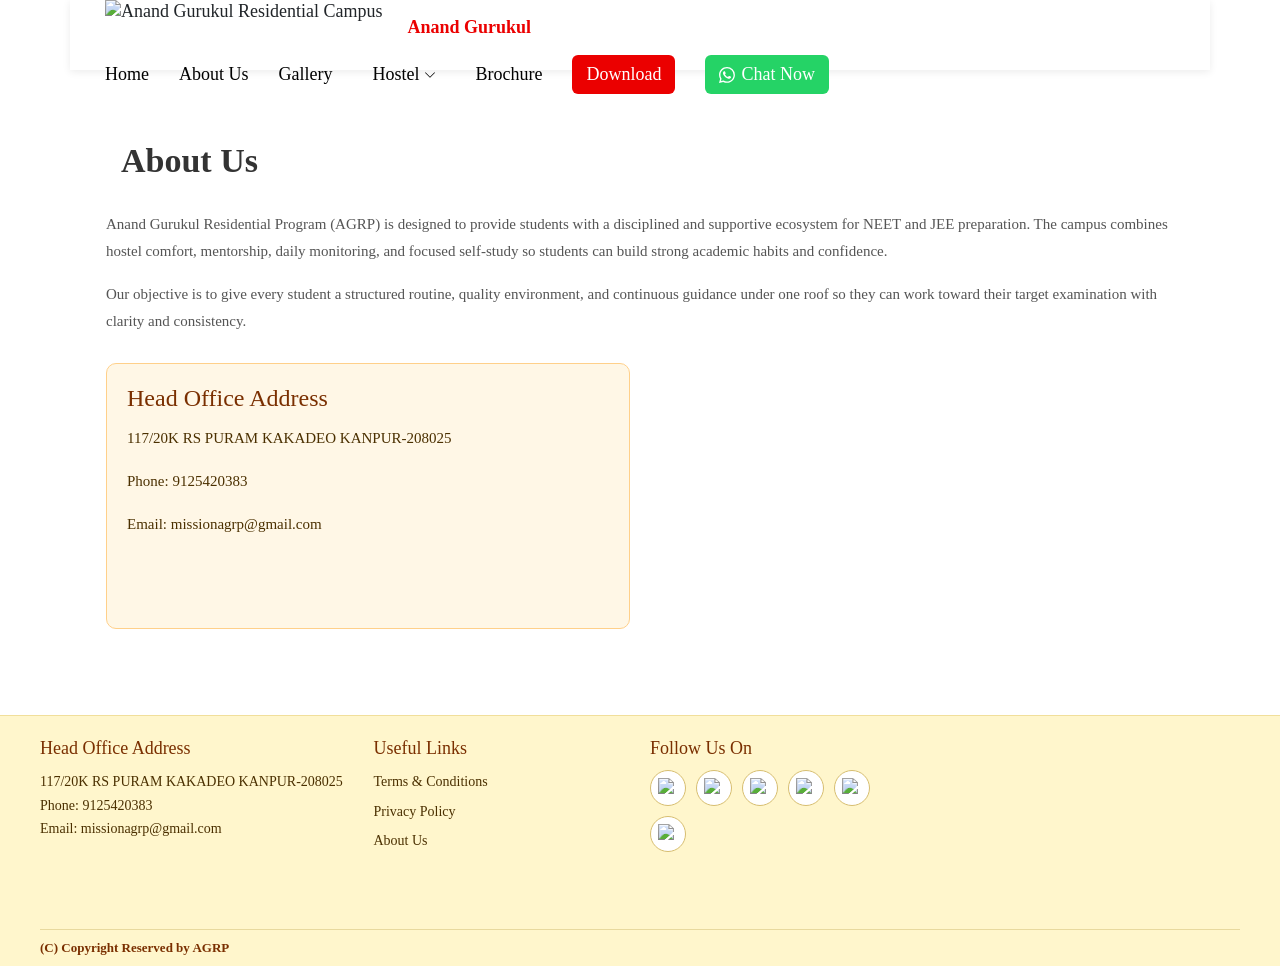
==== commit 0ac384ef: "Fix Header and Nav Bar and footer and add email service" ====
--- a/about-us.html
+++ b/about-us.html
@@ -79,6 +79,7 @@
             position: relative;
         }
 
+        /* Desktop dropdown styles */
         .links li.dropdown .dropdown-menu {
             display: none;
             position: absolute;
@@ -97,10 +98,45 @@
             display: block;
         }
 
+        /* Mobile dropdown is handled by header-nav.css */
+        @media (max-width: 900px) {
+            .links li.dropdown .dropdown-menu {
+                display: block !important;
+                position: static !important;
+            }
+            
+            .links li.dropdown:hover .dropdown-menu {
+                max-height: 0 !important;
+                opacity: 0 !important;
+                pointer-events: none !important;
+            }
+
+            .links li.dropdown.active .dropdown-menu {
+                max-height: 300px !important;
+                opacity: 1 !important;
+                pointer-events: auto !important;
+            }
+
+            .links li.dropdown:hover .dropdown-arrow {
+                transform: none !important;
+            }
+        }
+
         .links li.dropdown .dropdown-menu a {
             display: block;
             padding: 8px 14px;
             font-size: 14px;
+        }
+
+        .dropdown-arrow {
+            margin-left: 4px;
+            transition: transform 0.3s ease;
+            display: inline-block;
+            vertical-align: middle;
+        }
+
+        .links li.dropdown:hover .dropdown-arrow {
+            transform: rotate(180deg);
         }
 
         .download-btn {
@@ -115,6 +151,27 @@
             text-decoration: none;
         }
 
+        .chat-btn {
+            padding: 8px 14px;
+            border-radius: 6px;
+            background: #25D366;
+            color: #fff !important;
+            font-weight: 600;
+            text-decoration: none;
+            display: inline-flex;
+            align-items: center;
+            gap: 6px;
+        }
+
+        .chat-btn svg {
+            flex-shrink: 0;
+        }
+
+        .chat-btn:hover {
+            background: #1da851;
+            color: #fff !important;
+        }
+
         .site-footer {
             background: #fff6cc;
             margin-top: 30px;
@@ -235,14 +292,17 @@
                     <li><a href="about-us.html">About Us</a></li>
                     <li><a href="gallery.html">Gallery</a></li>
                     <li class="dropdown">
-                        <a href="#">Hostel</a>
+                        <a href="#" class="hostel-parent">Hostel <svg class="dropdown-arrow" xmlns="http://www.w3.org/2000/svg" width="12" height="12" fill="currentColor" viewBox="0 0 16 16"><path fill-rule="evenodd" d="M1.646 4.646a.5.5 0 0 1 .708 0L8 10.293l5.646-5.647a.5.5 0 0 1 .708.708l-6 6a.5.5 0 0 1-.708 0l-6-6a.5.5 0 0 1 0-.708z"/></svg></a>
                         <div class="dropdown-menu">
                             <a href="boys-hostel.html">Boys Hostel</a>
                             <a href="girls-hostel.html">Girls Hostel</a>
                         </div>
                     </li>
+                    <li class="mobile-only"><a href="boys-hostel.html">Boys Hostel</a></li>
+                    <li class="mobile-only"><a href="girls-hostel.html">Girls Hostel</a></li>
                     <li><a href="./assets/photos/brochure.pdf" target="_blank">Brochure</a></li>
                     <li><a href="./assets/photos/brochure.pdf" class="download-btn" download>Download</a></li>
+                    <li><a href="https://api.whatsapp.com/send/?phone=919125420383&text=Hello+Bhaiya+Mujhe+Anand+Gurukul+ke+regarding+kuch+information+chahiye+thi&type=phone_number&app_absent=0" class="chat-btn" target="_blank"><svg xmlns="http://www.w3.org/2000/svg" width="16" height="16" fill="currentColor" viewBox="0 0 16 16"><path d="M13.601 2.326A7.854 7.854 0 0 0 7.994 0C3.627 0 .068 3.558.064 7.926c0 1.399.366 2.76 1.057 3.965L0 16l4.204-1.102a7.933 7.933 0 0 0 3.79.965h.004c4.368 0 7.926-3.558 7.93-7.93A7.898 7.898 0 0 0 13.6 2.326zM7.994 14.521a6.573 6.573 0 0 1-3.356-.92l-.24-.144-2.494.654.666-2.433-.156-.251a6.56 6.56 0 0 1-1.007-3.505c0-3.626 2.957-6.584 6.591-6.584a6.56 6.56 0 0 1 4.66 1.931 6.557 6.557 0 0 1 1.928 4.66c-.004 3.639-2.961 6.592-6.592 6.592zm3.615-4.934c-.197-.099-1.17-.578-1.353-.646-.182-.065-.315-.099-.445.099-.133.197-.513.646-.627.775-.114.133-.232.148-.43.05-.197-.1-.836-.308-1.592-.985-.59-.525-.985-1.175-1.103-1.372-.114-.198-.011-.304.088-.403.087-.088.197-.232.296-.346.1-.114.133-.198.198-.33.065-.134.034-.248-.015-.347-.05-.099-.445-1.076-.612-1.47-.16-.389-.323-.335-.445-.34-.114-.007-.247-.007-.38-.007a.729.729 0 0 0-.529.247c-.182.198-.691.677-.691 1.654 0 .977.71 1.916.81 2.049.098.133 1.394 2.132 3.383 2.992.47.205.84.326 1.129.418.475.152.904.129 1.246.08.38-.058 1.171-.48 1.338-.943.164-.464.164-.86.114-.943-.049-.084-.182-.133-.38-.232z"></path></svg> Chat Now</a></li>
                 </ul>
             </div>
         </div>
--- a/assets/css/header-nav.css
+++ b/assets/css/header-nav.css
@@ -591,12 +591,22 @@
   padding: 0;
 }
 
+.links li {
+  display: flex;
+  justify-content: center;
+  align-items: center;
+}
+
 /* link styling */
 .links li a {
   text-decoration: none;
   color: #000;
   font-weight: 500;
   transition: 0.3s ease;
+  display: inline-flex;
+  align-items: center;
+  justify-content: center;
+  text-align: center;
 }
 
 .links li a:hover {
@@ -605,6 +615,11 @@
 
 /* Hide sidebar logo by default */
 .sidebar-logo {
+  display: none;
+}
+
+/* Hide mobile-only links on desktop */
+.links li.mobile-only {
   display: none;
 }
 
@@ -625,58 +640,181 @@
         justify-content: center;
     }
 
+    /* Hide dropdown on mobile, show direct links instead */
+    .links li.dropdown {
+        display: none !important;
+    }
+
+    .links li.mobile-only {
+        display: block;
+    }
+
     .nav-links {
         position: fixed;
         top: 0;
         right: -100%;
-        width: min(86vw, 320px);
+        width: min(88vw, 340px);
         height: 100vh;
-        background: #ffffff;
-        box-shadow: -8px 0 30px rgba(0, 0, 0, 0.15);
-        z-index: 1400;
-        transition: right 0.25s ease;
+        background: linear-gradient(180deg, #ffffff 0%, #f9fafb 100%);
+        box-shadow: -12px 0 40px rgba(0, 0, 0, 0.2);
+        z-index: 9999;
+        transition: right 0.35s cubic-bezier(0.4, 0, 0.2, 1);
         overflow-y: auto;
         display: block;
     }
 
+    /* Premium scrollbar styling for sidebar */
+    .nav-links::-webkit-scrollbar {
+        width: 6px;
+    }
+
+    .nav-links::-webkit-scrollbar-track {
+        background: #f3f4f6;
+    }
+
+    .nav-links::-webkit-scrollbar-thumb {
+        background: #d1d5db;
+        border-radius: 10px;
+    }
+
+    .nav-links::-webkit-scrollbar-thumb:hover {
+        background: #9ca3af;
+    }
+
     .nav-links.open {
         right: 0;
+    }
+
+    /* Premium backdrop overlay */
+    body.menu-open::before {
+        content: '';
+        position: fixed;
+        top: 0;
+        left: 0;
+        width: 100vw;
+        height: 100vh;
+        background: rgba(0, 0, 0, 0.5);
+        backdrop-filter: blur(2px);
+        z-index: 9998;
+        animation: fadeIn 0.35s ease;
+    }
+
+    @keyframes fadeIn {
+        from { opacity: 0; }
+        to { opacity: 1; }
     }
 
     .sidebar-logo {
         display: flex;
         align-items: center;
         justify-content: space-between;
-        padding: 14px 16px;
-        border-bottom: 1px solid #ececec;
-        background: #fff8ea;
+        padding: 20px 18px;
+        border-bottom: 2px solid #e5e7eb;
+        background: linear-gradient(135deg, #ffffff 0%, #f0f4f8 100%);
+        box-shadow: 0 2px 8px rgba(0, 0, 0, 0.05);
     }
 
     .sidebar-logo .logo-name img {
-        width: 54px;
-        height: auto;
+        width: auto;
+        height: 40px;
+        transition: transform 0.3s ease;
+    }
+
+    .sidebar-logo .logo-name img:hover {
+        transform: scale(1.05);
     }
 
     .sidebar-logo .bx-x {
-        font-size: 28px;
+        font-size: 32px;
         cursor: pointer;
+        color: #374151;
+        transition: all 0.2s ease;
+        width: 40px;
+        height: 40px;
+        display: flex;
+        align-items: center;
+        justify-content: center;
+        border-radius: 8px;
+        background: transparent;
+    }
+
+    .sidebar-logo .bx-x:hover {
+        background: #fee2e2;
+        color: #dc2626;
+        transform: rotate(90deg);
     }
 
     .links {
         display: flex;
         flex-direction: column;
         gap: 0;
-        padding: 8px 0;
+        padding: 12px 0;
     }
 
     .links li {
-        border-bottom: 1px solid #f1f1f1;
+        border-bottom: 1px solid #f3f4f6;
         padding: 0;
+        transition: background 0.2s ease;
+        opacity: 1;
+    }
+
+    /* Staggered animation for menu items */
+    .nav-links.open .links li {
+        animation: slideInLeft 0.4s ease forwards;
+    }
+
+    .nav-links.open .links li:nth-child(1) { animation-delay: 0.05s; }
+    .nav-links.open .links li:nth-child(2) { animation-delay: 0.1s; }
+    .nav-links.open .links li:nth-child(3) { animation-delay: 0.15s; }
+    .nav-links.open .links li:nth-child(4) { animation-delay: 0.2s; }
+    .nav-links.open .links li:nth-child(5) { animation-delay: 0.25s; }
+    .nav-links.open .links li:nth-child(6) { animation-delay: 0.3s; }
+
+    @keyframes slideInLeft {
+        from {
+            opacity: 0;
+            transform: translateX(30px);
+        }
+        to {
+            opacity: 1;
+            transform: translateX(0);
+        }
+    }
+
+    .links li:hover {
+        background: #f9fafb;
     }
 
     .links li a {
         display: block;
-        padding: 12px 16px;
+        padding: 14px 18px;
+        font-size: 15px;
+        font-weight: 500;
+        color: #1f2937;
+        transition: all 0.2s ease;
+        position: relative;
+    }
+
+    .links li a::before {
+        content: '';
+        position: absolute;
+        left: 0;
+        top: 50%;
+        transform: translateY(-50%);
+        width: 0;
+        height: 70%;
+        background: #eb0000;
+        border-radius: 0 4px 4px 0;
+        transition: width 0.3s ease;
+    }
+
+    .links li a:hover::before {
+        width: 4px;
+    }
+
+    .links li a:hover {
+        color: #eb0000;
+        padding-left: 24px;
     }
 
     .links li.dropdown .dropdown-menu {
@@ -684,13 +822,104 @@
         display: block;
         border: 0;
         box-shadow: none;
-        padding: 0 0 8px;
-        margin-top: -6px;
+        padding: 0;
+        margin: 0;
+        background: #f9fafb;
+        overflow: hidden;
+        max-height: 0;
+        opacity: 0;
+        pointer-events: none;
+        transition: max-height 0.4s ease, opacity 0.3s ease, padding 0.4s ease;
+    }
+
+    .links li.dropdown.active .dropdown-menu {
+        max-height: 300px;
+        opacity: 1;
+        padding: 8px 0 10px;
+        pointer-events: auto;
+    }
+
+    /* Dropdown arrow styling in mobile */
+    .links li.dropdown .dropdown-arrow {
+        margin-left: auto;
+        transform: rotate(0deg);
+        opacity: 0.6;
+        transition: transform 0.3s ease;
+    }
+
+    .links li.dropdown.active .dropdown-arrow {
+        transform: rotate(180deg);
+    }
+
+    .links li.dropdown > a {
+        display: flex;
+        align-items: center;
+        justify-content: space-between;
+        cursor: pointer;
+        user-select: none;
+    }
+
+    .links li.dropdown > a:hover::before {
+        width: 0 !important;
+    }
+
+    .links li.dropdown > a:hover {
+        padding-left: 18px !important;
+        color: #1f2937 !important;
+    }
+
+    .links li.dropdown > a:active {
+        background: #f3f4f6;
     }
 
     .links li.dropdown .dropdown-menu a {
-        padding: 8px 26px;
-        font-size: 13px;
+        padding: 10px 18px 10px 32px;
+        font-size: 14px;
+        color: #4b5563;
+        font-weight: 400;
+        position: relative;
+    }
+
+    .links li.dropdown .dropdown-menu a::after {
+        content: '•';
+        position: absolute;
+        left: 18px;
+        color: #9ca3af;
+        font-size: 18px;
+        line-height: 1;
+    }
+
+    .links li.dropdown .dropdown-menu a::before {
+        display: none;
+    }
+
+    .links li.dropdown .dropdown-menu a:hover {
+        background: #f3f4f6;
+        padding-left: 38px;
+        color: #eb0000;
+    }
+
+    /* Premium button styles in sidebar */
+    .links li a.download-btn,
+    .links li a.chat-btn {
+        margin: 8px 12px;
+        border-radius: 10px;
+        text-align: center;
+        font-weight: 600;
+        box-shadow: 0 4px 12px rgba(0, 0, 0, 0.15);
+        transition: all 0.3s ease;
+    }
+
+    .links li a.download-btn::before,
+    .links li a.chat-btn::before {
+        display: none;
+    }
+
+    .links li a.download-btn:hover,
+    .links li a.chat-btn:hover {
+        padding-left: 18px;
+        transform: translateY(-2px);
+        box-shadow: 0 6px 16px rgba(0, 0, 0, 0.2);
     }
 
     body.menu-open {
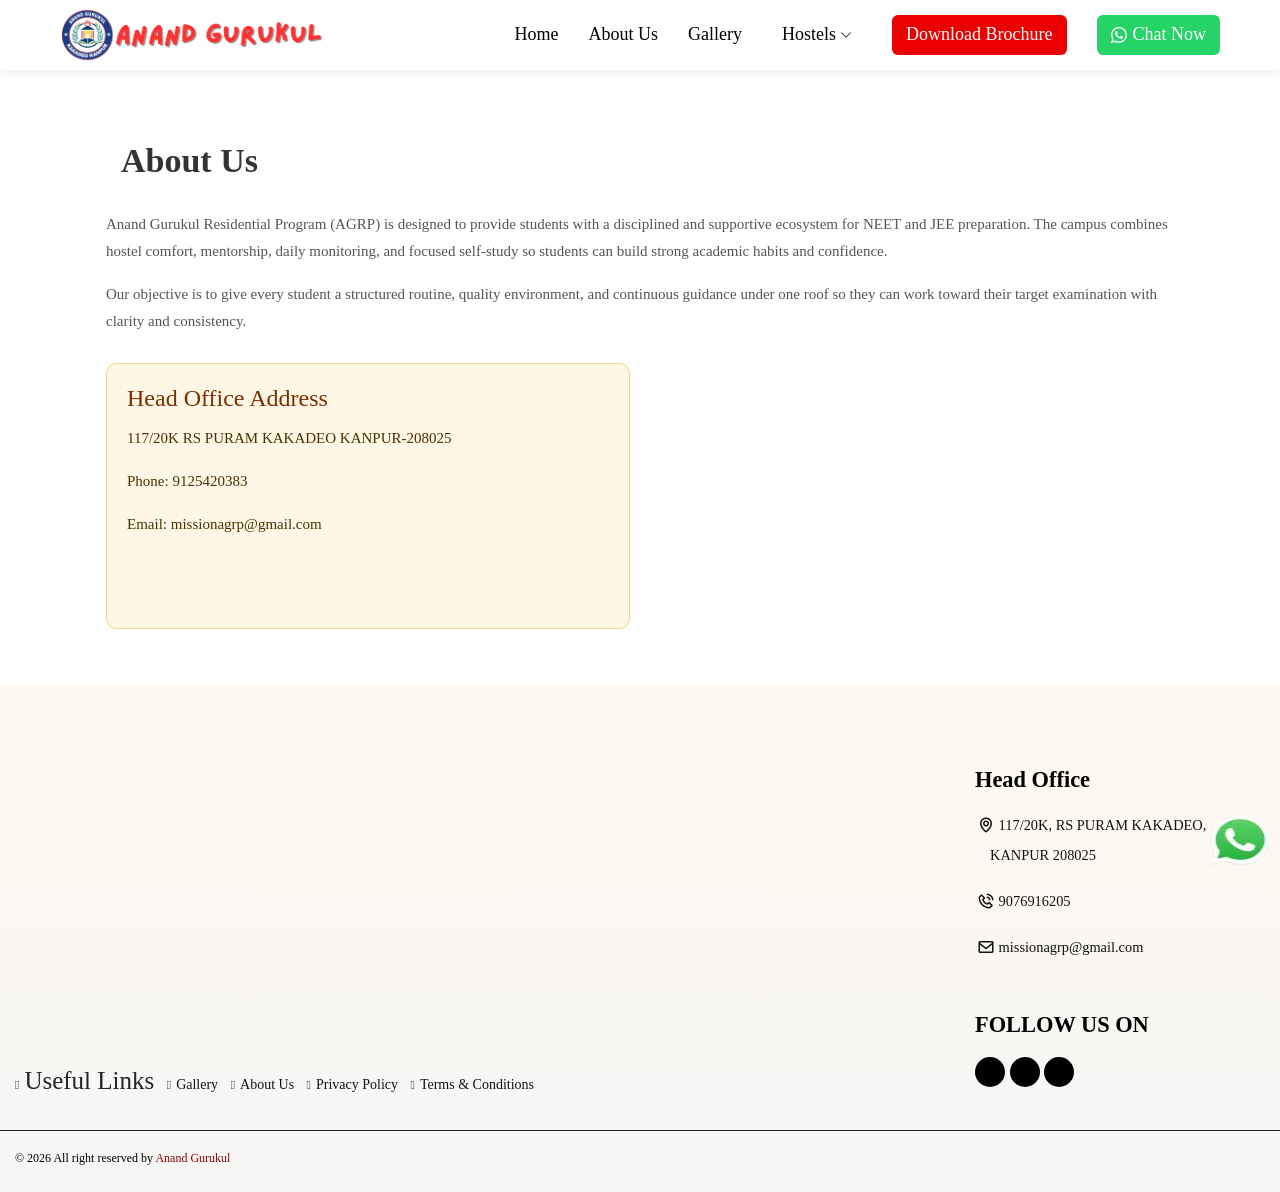
==== commit 65949204: "change 3" ====
--- a/about-us.html
+++ b/about-us.html
@@ -276,23 +276,50 @@
 </head>
 
 <body>
+
+
+
+    <style>
+        .mynavbar {
+            position: relative;
+            transition: all 0.3s ease;
+            width: 100%;
+            max-width: 100%;
+        }
+
+        .sticky {
+            position: fixed;
+            top: 0;
+            left: 0;
+            z-index: 10000;
+            height: 70px;
+            box-shadow: 0 2px 5px rgba(0, 0, 0, 0.3);
+        }
+    </style>
     <nav class="container mynavbar">
         <div class="navbar">
-            <div class="logo">
-                <img src="./assets/photos/logo.jpeg" alt="Anand Gurukul Residential Campus">
-                <span style="color: #eb0000; font-weight: 600; margin-left: 10px; font-size: 18px; white-space: nowrap;">Anand Gurukul</span>
+            <a href="./"><div class="logo">
+                <img src="./assets/photos/logo.png" alt="Anand Gurukul Residential Campus">
+
             </div>
+            </a>
             <button class="mobile-menu-btn" type="button" aria-label="Open navigation" aria-expanded="false">
                 <img src="./assets/photos/hamburger-menu.svg" alt="Menu">
             </button>
             <div class="nav-links">
-                <div class="sidebar-logo"><span class="logo-name"><img src="./assets/photos/logo.jpeg" alt="Anand Gurukul Residential Campus"></span><i class='bx bx-x'></i></div>
+                <a href="./"><div class="sidebar-logo"><span class="logo-name"><img src="./assets/photos/logo.png"
+                            alt="Anand Gurukul Residential Campus"></span><i class='bx bx-x'></i></div></a>
                 <ul class="links">
                     <li><a href="index.html">Home</a></li>
                     <li><a href="about-us.html">About Us</a></li>
                     <li><a href="gallery.html">Gallery</a></li>
                     <li class="dropdown">
-                        <a href="#" class="hostel-parent">Hostel <svg class="dropdown-arrow" xmlns="http://www.w3.org/2000/svg" width="12" height="12" fill="currentColor" viewBox="0 0 16 16"><path fill-rule="evenodd" d="M1.646 4.646a.5.5 0 0 1 .708 0L8 10.293l5.646-5.647a.5.5 0 0 1 .708.708l-6 6a.5.5 0 0 1-.708 0l-6-6a.5.5 0 0 1 0-.708z"/></svg></a>
+                        <a href="#" class="hostel-parent">Hostels <svg class="dropdown-arrow"
+                                xmlns="http://www.w3.org/2000/svg" width="12" height="12" fill="currentColor"
+                                viewBox="0 0 16 16">
+                                <path fill-rule="evenodd"
+                                    d="M1.646 4.646a.5.5 0 0 1 .708 0L8 10.293l5.646-5.647a.5.5 0 0 1 .708.708l-6 6a.5.5 0 0 1-.708 0l-6-6a.5.5 0 0 1 0-.708z" />
+                            </svg></a>
                         <div class="dropdown-menu">
                             <a href="boys-hostel.html">Boys Hostel</a>
                             <a href="girls-hostel.html">Girls Hostel</a>
@@ -300,13 +327,31 @@
                     </li>
                     <li class="mobile-only"><a href="boys-hostel.html">Boys Hostel</a></li>
                     <li class="mobile-only"><a href="girls-hostel.html">Girls Hostel</a></li>
-                    <li><a href="./assets/photos/brochure.pdf" target="_blank">Brochure</a></li>
-                    <li><a href="./assets/photos/brochure.pdf" class="download-btn" download>Download</a></li>
-                    <li><a href="https://api.whatsapp.com/send/?phone=919125420383&text=Hello+Bhaiya+Mujhe+Anand+Gurukul+ke+regarding+kuch+information+chahiye+thi&type=phone_number&app_absent=0" class="chat-btn" target="_blank"><svg xmlns="http://www.w3.org/2000/svg" width="16" height="16" fill="currentColor" viewBox="0 0 16 16"><path d="M13.601 2.326A7.854 7.854 0 0 0 7.994 0C3.627 0 .068 3.558.064 7.926c0 1.399.366 2.76 1.057 3.965L0 16l4.204-1.102a7.933 7.933 0 0 0 3.79.965h.004c4.368 0 7.926-3.558 7.93-7.93A7.898 7.898 0 0 0 13.6 2.326zM7.994 14.521a6.573 6.573 0 0 1-3.356-.92l-.24-.144-2.494.654.666-2.433-.156-.251a6.56 6.56 0 0 1-1.007-3.505c0-3.626 2.957-6.584 6.591-6.584a6.56 6.56 0 0 1 4.66 1.931 6.557 6.557 0 0 1 1.928 4.66c-.004 3.639-2.961 6.592-6.592 6.592zm3.615-4.934c-.197-.099-1.17-.578-1.353-.646-.182-.065-.315-.099-.445.099-.133.197-.513.646-.627.775-.114.133-.232.148-.43.05-.197-.1-.836-.308-1.592-.985-.59-.525-.985-1.175-1.103-1.372-.114-.198-.011-.304.088-.403.087-.088.197-.232.296-.346.1-.114.133-.198.198-.33.065-.134.034-.248-.015-.347-.05-.099-.445-1.076-.612-1.47-.16-.389-.323-.335-.445-.34-.114-.007-.247-.007-.38-.007a.729.729 0 0 0-.529.247c-.182.198-.691.677-.691 1.654 0 .977.71 1.916.81 2.049.098.133 1.394 2.132 3.383 2.992.47.205.84.326 1.129.418.475.152.904.129 1.246.08.38-.058 1.171-.48 1.338-.943.164-.464.164-.86.114-.943-.049-.084-.182-.133-.38-.232z"></path></svg> Chat Now</a></li>
+                    <li><a href="./assets/photos/brochure.pdf" class="download-btn" download>Download Brochure</a></li>
+                    <li><a href="https://api.whatsapp.com/send/?phone=919125420383&text=Hello+Bhaiya+Mujhe+Anand+Gurukul+ke+regarding+kuch+information+chahiye+thi&type=phone_number&app_absent=0"
+                            class="chat-btn" target="_blank"><svg xmlns="http://www.w3.org/2000/svg" width="16"
+                                height="16" fill="currentColor" viewBox="0 0 16 16">
+                                <path
+                                    d="M13.601 2.326A7.854 7.854 0 0 0 7.994 0C3.627 0 .068 3.558.064 7.926c0 1.399.366 2.76 1.057 3.965L0 16l4.204-1.102a7.933 7.933 0 0 0 3.79.965h.004c4.368 0 7.926-3.558 7.93-7.93A7.898 7.898 0 0 0 13.6 2.326zM7.994 14.521a6.573 6.573 0 0 1-3.356-.92l-.24-.144-2.494.654.666-2.433-.156-.251a6.56 6.56 0 0 1-1.007-3.505c0-3.626 2.957-6.584 6.591-6.584a6.56 6.56 0 0 1 4.66 1.931 6.557 6.557 0 0 1 1.928 4.66c-.004 3.639-2.961 6.592-6.592 6.592zm3.615-4.934c-.197-.099-1.17-.578-1.353-.646-.182-.065-.315-.099-.445.099-.133.197-.513.646-.627.775-.114.133-.232.148-.43.05-.197-.1-.836-.308-1.592-.985-.59-.525-.985-1.175-1.103-1.372-.114-.198-.011-.304.088-.403.087-.088.197-.232.296-.346.1-.114.133-.198.198-.33.065-.134.034-.248-.015-.347-.05-.099-.445-1.076-.612-1.47-.16-.389-.323-.335-.445-.34-.114-.007-.247-.007-.38-.007a.729.729 0 0 0-.529.247c-.182.198-.691.677-.691 1.654 0 .977.71 1.916.81 2.049.098.133 1.394 2.132 3.383 2.992.47.205.84.326 1.129.418.475.152.904.129 1.246.08.38-.058 1.171-.48 1.338-.943.164-.464.164-.86.114-.943-.049-.084-.182-.133-.38-.232z">
+                                </path>
+                            </svg> Chat Now</a></li>
                 </ul>
             </div>
+
         </div>
     </nav>
+
+
+
+    <script>
+        $(window).on('scroll', function () {
+            if ($(this).scrollTop() > 0) {
+                $('.mynavbar').addClass('sticky');
+            } else {
+                $('.mynavbar').removeClass('sticky');
+            }
+        });
+    </script>
 
     <section class="page-wrap">
         <h1>About Us</h1>
@@ -333,40 +378,146 @@
         </div>
     </section>
 
-    <footer class="site-footer">
-        <div class="site-footer-inner">
-            <div class="footer-block">
-                <h4>Head Office Address</h4>
-                <p>117/20K RS PURAM KAKADEO KANPUR-208025</p>
-                <p>Phone: <a href="tel:+919125420383">9125420383</a></p>
-                <p>Email: <a href="mailto:missionagrp@gmail.com">missionagrp@gmail.com</a></p>
-            </div>
-            <div class="footer-block">
-                <h4>Useful Links</h4>
-                <div class="footer-links">
-                    <a href="terms-and-conditions.html">Terms &amp; Conditions</a>
-                    <a href="privacy-policy.html">Privacy Policy</a>
-                    <a href="about-us.html">About Us</a>
+    <footer class="wrapper_footer">
+        <div class="container-fluid px-0">
+            <div class="motion_footer">
+                <div class="motion_row_footer row">
+                    <div class="col-lg-9 col-md-12">
+                        <div class="row">
+                            <iframe
+                                src="https://www.google.com/maps/embed?pb=!1m18!1m12!1m3!1d3571.185470600376!2d80.2951327!3d26.481972499999998!2m3!1f0!2f0!3f0!3m2!1i1024!2i768!4f13.1!3m3!1m2!1s0x399c39f813067c97%3A0x8cdeeb712070179b!2sAnand%20Gurukul%20-%20Kanpur!5e0!3m2!1sen!2sin!4v1772856696640!5m2!1sen!2sin"
+                                width="1600" height="300" style="border:0;" allowfullscreen="" loading="lazy"
+                                referrerpolicy="no-referrer-when-downgrade"></iframe>
+                            <!-- <div class="col-lg-3 col-md-6 col-sm-6 col-6">
+                                <div class="motion_about_us_footer_text">
+                                    <p>Useful Links</p>
+                                    <ul type="none" class="font-style font-styles">
+                                        <li><a href="./about-us" class="ppclick" data-name="About Us">About Us</a>
+                                        </li>
+                                        <li><a href="./gallery" class="ppclick" data-name="Gallery">Gallery</a></li>
+                                    </ul>
+                                </div>
+                            </div> -->
+                            <div >
+                            <ul class="list-inline terms">
+                                <li class="list-inline-item no-before" ><a style="font-size: 25px;" data-name="Useful Links">Useful Links</a></li>
+                                <li class="list-inline-item"><a href="./gallery" class="ppclick"
+                                        data-name="Gallery">Gallery</a></li>
+                                <li class="list-inline-item"><a href="./about-us" class="ppclick"
+                                        data-name="About Us">About Us</a></li>
+                                <li class="list-inline-item"><a href="./privacy-policy" class="ppclick"
+                                        data-name="Privacy Policy">Privacy Policy</a></li>
+                                <li class="list-inline-item"><a href="./terms-and-conditions" class="ppclick"
+                                        data-name="Terms &amp; Conditions">Terms &amp;
+                                        Conditions</a></li>
+                            </ul>
+                        </div>
+                        </div>
+                    </div>
+                    <div class="col-lg-3 col-md-12 order-md-last order-sm-first order-first">
+                        <div class="motion_about_us_footer_text footer-address">
+                            <p>Head Office</p>
+                            <div class="row font-style">
+                                <div class="col-lg-12 col-md-12 ">
+                                    <div class="location">
+                                        <a href="https://maps.app.goo.gl/NbEwa6JdZecisfNm6">
+                                            <i class="bx bx-map" title="Anand Gurukul"></i>
+                                            117/20K, RS PURAM KAKADEO,<br>KANPUR 208025</a>
+                                    </div>
+                                </div>
+                                <div class="col-lg-12 col-md-12 col-6 ">
+                                    <div class="location">
+                                        <a href="tel:+919076916205"> <i class="bx bx-phone-call"
+                                                title="Anand Gurukul"></i> 9076916205</a>
+                                    </div>
+
+                                </div>
+                                <div class="col-lg-12 col-md-12 col-6">
+                                    <div class="location">
+                                        <a href="mailto:missionagrp@gmail.com"> <i class="bx bx-envelope"
+                                                title="Anand Gurukul"></i> missionagrp@gmail.com</a>
+                                    </div>
+
+                                </div>
+                            </div>
+                            <div class="social_btn">
+                                <p>FOLLOW US ON</p>
+                                <ul class="social-icons">
+                                    <li class="facebook"><a title="Facebook"
+                                            href="https://www.facebook.com/61573111572551/" target="_blank"><i
+                                                class="fab fa-facebook-f"></i></a></li>
+                                    <li class="instagram"><a title="Instagram"
+                                            href="https://www.instagram.com/anand__gurukul/" target="_blank"><i
+                                                class="fab fa-instagram"></i></a></li>
+                                    <li class="youtube"><a title="Youtube"
+                                            href="https://www.youtube.com/@anand_gurukul_kanpur" target="_blank"><i
+                                                class="fab fa-youtube"></i></a></li>
+
+                                </ul>
+                            </div>
+                        </div>
+                    </div>
+                </div>
+                <div class="bottom_info">
+                    <div class="row">
+                        <div class="col-lg-7 col-md-7 col-sm-6 col-xs-12 copy">
+                            <p class="footer-copy">© 2026 All right reserved by <span class="footer_pvt">Anand Gurukul</span></p>
+                        </div>
+                        <!-- <div class="col-lg-5 col-md-5 col-sm-6 col-xs-12 copy">
+                            <ul class="list-inline terms">
+                                <li class="list-inline-item"><a href="./about-us" class="ppclick"
+                                        data-name="About Us">About Us</a></li>
+                                <li class="list-inline-item"><a href="./privacy-policy" class="ppclick"
+                                        data-name="Privacy Policy">Privacy Policy</a></li>
+                                <li class="list-inline-item"><a href="./terms-and-conditions" class="ppclick"
+                                        data-name="Terms &amp; Conditions">Terms &amp;
+                                        Conditions</a></li>
+                            </ul>
+                        </div> -->
+                    </div>
                 </div>
             </div>
-            <div class="footer-block">
-                <h4>Follow Us On</h4>
-                <div class="follow-us-links">
-                    <a href="#" class="follow-link" aria-label="WhatsApp"><img src="./assets/photos/whatsapp-icon.svg" alt="WhatsApp"></a>
-                    <a href="#" class="follow-link" aria-label="Email"><img src="./assets/photos/email-icon.svg" alt="Email"></a>
-                    <a href="#" class="follow-link" aria-label="Facebook"><img src="./assets/photos/facebook-icon.svg" alt="Facebook"></a>
-                    <a href="#" class="follow-link" aria-label="YouTube"><img src="./assets/photos/youtube-icon.svg" alt="YouTube"></a>
-                    <a href="#" class="follow-link" aria-label="X"><img src="./assets/photos/x-icon.svg" alt="X"></a>
-                    <a href="#" class="follow-link" aria-label="Instagram"><img src="./assets/photos/instagram-icon.svg" alt="Instagram"></a>
-                </div>
-            </div>
-            <div class="footer-block footer-map">
-                <iframe title="Head Office Location" src="https://www.google.com/maps?q=117/20K+RS+PURAM+KAKADEO+KANPUR-208025&output=embed" loading="lazy" referrerpolicy="no-referrer-when-downgrade"></iframe>
-            </div>
         </div>
-        <div class="footer-bottom">(C) Copyright Reserved by AGRP</div>
     </footer>
-    <script src="./assets/js/mobile-nav.js"></script>
+
+    <a href="https://api.whatsapp.com/send/?phone=919125420383&text=Hello+Bhaiya+Mujhe+Anand+Gurukul+ke+regarding+kuch+information+chahiye+thi&type=phone_number&app_absent=0"
+        target="_blank">
+        <span class="whatsapp_link" style="color:#fff; cursor: pointer;">
+            <img src="./assets/photos/whatsapp-logo-4-1.webp" class="my-float" alt="Whatsapp Lead" fetchpriority="high">
+        </span>
+    </a>
+    <style type="text/css">
+        .whatsapp_link {
+            position: fixed;
+            right: 10px;
+            bottom: 35px;
+            z-index: 9;
+        }
+        .chat {
+            font-size: 25px;
+            text-align: center;
+            padding: 1rem 0 0.5rem;
+        }
+        .text-end {
+            float: right;
+        }
+        .do_you {
+            padding: 0 2rem;
+            text-align: center;
+            font-weight: 800;
+        }
+        .mb-10 {
+            margin-bottom: 10px !important;
+        }
+        @media (max-width:768px) {
+            .chat {
+                font-size: 20px;
+            }
+            .do_you {
+                font-size: 16px;
+            }
+        }
+    </style>
 </body>
 
 </html>
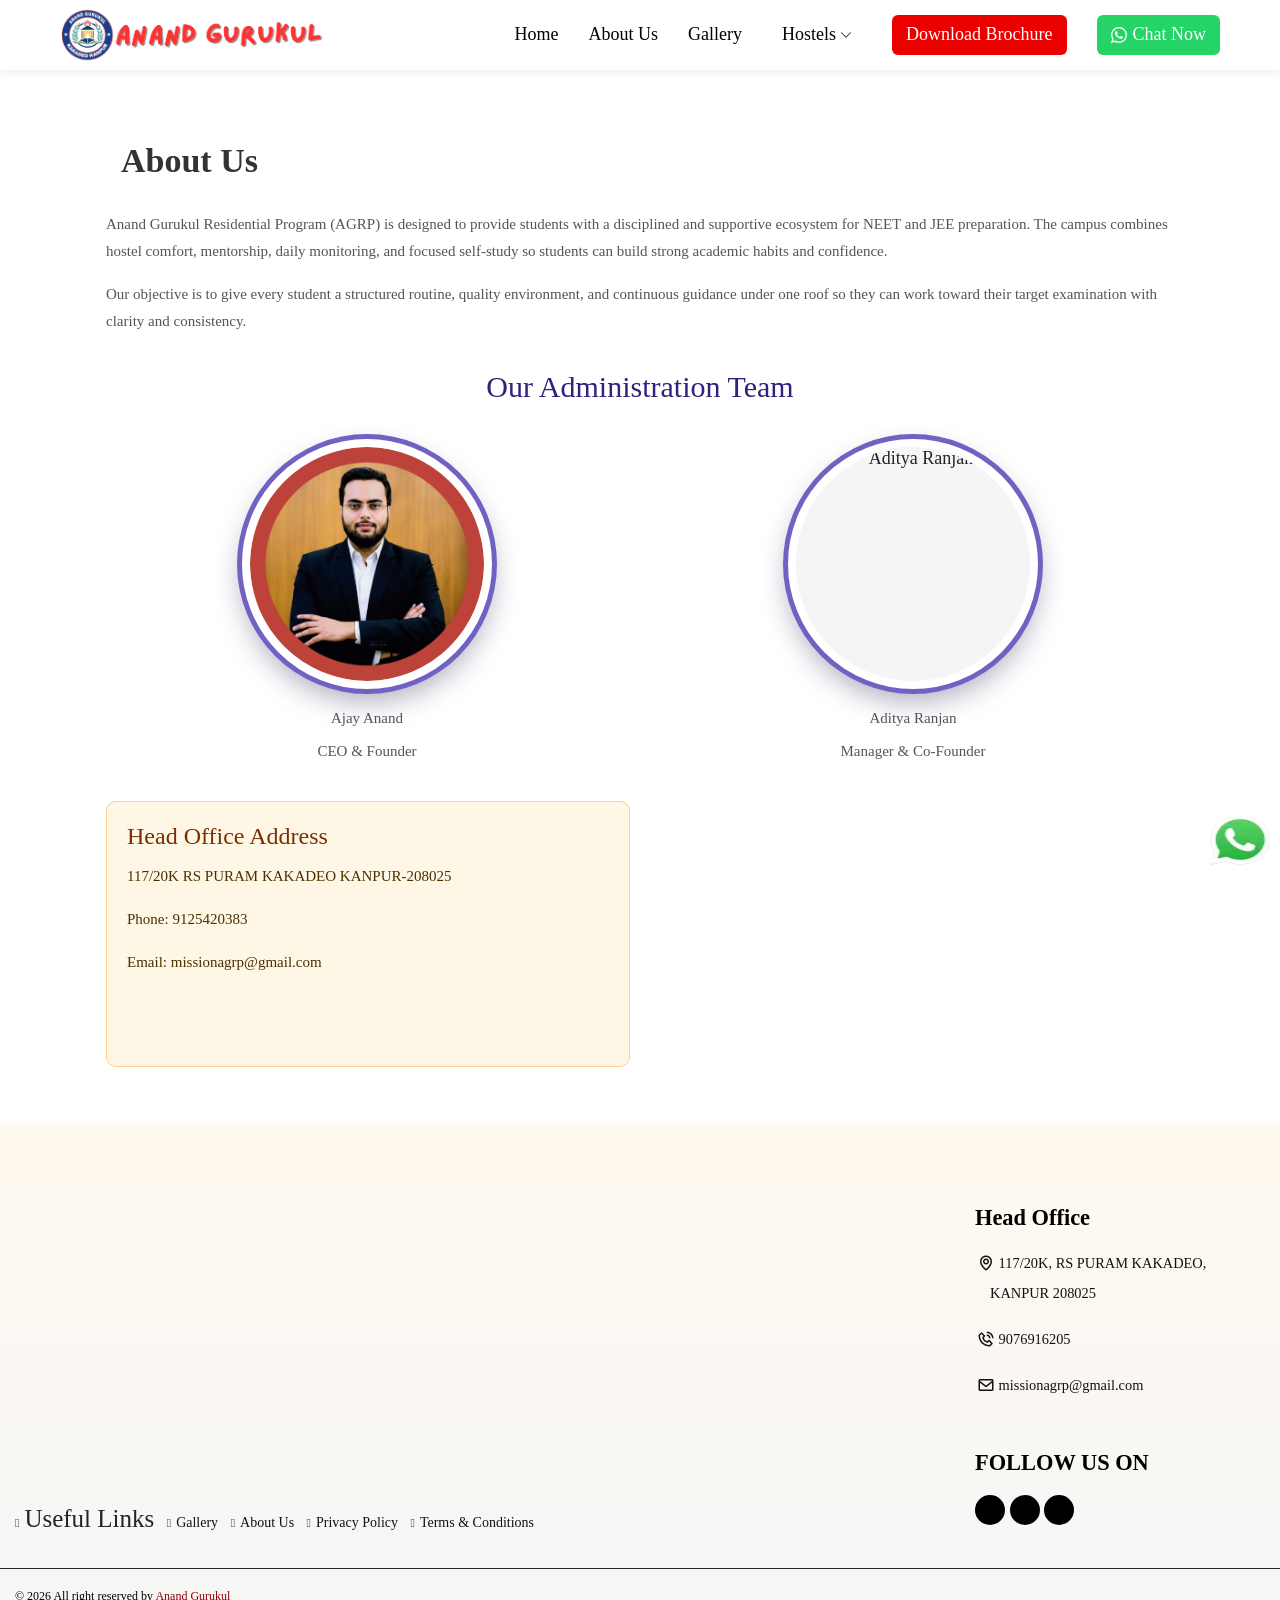
==== commit 366ce67f: "change 4" ====
--- a/about-us.html
+++ b/about-us.html
@@ -73,6 +73,54 @@
             min-height: 260px;
             border: 0;
             border-radius: 10px;
+        }
+
+        .admin-team {
+            margin-top: 34px;
+        }
+
+        .admin-team h2 {
+            font-size: 30px;
+            margin-bottom: 20px;
+            color: #2f217c;
+            text-align: center;
+        }
+
+        .admin-grid {
+            display: grid;
+            grid-template-columns: repeat(2, minmax(0, 1fr));
+            gap: 24px;
+        }
+
+        .admin-card {
+            text-align: center;
+            padding: 14px 10px 8px;
+        }
+
+        .admin-photo {
+            width: 250px;
+            height: 250px;
+            border-radius: 50%;
+            object-fit: cover;
+            border: 8px solid #ffffff;
+            box-shadow: 0 0 0 5px #7062c2, 0 12px 28px rgba(25, 18, 70, 0.35);
+            margin: 0 auto 16px;
+            display: block;
+            background: #f5f5f5;
+        }
+
+        .admin-name {
+            margin: 0;
+            font-size: 38px;
+            line-height: 1.2;
+            color: #fff;
+        }
+
+        .admin-role {
+            margin: 6px 0 0;
+            font-size: 30px;
+            line-height: 1.3;
+            color: #fff;
         }
 
         .links li {
@@ -263,6 +311,15 @@
             .office-grid,
             .site-footer-inner {
                 grid-template-columns: 1fr;
+            }
+
+            .admin-grid {
+                grid-template-columns: 1fr;
+            }
+
+            .admin-photo {
+                width: 220px;
+                height: 220px;
             }
 
             .links li.dropdown .dropdown-menu {
@@ -364,6 +421,22 @@
             Our objective is to give every student a structured routine, quality environment, and continuous guidance
             under one roof so they can work toward their target examination with clarity and consistency.
         </p>
+
+        <div class="admin-team">
+            <h2>Our Administration Team</h2>
+            <div class="admin-grid">
+                <div class="admin-card">
+                    <img src="./assets/photos/12.png" class="admin-photo" alt="Ajay Anand">
+                    <p class="admin-name">Ajay Anand</p>
+                    <p class="admin-role">CEO &amp; Founder</p>
+                </div>
+                <div class="admin-card">
+                    <img src="" class="admin-photo" alt="Aditya Ranjan">
+                    <p class="admin-name">Aditya Ranjan</p>
+                    <p class="admin-role">Manager &amp; Co-Founder</p>
+                </div>
+            </div>
+        </div>
 
         <div class="office-grid">
             <div class="office-card">
@@ -518,6 +591,7 @@
             }
         }
     </style>
+    <script src="./assets/js/mobile-nav.js"></script>
 </body>
 
 </html>
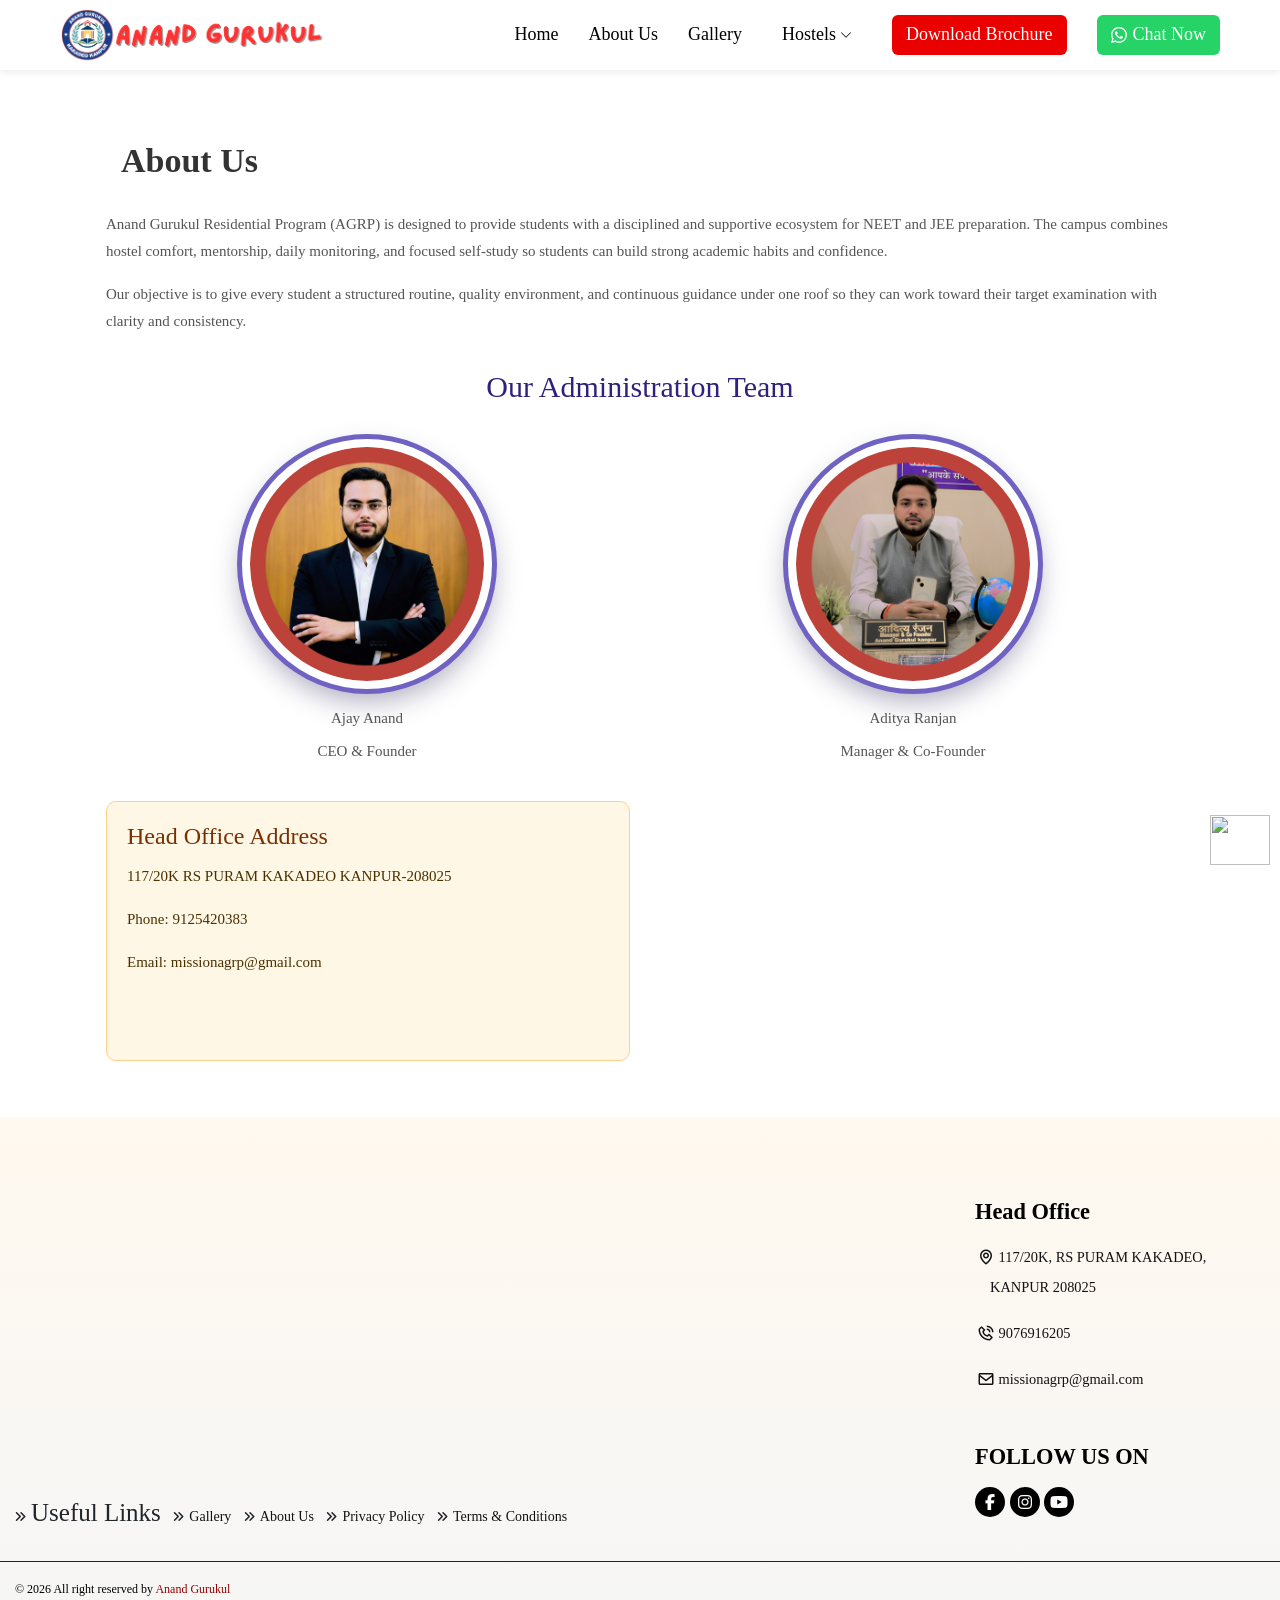
==== commit d58f9fa0: "added remaining css" ====
--- a/about-us.html
+++ b/about-us.html
@@ -1,3 +1,9 @@
+<link rel="stylesheet" type="text/css" href="./assets/css/anandresidential.css">
+<style type="text/css">
+    .wrapper_footer {
+        background: url(../../fonts/motioncollaborators.png) !important;
+    }
+</style>
 <!DOCTYPE html>
 <html lang="en">
 
@@ -12,10 +18,22 @@
     <link rel="icon" href="https://cdn.motion.ac.in/ssp/img/images/favi-icon.png" sizes="192x192" />
 
     <link rel="stylesheet" href="./assets/css/bootstrap.min.css" />
+
+    <link rel="stylesheet" href="./assets/css/slick.min.css" />
+    <link rel="stylesheet" href="./assets/css/slick-theme.min.css" />
+
     <link rel="stylesheet" href="./assets/css/style-home.css">
+    <link rel="stylesheet" href="./assets/css/all.min.css">
     <link rel="stylesheet" href="./assets/css/responsive_latest.css">
+
+
+    <link rel="stylesheet" href="./assets/css/alertify.min.css" />
+    <link rel="stylesheet" href="./assets/css/bootstrap-datepicker.min.css" />
+    <script src="./assets/js/jquery.js"></script>
+    <script src="./assets/js/bootstrap.min.js"></script>
     <link href="./assets/css/boxicons.min.css" rel='stylesheet'>
     <link rel="stylesheet" href="./assets/css/header-nav.css">
+    <link rel="stylesheet" href="./assets/css/new-timeline.css">
 
     <style>
         .page-wrap {
@@ -431,7 +449,7 @@
                     <p class="admin-role">CEO &amp; Founder</p>
                 </div>
                 <div class="admin-card">
-                    <img src="" class="admin-photo" alt="Aditya Ranjan">
+                    <img src="./assets/photos/13.png" class="admin-photo" alt="Aditya Ranjan">
                     <p class="admin-name">Aditya Ranjan</p>
                     <p class="admin-role">Manager &amp; Co-Founder</p>
                 </div>
@@ -446,7 +464,7 @@
                 <p>Email: <a href="mailto:missionagrp@gmail.com">missionagrp@gmail.com</a></p>
             </div>
             <div class="office-map">
-                <iframe title="Head Office Location" src="https://www.google.com/maps?q=117/20K+RS+PURAM+KAKADEO+KANPUR-208025&output=embed" loading="lazy" referrerpolicy="no-referrer-when-downgrade"></iframe>
+                <iframe title="Head Office Location" src="https://www.google.com/maps/embed?pb=!1m18!1m12!1m3!1d3571.185470600376!2d80.2951327!3d26.481972499999998!2m3!1f0!2f0!3f0!3m2!1i1024!2i768!4f13.1!3m3!1m2!1s0x399c39f813067c97%3A0x8cdeeb712070179b!2sAnand%20Gurukul%20-%20Kanpur!5e0!3m2!1sen!2sin!4v1772856696640!5m2!1sen!2sin" loading="lazy" referrerpolicy="no-referrer-when-downgrade"></iframe>
             </div>
         </div>
     </section>
@@ -556,7 +574,7 @@
     <a href="https://api.whatsapp.com/send/?phone=919125420383&text=Hello+Bhaiya+Mujhe+Anand+Gurukul+ke+regarding+kuch+information+chahiye+thi&type=phone_number&app_absent=0"
         target="_blank">
         <span class="whatsapp_link" style="color:#fff; cursor: pointer;">
-            <img src="./assets/photos/whatsapp-logo-4-1.webp" class="my-float" alt="Whatsapp Lead" fetchpriority="high">
+            <img src="./assets/photos/whatsapp.svg" class="my-float" alt="Whatsapp Lead" fetchpriority="high">
         </span>
     </a>
     <style type="text/css">
--- a/assets/css/anandresidential.css
+++ b/assets/css/anandresidential.css
@@ -0,0 +1,1648 @@
+@import url(https://fonts.googleapis.com/css2?family=Montserrat:wght@400;500;600;700&display=swap);
+@import url(https://fonts.googleapis.com/css2?family=Quicksand:wght@400;500;600;700&display=swap);
+@import url(https://fonts.googleapis.com/css2?family=Lato:ital,wght@0,100;0,300;0,400;0,700;0,900;1,100;1,300;1,400;1,700;1,900&family=Nunito:ital,wght@0,200..1000;1,200..1000&family=Quicksand:wght@300..700&display=swap);
+
+.hostel,
+.target_jee {
+    text-align: left;
+    text-underline-position: from-font;
+    text-decoration-skip-ink: none;
+    font-family: Lato, serif
+}
+
+.book_seat_session p,
+.for_class,
+.hostel,
+.regs-form h1,
+.section_2 .description,
+.target_jee,
+.thank-you {
+    font-family: Lato, serif
+}
+
+.icon,
+.wrapper {
+    cursor: pointer
+}
+
+.feature_1 p,
+.hostel,
+.section_2 .description,
+.section_2 h1,
+.section_3 h1,
+.section_4 h1,
+.section_5 h1,
+.thank-you {
+    letter-spacing: .01em
+}
+
+.titles h1,
+.titles h2 {
+    font-weight: 800;
+    line-height: 1.2
+}
+
+.titles h4,
+.titles p {
+    text-decoration: none
+}
+
+.regs-form,
+.regs-form-thankyou {
+    box-shadow: -2px -4px 20px rgba(36, 11, 55, .2), 2px 4px 20px rgba(36, 11, 55, .2);
+    box-sizing: border-box
+}
+
+.regs-form .form-group {
+    margin-bottom: 0.5rem;
+}
+
+.ps-timeline-sec,
+.ps-timeline-sec .container,
+.titles h4,
+.titles p,
+.unique {
+    position: relative
+}
+
+.icon,
+.wrapper {
+    position: absolute
+}
+
+.section_1 {
+    padding: 4rem 2rem;
+    background-image: url(https://cdn.motion.ac.in/ssp/img/dhruv-residential/banner-img.jpg);
+    background-size: cover;
+    background-position: top
+}
+
+.titles h1 {
+    color: #f6c212;
+    font-size: 80px;
+    padding: 0;
+    margin-bottom: 1.5rem
+}
+
+.for_class,
+.hostel,
+.regs-form h2 {
+    margin-bottom: 2rem
+}
+
+.hostel {
+    font-size: 30px;
+    font-weight: 800;
+    line-height: 40px;
+    background: #fff;
+    border-radius: 5px;
+    display: inline-block;
+    padding: 10px;
+    color: #2a2b70
+}
+
+.for_class {
+    color: #fff;
+    font-size: 21.09px;
+    line-height: 25.31px;
+    font-weight: 600
+}
+
+.import_det {
+    border: 1px solid #999999;
+    background-color: #fff;
+    border-radius: 8px;
+    padding: 10px;
+}
+
+/* Keep Important Notes aligned with the fee table height on desktop */
+/* .section_7 .row {
+    align-items: stretch;
+}
+
+.section_7 .col-lg-6.col-md-6 {
+    display: flex;
+}
+
+.section_7 .col-lg-6.col-md-6 .table-responsive,
+.section_7 .col-lg-6.col-md-6 .import_det {
+    width: 100%;
+}
+
+.section_7 .table {
+    margin-bottom: 0;
+}
+
+.section_7 .import_det {
+    height: 100%;
+    overflow-y: auto;
+}
+
+.section_7 .import_det p {
+    margin-bottom: 8px;
+    line-height: 1.45;
+    font-size: 15px;
+    color: #323232;
+}
+
+.section_7 .import_det p:last-child {
+    margin-bottom: 0;
+}
+
+@media (max-width: 767px) {
+    .section_7 .col-lg-6.col-md-6 {
+        display: block;
+    }
+
+    .section_7 .import_det {
+        height: auto;
+        overflow: visible;
+        margin-top: 12px;
+    }
+} */
+
+.impo_not {
+    font-family: Lato;
+    font-weight: 500;
+    font-style: Medium;
+    font-size: 20px;
+    leading-trim: NONE;
+    line-height: 100%;
+    letter-spacing: 0%;
+    color: #AD0000;
+}
+
+.import_det ul li {
+    font-family: Lato;
+    font-weight: 400;
+    font-style: Regular;
+    font-size: 16px;
+    leading-trim: NONE;
+    line-height: 28px;
+    letter-spacing: 0%;
+    color: #323232;
+    list-style: disc;
+}
+
+.import_det ul{
+    padding-left: 1rem;
+}
+
+.section_5 ul li,
+.target_jee,
+.terms-div ol li {
+    margin-bottom: 1.5rem
+}
+
+.target_jee {
+    font-size: 24px;
+    font-weight: 700;
+    line-height: 33.6px;
+    color: #ffbe19
+}
+
+.title_bar {
+    display: flex;
+    justify-content: flex-start;
+    align-items: center
+}
+
+.regs-form h2 {
+    color: #000;
+    font-size: 24;
+    text-align: center;
+    font-weight: 600
+}
+
+.regs-form h1,
+.regs-form-thankyou .thank-you {
+    font-weight: 600;
+    text-align: center;
+    font-style: normal
+}
+
+.rupee,
+.section_2 h1,
+.thank-you {
+    font-weight: 700
+}
+
+.titles h4 {
+    font-size: 22px;
+    color: #fff
+}
+
+.book_seat,
+.our-aim {
+    padding: 2rem
+}
+
+.book_seat_session {
+    background-color: #940001;
+    padding: 1rem 2rem;
+    border-radius: 15px
+}
+
+.book_seat_session p {
+    margin-bottom: 0;
+    text-align: center;
+    margin-top: 0;
+    font-size: 18px;
+    color: #fff
+}
+
+.book_now {
+    border: none;
+    background: #f6c212;
+    padding: .5rem 2rem;
+    font-size: 16px;
+    border-radius: 12px
+}
+
+.regs-form h1,
+.rupee {
+    font-size: 24px
+}
+
+.regs-form {
+    background: #fff;
+    border: .1px solid #989898;
+    border-radius: 8px;
+    padding: 1rem
+}
+
+.regs-form-thankyou {
+    background: #fff;
+    border: .1px solid #989898;
+    border-radius: 8px;
+    padding: 8rem 0
+}
+
+.provide_1,
+.unique {
+    box-shadow: 0 2px 12px rgba(104, 104, 104, .2)
+}
+
+.thank-you {
+    font-style: normal;
+    font-size: 36px;
+    line-height: 36px;
+    color: #189a03;
+    background: #fff;
+    text-align: center
+}
+
+.regs-form-thankyou .thank-you {
+    font-family: Lato, serif;
+    font-size: 24px
+}
+
+.modal .details,
+.provide_1,
+.regs-form-thankyou p {
+    padding: 1rem
+}
+
+.regs-form h1 {
+    color: #2d2d2d
+}
+
+.section_2 h1,
+.section_3 h1 {
+    font-family: Quicksand
+}
+
+.form-control {
+    font-size: 14px !important
+}
+
+label {
+    font-size: 16px !important
+}
+
+.slick-slide {
+    height: auto !important
+}
+
+.btncolor {
+    background-color: #940001 !important;
+    border: 1px solid #c4c4c4;
+    border-radius: 8px;
+    font-size: 18px !important;
+    color: #fff !important
+}
+
+.section_2 {
+    padding: 1rem;
+    background-image: url(../photos/plain_9b0000.png);
+    background-size: cover;
+    background-position: top
+}
+
+.courses,
+.teaching,
+.teaching-content {
+    padding-left: 0 !important
+}
+
+.classs,
+.teaching-content {
+    padding-right: 0 !important
+}
+
+.section_2 h1 {
+    font-style: normal;
+    font-size: 36px;
+    text-align: center;
+    color: #fff
+}
+
+.section_2 .description {
+    font-style: normal;
+    font-weight: 500;
+    font-size: 22px;
+    text-align: center;
+    color: #fff
+}
+
+.mobile-table-tab,
+.our-aim-1 {
+    display: none
+}
+
+.desktop-table,
+.our-aim-2 {
+    display: block
+}
+
+.feature_1 p:before,
+.video-main,
+.wrapper {
+    display: inline-block
+}
+
+.ps-timeline-sec {
+    background: #fff
+}
+
+.image-group {
+    width: 80%;
+    margin: auto
+}
+
+.img-group {
+    text-align: right
+}
+
+.teaching-img {
+    width: 100%
+}
+
+.cls,
+.cours {
+    margin-bottom: 0 !important
+}
+
+.mobile_book_now {
+    text-align: center;
+    margin-top: 0
+}
+
+.icon {
+    top: -9px;
+    left: -6px;
+    color: #fff
+}
+
+.play-icon-1,
+.play-icon-2,
+.play-icon-3 {
+    height: 72px;
+    width: 72px;
+    margin-left: -36px;
+    margin-top: -36px;
+    position: absolute;
+    background: url(https://cdn.motion.ac.in/ssp/img/mop/play-16.png) no-repeat
+}
+
+.play-icon-1 {
+    left: 50%;
+    top: 46%
+}
+
+.play-icon-2 {
+    left: 53%;
+    top: 38%
+}
+
+.play-icon-3 {
+    left: 53%;
+    top: 34%
+}
+
+.wrapper {
+    top: 50%;
+    left: 50%;
+    transform: translate(-50%, -50%)
+}
+
+.video-main {
+    position: relative
+}
+
+.wave-1 {
+    -webkit-animation-delay: 0s;
+    animation-delay: 0s
+}
+
+.wave-2 {
+    -webkit-animation-delay: 1s;
+    animation-delay: 1s
+}
+
+.wave-3 {
+    -webkit-animation-delay: 2s;
+    animation-delay: 2s
+}
+
+.waves {
+    position: absolute;
+    width: 100px;
+    height: 100px;
+    background: rgb(0 0 0 / 69%);
+    opacity: 0;
+    border-radius: 100%;
+    right: -50px;
+    bottom: -50px;
+    z-index: -1;
+    -webkit-animation: 3s ease-in-out infinite waves;
+    animation: 3s ease-in-out infinite waves
+}
+
+@keyframes waves {
+    0% {
+        -webkit-transform: scale(.2, .2);
+        transform: scale(.2, .2);
+        opacity: 0
+    }
+
+    50% {
+        opacity: .9
+    }
+
+    100% {
+        -webkit-transform: scale(.9, .9);
+        transform: scale(.9, .9);
+        opacity: 0
+    }
+}
+
+.feature_1 {
+    border: 1px solid #f34a4a;
+    padding: 14px;
+    border-radius: 8px;
+    margin-bottom: 2rem;
+    min-height: 90px;
+}
+
+.feature_1 p {
+    font-family: Lato;
+    font-weight: 600;
+    font-size: 20px;
+    line-height: 30px;
+    text-align: left;
+    margin-bottom: 0;
+    padding-left: 3rem
+}
+
+.feature_1 p:before {
+    background-image: url(https://cdn.motion.ac.in/ssp/img/vajra-img/feature_icon.png);
+    background-size: 32px 32px;
+    width: 32px;
+    background-repeat: no-repeat;
+    height: 32px;
+    content: "";
+    position: absolute;
+    left: 30px;
+    top: 20px
+}
+
+.youtube_video {
+    width: 100%;
+    height: 315px
+}
+
+@media screen and (max-width:1024px) {
+    .ps-timeline-sec .container ol:after {
+        right: 0 !important
+    }
+
+    .ps-timeline-sec .container ol:before {
+        left: 0 !important
+    }
+
+    .cls {
+        margin-bottom: 0 !important
+    }
+
+    .cours {
+        margin-bottom: 12px !important
+    }
+
+    .titles p:after {
+        width: 74% !important
+    }
+
+    .section_5 ul {
+        padding-left: 2rem !important
+    }
+
+    .provide_1 h3,
+    .unique p {
+        font-size: 12px !important
+    }
+
+    .provide_1 p {
+        font-size: 10px !important
+    }
+
+    .titles h1 {
+        font-size: 50px
+    }
+
+    .hostel,
+    .target_jee {
+        font-size: 30px;
+        font-weight: 700;
+        line-height: 40px
+    }
+
+    label {
+        display: none !important
+    }
+
+    .classs,
+    .courses {
+        padding-right: 0 !important;
+        padding-left: 0 !important;
+        padding-bottom: 0;
+        flex: 0 0 100% !important;
+        max-width: 100% !important;
+        width: 100% !important
+    }
+
+    .youtube_video {
+        height: 260px
+    }
+
+    .wrapper {
+        top: -65%
+    }
+}
+
+@media screen and (max-width:768px) {
+    .youtube_video {
+        height: 190px
+    }
+
+    .wrapper {
+        top: -152%
+    }
+
+    .ps-timeline-sec .container ol:after,
+    .ps-timeline-sec .container ol:before {
+        content: "";
+        width: 10px;
+        height: 10px;
+        border-radius: 100%;
+        background: #fff;
+        position: absolute
+    }
+
+    .about-para p,
+    .section_5 ul li {
+        font-size: 14px !important
+    }
+
+    .table-bordered td,
+    .table-bordered th {
+        font-size: 10px !important
+    }
+
+    .unique p {
+        font-size: 11px !important
+    }
+
+    .section_5 ul li {
+        line-height: 16px !important
+    }
+
+    .aim p {
+        line-height: 24px !important
+    }
+
+    .aim p q span {
+        font-size: 16px !important
+    }
+
+    .teaching {
+        -ms-flex: 0 0 33.333333%;
+        flex: 0 0 33.333333%;
+        max-width: 33.333333%
+    }
+
+    .teaching-content {
+        -ms-flex: 0 0 66.666667%;
+        flex: 0 0 66.666667%;
+        max-width: 66.666667%
+    }
+
+    .section_1 {
+        padding: 2rem 0
+    }
+
+    .regs-form {
+        padding: 1rem
+    }
+
+    .titles h2 {
+        font-size: 26px
+    }
+
+    .titles h1 {
+        font-size: 34px;
+        line-height: 1.3
+    }
+
+    .classs,
+    .courses {
+        flex: 0 0 100%;
+        max-width: 100%;
+        width: 100%
+    }
+
+    .ps-timeline-sec {
+        position: relative;
+        background: 0 0 !important
+    }
+
+    .ps-timeline-sec .container ol:before {
+        top: 0 !important;
+        left: 36px !important
+    }
+
+    .ps-timeline-sec .container ol:after {
+        top: inherit !important;
+        left: 36px
+    }
+
+    .ps-timeline-sec .container ol.ps-timeline {
+        margin: 50px 0 50px 25px !important;
+        border-left: 2px solid #fff;
+        padding-left: 0 !important;
+        padding-top: 25px !important;
+        border-top: 0 !important
+    }
+
+    .ps-timeline-sec .container ol.ps-timeline li {
+        height: 150px;
+        float: none !important;
+        width: inherit !important
+    }
+
+    .ps-timeline-sec .container ol.ps-timeline li:nth-child(2) .img-handler-bot img {
+        width: 70px
+    }
+
+    .ps-timeline-sec .container ol.ps-timeline li:last-child {
+        margin: 0;
+        bottom: 0 !important;
+        height: 100px
+    }
+
+    .ps-timeline-sec .container ol.ps-timeline li:last-child .img-handler-bot {
+        bottom: 40px !important;
+        width: 40% !important;
+        margin-left: 25px !important;
+        margin-top: 0 !important
+    }
+
+    .ps-timeline-sec .container ol.ps-timeline li:last-child .img-handler-bot img {
+        width: 100%
+    }
+
+    .ps-timeline-sec .container ol.ps-timeline li:last-child .ps-top {
+        margin-bottom: 0 !important;
+        top: -10px;
+        bottom: 20px !important;
+        width: 70% !important
+    }
+
+    .ps-timeline-sec .container ol.ps-timeline li span {
+        left: 17px !important;
+        top: 20px !important
+    }
+
+    .ps-timeline-sec .container ol.ps-timeline li span.ps-sp-bot:after,
+    .ps-timeline-sec .container ol.ps-timeline li span.ps-sp-top:after {
+        content: none !important
+    }
+
+    .ps-timeline-sec .container ol.ps-timeline li span.ps-sp-top:before {
+        content: "";
+        color: #fff;
+        width: 70px !important;
+        height: 2px !important;
+        background: #fff;
+        position: absolute;
+        top: 3px !important;
+        left: 10px !important
+    }
+
+    .ps-timeline-sec .container ol.ps-timeline li span.ps-sp-bot:before {
+        content: "";
+        color: #fff;
+        width: 200px !important;
+        height: 2px !important;
+        background: #fff;
+        position: absolute;
+        bottom: 3px !important;
+        left: 10px !important
+    }
+
+    .ps-timeline-sec .container ol.ps-timeline li .img-handler-top {
+        position: absolute !important;
+        bottom: 150px !important;
+        width: 30% !important;
+        float: left !important;
+        margin-left: 35px !important;
+        margin-bottom: 0 !important
+    }
+
+    .ps-timeline-sec .container ol.ps-timeline li .img-handler-top img {
+        margin: 0 auto !important;
+        width: 80% !important
+    }
+
+    .ps-timeline-sec .container ol.ps-timeline li .img-handler-bot {
+        position: absolute !important;
+        bottom: 115px !important;
+        width: 30% !important;
+        float: left !important;
+        margin-left: 35px !important;
+        margin-bottom: 0 !important
+    }
+
+    .ps-timeline-sec .container ol.ps-timeline li p {
+        text-align: left !important;
+        width: 100% !important;
+        margin: 0 auto !important
+    }
+
+    .ps-timeline-sec .container ol.ps-timeline li .ps-top {
+        width: 70% !important;
+        float: right !important;
+        right: 0;
+        top: 0;
+        bottom: -15px !important
+    }
+
+    .ps-timeline-sec .container ol.ps-timeline li .ps-bot {
+        width: 90% !important;
+        float: right !important;
+        right: 0;
+        top: -40px
+    }
+
+    .book_now {
+        font-size: 13px
+    }
+
+    .book_seat_session p,
+    .titles h4 {
+        font-size: 14px
+    }
+
+    .hostel,
+    .target_jee {
+        font-size: 20px;
+        font-weight: 700;
+        line-height: 38px
+    }
+}
+
+@media screen and (max-width:767px) {
+    .youtube_video {
+        height: 215px
+    }
+
+    .wrapper {
+        top: 53%
+    }
+
+    .hostel,
+    .target_jee {
+        text-align: center;
+        font-size: 17px;
+        line-height: 27px;
+        display: block
+    }
+
+    .for_class,
+    .section_5 p,
+    .section_7 h5,
+    .section_7 p {
+        text-align: center
+    }
+
+    .about-para p,
+    .aim p {
+        text-align: center !important
+    }
+
+    .provide_1 p,
+    .section_5 p,
+    .section_9 .terms-div p,
+    .terms-div ol li,
+    .unique p {
+        font-size: 14px !important
+    }
+
+    .ps-timeline-sec .container ol.ps-timeline li p,
+    .titles h4 {
+        font-size: 18px
+    }
+
+    .course-mob,
+    .titles h4 {
+        margin-bottom: 1rem
+    }
+
+    .feature_1 p {
+        font-size: 16px;
+        line-height: 26px
+    }
+
+
+    .book_seat {
+        padding: 2rem 0
+    }
+
+    .book_seat_session p {
+        font-size: 15px;
+        padding-bottom: 1rem
+    }
+
+    .section_7,
+    .section_about {
+        padding: 2rem 0 !important
+    }
+
+    .about-para p {
+        font-size: 16px !important;
+        margin-top: 1rem
+    }
+
+    .para-about {
+        order: 2
+    }
+
+    .terms-div {
+        padding: 2rem 1rem !important
+    }
+
+    .section_8 p,
+    .section_9 .note {
+        font-size: 14px !important;
+        line-height: 24px !important
+    }
+
+    .section_9 .terms-div p {
+        line-height: 30px !important
+    }
+
+    .section_8 h2,
+    .section_9 h2 {
+        font-size: 26px !important
+    }
+
+    .section_9 .forstudent {
+        font-size: 18px !important
+    }
+
+    .main_sec1 {
+        padding-left: 0 !important;
+        padding-right: 0 !important
+    }
+
+    .campus {
+        order: 1;
+        margin-top: 2rem
+    }
+
+    .titles p:after {
+        width: 68% !important
+    }
+
+    .mobile-table-tab {
+        display: block
+    }
+
+    .desktop-table {
+        display: none !important
+    }
+
+    .section_3 h1 {
+        font-size: 25px !important
+    }
+
+    .section_4 h1,
+    .section_5 h1 {
+        font-size: 24px !important
+    }
+
+    .section_7 h1 {
+        font-size: 22px !important
+    }
+}
+
+.section_3 h1,
+.section_4 .academic-f {
+    margin-bottom: 2rem
+}
+
+@media screen and (max-width:500px) {
+    .titles p:after {
+        width: 65% !important
+    }
+
+    .ameniti p {
+        padding-top: 1rem;
+        font-weight: 600 !important
+    }
+
+    .ps-timeline-sec .container ol.ps-timeline li span.ps-sp-bot:before {
+        width: 100px !important
+    }
+
+    .modal-content {
+        width: 24%
+    }
+
+    .unique {
+        margin-bottom: 20px !important
+    }
+
+    .aim,
+    .section_1,
+    .section_4,
+    .section_5,
+    .section_6 {
+        padding: 1rem !important
+    }
+
+    .our-aim {
+        padding: 0 !important
+    }
+
+    .aim p {
+        line-height: 20px !important
+    }
+
+    .aim p q span,
+    .section_2 .description {
+        font-size: 16px !important
+    }
+
+    .image-group {
+        width: 100% !important
+    }
+
+    .our-aim-1 {
+        display: block
+    }
+
+    .our-aim-2 {
+        display: none
+    }
+
+    .aim h1 {
+        font-size: 36px !important;
+        text-align: center
+    }
+
+    .ps-timeline-sec .container ol.ps-timeline li:last-child .ps-top {
+        margin-bottom: 0 !important;
+        top: -20px !important;
+        bottom: -15px !important;
+        width: 70% !important
+    }
+
+    .ps-timeline-sec .container ol.ps-timeline li span.ps-sp-top:before {
+        width: 30px !important
+    }
+
+    .section_3 {
+        padding: 1rem 1rem 2rem !important
+    }
+
+    .classs,
+    .courses {
+        flex: 0 0 100%;
+        max-width: 100%;
+        width: 100%
+    }
+
+    .section_2 h1 {
+        font-size: 25px !important
+    }
+}
+
+.section_3,
+.section_4 {
+    padding: 4rem 2rem 6rem
+}
+
+@media screen and (max-width:390px) {
+    .titles p:after {
+        width: 72% !important
+    }
+
+    .ps-timeline-sec .container ol.ps-timeline li span.ps-sp-bot:before {
+        width: 84px !important
+    }
+}
+
+@media screen and (max-width:320px) {
+
+    .titles h1,
+    .titles h2 {
+        font-size: 23px !important
+    }
+
+    .section_2 .description,
+    .titles p {
+        font-size: 14px !important
+    }
+
+    .ps-timeline-sec .container ol.ps-timeline li span.ps-sp-bot:before {
+        width: 70px !important
+    }
+
+    .ps-timeline-sec .container ol.ps-timeline li:last-child .ps-top {
+        top: -30px !important
+    }
+
+    .ps-timeline-sec .container ol.ps-timeline li p {
+        font-size: 18px !important
+    }
+
+    .titles p:after {
+        width: 80% !important
+    }
+}
+
+.ps-timeline-sec .container ol:before {
+    background: #fff;
+    content: "";
+    width: 10px;
+    height: 10px;
+    border-radius: 100%;
+    position: absolute;
+    left: -90px;
+    top: -4px
+}
+
+.ps-timeline-sec .container ol:after {
+    background: #fff;
+    content: "";
+    width: 10px;
+    height: 10px;
+    border-radius: 100%;
+    position: absolute;
+    right: -90px;
+    top: -4px
+}
+
+.ps-timeline-sec .container ol.ps-timeline {
+    margin: 200px 0;
+    padding: 0;
+    border-top: 2px solid #fff;
+    list-style: none
+}
+
+.ps-timeline-sec .container ol.ps-timeline li {
+    float: left;
+    width: 25%;
+    padding-top: 30px;
+    position: relative
+}
+
+.ps-timeline-sec .container ol.ps-timeline li span {
+    width: 15px;
+    height: 15px;
+    margin-left: -25px;
+    background: #940001;
+    border: 4px solid #fff;
+    border-radius: 50%;
+    box-shadow: 0 0 0 0 #fff;
+    text-align: center;
+    line-height: 50px -10;
+    color: #df8625;
+    font-size: 2em;
+    font-style: normal;
+    position: absolute;
+    top: -9px;
+    left: 50%
+}
+
+.ps-timeline-sec .container ol.ps-timeline li span.ps-sp-top:before {
+    content: "";
+    color: #fff;
+    width: 2px;
+    height: 65px;
+    background: #fff;
+    position: absolute;
+    top: 10px;
+    left: 45%
+}
+
+.ps-timeline-sec .container ol.ps-timeline li span.ps-sp-bot:before {
+    content: "";
+    color: #fff;
+    width: 2px;
+    height: 50px;
+    background: #fff;
+    position: absolute;
+    bottom: 8px;
+    left: 3px
+}
+
+.ps-timeline-sec .container ol.ps-timeline li .img-handler-top {
+    position: absolute;
+    bottom: 0;
+    margin-bottom: 130px;
+    width: 100%
+}
+
+.ps-timeline-sec .container ol.ps-timeline li .img-handler-bot img,
+.ps-timeline-sec .container ol.ps-timeline li .img-handler-top img {
+    display: table;
+    margin: 0 auto
+}
+
+.ps-timeline-sec .container ol.ps-timeline li .img-handler-bot {
+    position: absolute;
+    margin-top: 60px;
+    width: 100%
+}
+
+.ps-timeline-sec .container ol.ps-timeline li p {
+    text-align: center;
+    width: 100%;
+    font-family: Lato, serif;
+    margin: 0 auto;
+    font-size: 21px;
+    font-weight: 700
+}
+
+.ps-timeline-sec .container ol.ps-timeline li .ps-top {
+    position: absolute;
+    bottom: 0;
+    margin-bottom: 80px;
+    background: #fff;
+    border: 1px solid #d5d5d5;
+    box-shadow: 2px 4px 4px rgba(96, 2, 3, .2);
+    border-radius: 8px;
+    padding: 1rem
+}
+
+.ps-timeline-sec .container ol.ps-timeline li .ps-bot {
+    position: absolute;
+    margin-top: 35px;
+    background: #fff;
+    border: 1px solid #d5d5d5;
+    box-shadow: 2px 4px 4px rgba(96, 2, 3, .2);
+    border-radius: 8px;
+    padding: 1rem
+}
+
+.section_3 {
+    background: radial-gradient(50% 423.14% at 50% 46.16%, #fffcf3 0, rgba(255, 252, 239, .2) 100%)
+}
+
+.section_3 h1 {
+    font-family: Lato, serif;
+    font-style: normal;
+    font-weight: 700;
+    font-size: 36px;
+    text-align: center;
+    color: #940001;
+    padding: 0
+}
+
+.provide_1 h3,
+.provide_1 p {
+    font-family: Lato, serif;
+    font-style: normal
+}
+
+.provide_1 p,
+.section_5 h4,
+.unique,
+.unique p {
+    margin-bottom: 0
+}
+
+.value-base {
+    font-size: 21px
+}
+
+.provide_1 {
+    background: #fff;
+    border: .2px solid #bbb;
+    border-radius: 12px;
+    margin-top: 20px
+}
+
+.provide_1 h3 {
+    font-weight: 600;
+    font-size: 16px
+}
+
+.provide_1 p {
+    font-weight: 600;
+    font-size: 14px;
+    color: #3c3c3c
+}
+
+.section_4 {
+    background: #fef7de
+}
+
+.section_4 h1 {
+    font-family: Quicksand;
+    font-style: normal;
+    font-weight: 700;
+    font-size: 36px;
+    text-align: center;
+    color: #940001;
+    padding-bottom: 0
+}
+
+.section_4 .academic-f,
+.section_about .allunder {
+    font-family: Quicksand;
+    font-size: 20px;
+    font-weight: 600;
+    line-height: 25px;
+    letter-spacing: .01em;
+    text-align: center;
+    color: #2d2d2d
+}
+
+.unique {
+    background: #fff;
+    border: .2px solid #bbb;
+    border-radius: 12px;
+    padding: 4rem 1rem;
+    height: 200px;
+    margin-top: 6rem
+}
+
+.unique p {
+    font-family: Lato, serif;
+    font-style: normal;
+    font-weight: 400;
+    font-size: 16px;
+    text-align: center;
+    color: #2d2d2d
+}
+
+.section_5 h1,
+.section_5 h4 {
+    color: #940001;
+    font-style: normal
+}
+
+.unique_img {
+    position: absolute;
+    z-index: 3;
+    width: 25%;
+    left: 37%;
+    top: 17%
+}
+
+.section_5 {
+    padding: 4rem 0;
+    background: #fff
+}
+
+.section_5 h1 {
+    font-family: Quicksand;
+    font-weight: 700;
+    font-size: 32px;
+    text-align: center;
+    padding-bottom: 2rem
+}
+
+.section_5 p,
+.section_5 ul li {
+    font-family: Lato, serif;
+    font-size: 16px;
+    font-style: normal
+}
+
+.section_5 p {
+    font-weight: 400
+}
+
+.ameniti {
+    margin: 2rem auto
+}
+
+.section_5 h4 {
+    font-family: Lato, serif;
+    font-weight: 600;
+    font-size: 36px;
+    text-align: left;
+    padding: 1rem 0
+}
+
+.ameniti p {
+    text-align: center;
+    padding-top: 1rem;
+    font-weight: 600
+}
+
+.section_5 ul {
+    list-style-image: url(https://cdn.motion.ac.in/ssp/img/dhruv-residential/Vector.png)
+}
+
+.section_5 ul li {
+    font-weight: 600;
+    line-height: 30px;
+    font-size: 20px
+}
+
+.section_6 {
+    padding: 4rem 3rem
+}
+
+.aim {
+    background: #940001;
+    border-radius: 12px;
+    padding: 2rem
+}
+
+.aim h1 {
+    font-family: Quicksand;
+    font-style: normal;
+    font-weight: 700;
+    font-size: 48px;
+    line-height: 60px;
+    color: #fff
+}
+
+.aim p {
+    font-family: Lato, serif;
+    font-style: normal;
+    font-weight: 600;
+    font-size: 20px;
+    line-height: 33px;
+    color: #fff;
+    text-align: justify
+}
+
+.aim p q {
+    color: #ffd03b;
+    font-size: 30px
+}
+
+.aim p q span {
+    color: #fff;
+    font-size: 22px
+}
+
+.section_7 {
+    padding: 2rem 3rem
+}
+
+.table-bordered td,
+.table-bordered th {
+    border: 1px solid #dee2e6 !important;
+    font-family: Lato, serif;
+    font-size: 18px;
+    font-weight: 500;
+    line-height: 22px;
+    letter-spacing: 0;
+    text-align: left
+}
+
+.section_7 h1,
+.section_about h2 {
+    font-family: Lato, serif;
+    font-size: 36px;
+    font-weight: 700;
+    padding: 0;
+    color: #940001
+}
+
+.modal .details,
+.modal .or,
+.section_7 h1,
+.section_about h2 {
+    text-align: center
+}
+
+.section_7 h1 {
+    font-style: normal;
+    line-height: 40px;
+    margin-bottom: 1rem;
+}
+
+.about-para p,
+.terms-div ol li {
+    line-height: 30px;
+    font-size: 20px
+}
+
+.fee-payment,
+.pay-button {
+    text-align: center;
+    padding: 2rem
+}
+
+.fee-payment .button {
+    background: #940001;
+    border: 1px solid #9a9595;
+    border-radius: 8px;
+    color: #fff;
+    display: block;
+    float: none;
+    margin: 0 auto
+}
+
+.fee-payment a:hover {
+    color: transparent
+}
+
+.slick-dots {
+    display: flex;
+    justify-content: center;
+    margin: 0;
+    padding: 1rem 0;
+    list-style-type: none
+}
+
+.slick-dots li {
+    margin: 0 .25rem
+}
+
+.slick-dots button {
+    display: block;
+    width: 1rem;
+    height: 1rem;
+    padding: 0;
+    border: none;
+    border-radius: 100%;
+    background-color: #f2f2f2 !important;
+    text-indent: -9999px
+}
+
+.slick-dots li.slick-active button {
+    background-color: #910001 !important
+}
+
+.nav-tabs .nav-item.show .nav-link,
+.nav-tabs .nav-link.active {
+    color: #940001 !important
+}
+
+.nav-link {
+    color: #858585
+}
+
+.pay-button .btn {
+    background: #940001;
+    border-radius: 8px;
+    color: #fff
+}
+
+html {
+    scroll-behavior: smooth
+}
+
+.section_about {
+    padding: 3rem 2rem
+}
+
+.section_about h2 {
+    margin: 0;
+    letter-spacing: .01em
+}
+
+.about-para p {
+    font-family: Lato, serif;
+    font-weight: 400;
+    letter-spacing: 0;
+    text-align: left;
+    color: #2d2d2d
+}
+
+.section_8 {
+    padding: 2rem 0 4rem
+}
+
+.section_8 h2 {
+    font-family: Quicksand;
+    font-size: 32px;
+    font-weight: 700;
+    line-height: 40px;
+    letter-spacing: .01em;
+    text-align: center;
+    color: #940001;
+    margin-bottom: 4rem
+}
+
+.section_8 p,
+.section_9 .note,
+.terms-div ol li {
+    font-weight: 400;
+    letter-spacing: 0;
+    text-align: left
+}
+
+.section_8 p,
+.section_9 .note {
+    font-family: Lato, serif;
+    font-size: 20px;
+    line-height: 32px;
+    margin-top: 1rem
+}
+
+.section_9 .forstudent,
+.section_9 h2 {
+    font-family: Quicksand;
+    letter-spacing: .01em;
+    text-align: center
+}
+
+.terms-div {
+    background: #fbf6e5;
+    padding: 2rem 4rem;
+    border-radius: 16px
+}
+
+.terms-div ol {
+    list-style-image: url("https://cdn.motion.ac.in/ssp/img/dhruv-residential/arrow-img.png");
+    margin-left: 3rem
+}
+
+.section_7 ul {
+    list-style-image: url("https://cdn.motion.ac.in/ssp/img/dhruv-residential/start.png");
+    margin-left: 1.5rem
+}
+
+/* .section_7 ul li {
+    margin-top: 1rem;
+    font-size: 20px
+} */
+
+.terms-div ol li {
+    font-family: Lato, serif
+}
+
+.terms-div ul li {
+    list-style: disc;
+    margin-bottom: 1rem;
+    margin-left: 2rem;
+    margin-top: 1rem
+}
+
+.section_9 {
+    padding: 0 0 4rem
+}
+
+.section_9 .terms-div p {
+    font-family: Quicksand;
+    font-size: 18px;
+    font-weight: 600;
+    line-height: 32px;
+    letter-spacing: 0;
+    text-align: left
+}
+
+.section_9 h2 {
+    font-size: 32px;
+    font-weight: 700;
+    line-height: 40px;
+    color: #940001
+}
+
+.section_9 .forstudent {
+    font-size: 20px;
+    font-weight: 600;
+    line-height: 25px;
+    margin-bottom: 4rem
+}
--- a/assets/css/alertify.min.css
+++ b/assets/css/alertify.min.css
@@ -0,0 +1,1092 @@
+/**
+ * alertifyjs 1.14.0 http://alertifyjs.com
+ * AlertifyJS is a javascript framework for developing pretty browser dialogs and notifications.
+ * Copyright 2024 Mohammad Younes <Mohammad@alertifyjs.com> (http://alertifyjs.com) 
+ * Licensed under GPL 3 <https://opensource.org/licenses/gpl-3.0>*/
+
+.alertify .ajs-dimmer {
+    position: fixed;
+    z-index: 1981;
+    top: 0;
+    right: 0;
+    bottom: 0;
+    left: 0;
+    padding: 0;
+    margin: 0;
+    background-color: #252525;
+    opacity: .5
+}
+
+.alertify .ajs-modal {
+    position: fixed;
+    top: 0;
+    right: 0;
+    left: 0;
+    bottom: 0;
+    padding: 0;
+    overflow-y: auto;
+    z-index: 1981
+}
+
+.alertify .ajs-dialog {
+    position: relative;
+    margin: 5% auto;
+    min-height: 110px;
+    max-width: 500px;
+    padding: 24px 24px 0 24px;
+    outline: 0;
+    background-color: #fff
+}
+
+.alertify .ajs-dialog.ajs-capture:before {
+    content: '';
+    position: absolute;
+    top: 0;
+    right: 0;
+    bottom: 0;
+    left: 0;
+    display: block;
+    z-index: 1
+}
+
+.alertify .ajs-reset {
+    position: absolute !important;
+    display: inline !important;
+    width: 0 !important;
+    height: 0 !important;
+    opacity: 0 !important
+}
+
+.alertify .ajs-commands {
+    position: absolute;
+    right: 4px;
+    margin: -14px 24px 0 0;
+    z-index: 2
+}
+
+.alertify .ajs-commands button {
+    display: none;
+    width: 10px;
+    height: 10px;
+    margin-left: 10px;
+    padding: 10px;
+    border: 0;
+    background-color: transparent;
+    background-repeat: no-repeat;
+    background-position: center;
+    cursor: pointer
+}
+
+.alertify .ajs-commands button.ajs-close {
+    background-image: url([data-uri])
+}
+
+.alertify .ajs-commands button.ajs-maximize {
+    background-image: url([data-uri])
+}
+
+.alertify .ajs-header {
+    margin: -24px;
+    margin-bottom: 0;
+    padding: 16px 24px;
+    background-color: #fff
+}
+
+.alertify .ajs-body {
+    min-height: 56px
+}
+
+.alertify .ajs-body .ajs-content {
+    padding: 16px 24px 16px 16px
+}
+
+.alertify .ajs-footer {
+    padding: 4px;
+    margin-left: -24px;
+    margin-right: -24px;
+    min-height: 43px;
+    background-color: #fff
+}
+
+.alertify .ajs-footer .ajs-buttons.ajs-primary {
+    text-align: right
+}
+
+.alertify .ajs-footer .ajs-buttons.ajs-primary .ajs-button {
+    margin: 4px
+}
+
+.alertify .ajs-footer .ajs-buttons.ajs-auxiliary {
+    float: left;
+    clear: none;
+    text-align: left
+}
+
+.alertify .ajs-footer .ajs-buttons.ajs-auxiliary .ajs-button {
+    margin: 4px
+}
+
+.alertify .ajs-footer .ajs-buttons .ajs-button {
+    min-width: 88px;
+    min-height: 35px
+}
+
+.alertify .ajs-handle {
+    position: absolute;
+    display: none;
+    width: 10px;
+    height: 10px;
+    right: 0;
+    bottom: 0;
+    z-index: 1;
+    background-image: url([data-uri]);
+    -webkit-transform: scaleX(1);
+    transform: scaleX(1);
+    cursor: se-resize
+}
+
+.alertify.ajs-no-overflow .ajs-body .ajs-content {
+    overflow: hidden !important
+}
+
+.alertify.ajs-no-padding.ajs-maximized .ajs-body .ajs-content {
+    left: 0;
+    right: 0;
+    padding: 0
+}
+
+.alertify.ajs-no-padding:not(.ajs-maximized) .ajs-body {
+    margin-left: -24px;
+    margin-right: -24px
+}
+
+.alertify.ajs-no-padding:not(.ajs-maximized) .ajs-body .ajs-content {
+    padding: 0
+}
+
+.alertify.ajs-no-padding.ajs-resizable .ajs-body .ajs-content {
+    left: 0;
+    right: 0
+}
+
+.alertify.ajs-maximizable .ajs-commands button.ajs-maximize,
+.alertify.ajs-maximizable .ajs-commands button.ajs-restore {
+    display: inline-block
+}
+
+.alertify.ajs-closable .ajs-commands button.ajs-close {
+    display: inline-block
+}
+
+.alertify.ajs-maximized .ajs-dialog {
+    width: 100% !important;
+    height: 100% !important;
+    max-width: none !important;
+    margin: 0 auto !important;
+    top: 0 !important;
+    left: 0 !important
+}
+
+.alertify.ajs-maximized.ajs-modeless .ajs-modal {
+    position: fixed !important;
+    min-height: 100% !important;
+    max-height: none !important;
+    margin: 0 !important
+}
+
+.alertify.ajs-maximized .ajs-commands button.ajs-maximize {
+    background-image: url([data-uri])
+}
+
+.alertify.ajs-maximized .ajs-dialog,
+.alertify.ajs-resizable .ajs-dialog {
+    padding: 0
+}
+
+.alertify.ajs-maximized .ajs-commands,
+.alertify.ajs-resizable .ajs-commands {
+    margin: 14px 24px 0 0
+}
+
+.alertify.ajs-maximized .ajs-header,
+.alertify.ajs-resizable .ajs-header {
+    position: absolute;
+    top: 0;
+    left: 0;
+    right: 0;
+    margin: 0;
+    padding: 16px 24px
+}
+
+.alertify.ajs-maximized .ajs-body,
+.alertify.ajs-resizable .ajs-body {
+    min-height: 224px;
+    display: inline-block
+}
+
+.alertify.ajs-maximized .ajs-body .ajs-content,
+.alertify.ajs-resizable .ajs-body .ajs-content {
+    position: absolute;
+    top: 50px;
+    right: 24px;
+    bottom: 50px;
+    left: 24px;
+    overflow: auto
+}
+
+.alertify.ajs-maximized .ajs-footer,
+.alertify.ajs-resizable .ajs-footer {
+    position: absolute;
+    left: 0;
+    right: 0;
+    bottom: 0;
+    margin: 0
+}
+
+.alertify.ajs-resizable:not(.ajs-maximized) .ajs-dialog {
+    min-width: 548px
+}
+
+.alertify.ajs-resizable:not(.ajs-maximized) .ajs-handle {
+    display: block
+}
+
+.alertify.ajs-movable:not(.ajs-maximized) .ajs-header {
+    cursor: move
+}
+
+.alertify.ajs-modeless .ajs-dimmer,
+.alertify.ajs-modeless .ajs-reset {
+    display: none
+}
+
+.alertify.ajs-modeless .ajs-modal {
+    overflow: visible;
+    max-width: none;
+    max-height: 0
+}
+
+.alertify.ajs-modeless.ajs-pinnable .ajs-commands button.ajs-pin {
+    display: inline-block;
+    background-image: url([data-uri])
+}
+
+.alertify.ajs-modeless.ajs-unpinned .ajs-modal {
+    position: absolute
+}
+
+.alertify.ajs-modeless.ajs-unpinned .ajs-commands button.ajs-pin {
+    background-image: url([data-uri])
+}
+
+.alertify.ajs-modeless:not(.ajs-unpinned) .ajs-body {
+    max-height: 500px;
+    overflow: auto
+}
+
+.alertify.ajs-basic .ajs-header {
+    opacity: 0
+}
+
+.alertify.ajs-basic .ajs-footer {
+    visibility: hidden
+}
+
+.alertify.ajs-frameless .ajs-header {
+    position: absolute;
+    top: 0;
+    left: 0;
+    right: 0;
+    min-height: 60px;
+    margin: 0;
+    padding: 0;
+    opacity: 0;
+    z-index: 1
+}
+
+.alertify.ajs-frameless .ajs-footer {
+    display: none
+}
+
+.alertify.ajs-frameless .ajs-body .ajs-content {
+    position: absolute;
+    top: 0;
+    right: 0;
+    bottom: 0;
+    left: 0
+}
+
+.alertify.ajs-frameless:not(.ajs-resizable) .ajs-dialog {
+    padding-top: 0
+}
+
+.alertify.ajs-frameless:not(.ajs-resizable) .ajs-dialog .ajs-commands {
+    margin-top: 0
+}
+
+.ajs-no-overflow {
+    overflow: hidden !important;
+    outline: 0
+}
+
+.ajs-no-overflow.ajs-fixed {
+    position: fixed;
+    top: 0;
+    right: 0;
+    bottom: 0;
+    left: 0;
+    overflow-y: scroll !important
+}
+
+.ajs-no-selection,
+.ajs-no-selection * {
+    -webkit-user-select: none;
+    -moz-user-select: none;
+    -ms-user-select: none;
+    user-select: none
+}
+
+@media screen and (max-width:568px) {
+    .alertify .ajs-dialog {
+        min-width: 150px
+    }
+    .alertify:not(.ajs-maximized) .ajs-modal {
+        padding: 0 5%
+    }
+    .alertify:not(.ajs-maximized).ajs-resizable .ajs-dialog {
+        min-width: initial;
+        min-width: auto
+    }
+}
+
+@-moz-document url-prefix() {
+    .alertify button:focus {
+        outline: 1px dotted #3593D2
+    }
+}
+
+.alertify .ajs-dimmer,
+.alertify .ajs-modal {
+    -webkit-transform: translate3d(0, 0, 0);
+    transform: translate3d(0, 0, 0);
+    -webkit-transition-property: opacity, visibility;
+    transition-property: opacity, visibility;
+    -webkit-transition-timing-function: linear;
+    transition-timing-function: linear;
+    -webkit-transition-duration: 250ms;
+    transition-duration: 250ms
+}
+
+.alertify.ajs-hidden .ajs-dimmer,
+.alertify.ajs-hidden .ajs-modal {
+    visibility: hidden;
+    opacity: 0
+}
+
+.alertify.ajs-in:not(.ajs-hidden) .ajs-dialog {
+    -webkit-animation-duration: .5s;
+    animation-duration: .5s
+}
+
+.alertify.ajs-out.ajs-hidden .ajs-dialog {
+    -webkit-animation-duration: 250ms;
+    animation-duration: 250ms
+}
+
+.alertify .ajs-dialog.ajs-shake {
+    -webkit-animation-name: ajs-shake;
+    animation-name: ajs-shake;
+    -webkit-animation-duration: .1s;
+    animation-duration: .1s;
+    -webkit-animation-fill-mode: both;
+    animation-fill-mode: both
+}
+
+@-webkit-keyframes ajs-shake {
+    0%,
+    100% {
+        -webkit-transform: translate3d(0, 0, 0);
+        transform: translate3d(0, 0, 0)
+    }
+    10%,
+    30%,
+    50%,
+    70%,
+    90% {
+        -webkit-transform: translate3d(-10px, 0, 0);
+        transform: translate3d(-10px, 0, 0)
+    }
+    20%,
+    40%,
+    60%,
+    80% {
+        -webkit-transform: translate3d(10px, 0, 0);
+        transform: translate3d(10px, 0, 0)
+    }
+}
+
+@keyframes ajs-shake {
+    0%,
+    100% {
+        -webkit-transform: translate3d(0, 0, 0);
+        transform: translate3d(0, 0, 0)
+    }
+    10%,
+    30%,
+    50%,
+    70%,
+    90% {
+        -webkit-transform: translate3d(-10px, 0, 0);
+        transform: translate3d(-10px, 0, 0)
+    }
+    20%,
+    40%,
+    60%,
+    80% {
+        -webkit-transform: translate3d(10px, 0, 0);
+        transform: translate3d(10px, 0, 0)
+    }
+}
+
+.alertify.ajs-slide.ajs-in:not(.ajs-hidden) .ajs-dialog {
+    -webkit-animation-name: ajs-slideIn;
+    animation-name: ajs-slideIn;
+    -webkit-animation-timing-function: cubic-bezier(0.175, 0.885, 0.32, 1.275);
+    animation-timing-function: cubic-bezier(0.175, 0.885, 0.32, 1.275)
+}
+
+.alertify.ajs-slide.ajs-out.ajs-hidden .ajs-dialog {
+    -webkit-animation-name: ajs-slideOut;
+    animation-name: ajs-slideOut;
+    -webkit-animation-timing-function: cubic-bezier(0.6, -0.28, 0.735, 0.045);
+    animation-timing-function: cubic-bezier(0.6, -0.28, 0.735, 0.045)
+}
+
+.alertify.ajs-zoom.ajs-in:not(.ajs-hidden) .ajs-dialog {
+    -webkit-animation-name: ajs-zoomIn;
+    animation-name: ajs-zoomIn
+}
+
+.alertify.ajs-zoom.ajs-out.ajs-hidden .ajs-dialog {
+    -webkit-animation-name: ajs-zoomOut;
+    animation-name: ajs-zoomOut
+}
+
+.alertify.ajs-fade.ajs-in:not(.ajs-hidden) .ajs-dialog {
+    -webkit-animation-name: ajs-fadeIn;
+    animation-name: ajs-fadeIn
+}
+
+.alertify.ajs-fade.ajs-out.ajs-hidden .ajs-dialog {
+    -webkit-animation-name: ajs-fadeOut;
+    animation-name: ajs-fadeOut
+}
+
+.alertify.ajs-pulse.ajs-in:not(.ajs-hidden) .ajs-dialog {
+    -webkit-animation-name: ajs-pulseIn;
+    animation-name: ajs-pulseIn
+}
+
+.alertify.ajs-pulse.ajs-out.ajs-hidden .ajs-dialog {
+    -webkit-animation-name: ajs-pulseOut;
+    animation-name: ajs-pulseOut
+}
+
+.alertify.ajs-flipx.ajs-in:not(.ajs-hidden) .ajs-dialog {
+    -webkit-animation-name: ajs-flipInX;
+    animation-name: ajs-flipInX
+}
+
+.alertify.ajs-flipx.ajs-out.ajs-hidden .ajs-dialog {
+    -webkit-animation-name: ajs-flipOutX;
+    animation-name: ajs-flipOutX
+}
+
+.alertify.ajs-flipy.ajs-in:not(.ajs-hidden) .ajs-dialog {
+    -webkit-animation-name: ajs-flipInY;
+    animation-name: ajs-flipInY
+}
+
+.alertify.ajs-flipy.ajs-out.ajs-hidden .ajs-dialog {
+    -webkit-animation-name: ajs-flipOutY;
+    animation-name: ajs-flipOutY
+}
+
+@-webkit-keyframes ajs-pulseIn {
+    0%,
+    100%,
+    20%,
+    40%,
+    60%,
+    80% {
+        -webkit-transition-timing-function: cubic-bezier(0.215, 0.61, 0.355, 1);
+        transition-timing-function: cubic-bezier(0.215, 0.61, 0.355, 1)
+    }
+    0% {
+        opacity: 0;
+        -webkit-transform: scale3d(.3, .3, .3);
+        transform: scale3d(.3, .3, .3)
+    }
+    20% {
+        -webkit-transform: scale3d(1.1, 1.1, 1.1);
+        transform: scale3d(1.1, 1.1, 1.1)
+    }
+    40% {
+        -webkit-transform: scale3d(.9, .9, .9);
+        transform: scale3d(.9, .9, .9)
+    }
+    60% {
+        opacity: 1;
+        -webkit-transform: scale3d(1.03, 1.03, 1.03);
+        transform: scale3d(1.03, 1.03, 1.03)
+    }
+    80% {
+        -webkit-transform: scale3d(.97, .97, .97);
+        transform: scale3d(.97, .97, .97)
+    }
+    100% {
+        opacity: 1;
+        -webkit-transform: scale3d(1, 1, 1);
+        transform: scale3d(1, 1, 1)
+    }
+}
+
+@keyframes ajs-pulseIn {
+    0%,
+    100%,
+    20%,
+    40%,
+    60%,
+    80% {
+        -webkit-transition-timing-function: cubic-bezier(0.215, 0.61, 0.355, 1);
+        transition-timing-function: cubic-bezier(0.215, 0.61, 0.355, 1)
+    }
+    0% {
+        opacity: 0;
+        -webkit-transform: scale3d(.3, .3, .3);
+        transform: scale3d(.3, .3, .3)
+    }
+    20% {
+        -webkit-transform: scale3d(1.1, 1.1, 1.1);
+        transform: scale3d(1.1, 1.1, 1.1)
+    }
+    40% {
+        -webkit-transform: scale3d(.9, .9, .9);
+        transform: scale3d(.9, .9, .9)
+    }
+    60% {
+        opacity: 1;
+        -webkit-transform: scale3d(1.03, 1.03, 1.03);
+        transform: scale3d(1.03, 1.03, 1.03)
+    }
+    80% {
+        -webkit-transform: scale3d(.97, .97, .97);
+        transform: scale3d(.97, .97, .97)
+    }
+    100% {
+        opacity: 1;
+        -webkit-transform: scale3d(1, 1, 1);
+        transform: scale3d(1, 1, 1)
+    }
+}
+
+@-webkit-keyframes ajs-pulseOut {
+    20% {
+        -webkit-transform: scale3d(.9, .9, .9);
+        transform: scale3d(.9, .9, .9)
+    }
+    50%,
+    55% {
+        opacity: 1;
+        -webkit-transform: scale3d(1.1, 1.1, 1.1);
+        transform: scale3d(1.1, 1.1, 1.1)
+    }
+    100% {
+        opacity: 0;
+        -webkit-transform: scale3d(.3, .3, .3);
+        transform: scale3d(.3, .3, .3)
+    }
+}
+
+@keyframes ajs-pulseOut {
+    20% {
+        -webkit-transform: scale3d(.9, .9, .9);
+        transform: scale3d(.9, .9, .9)
+    }
+    50%,
+    55% {
+        opacity: 1;
+        -webkit-transform: scale3d(1.1, 1.1, 1.1);
+        transform: scale3d(1.1, 1.1, 1.1)
+    }
+    100% {
+        opacity: 0;
+        -webkit-transform: scale3d(.3, .3, .3);
+        transform: scale3d(.3, .3, .3)
+    }
+}
+
+@-webkit-keyframes ajs-zoomIn {
+    0% {
+        opacity: 0;
+        -webkit-transform: scale3d(.25, .25, .25);
+        transform: scale3d(.25, .25, .25)
+    }
+    100% {
+        opacity: 1;
+        -webkit-transform: scale3d(1, 1, 1);
+        transform: scale3d(1, 1, 1)
+    }
+}
+
+@keyframes ajs-zoomIn {
+    0% {
+        opacity: 0;
+        -webkit-transform: scale3d(.25, .25, .25);
+        transform: scale3d(.25, .25, .25)
+    }
+    100% {
+        opacity: 1;
+        -webkit-transform: scale3d(1, 1, 1);
+        transform: scale3d(1, 1, 1)
+    }
+}
+
+@-webkit-keyframes ajs-zoomOut {
+    0% {
+        opacity: 1;
+        -webkit-transform: scale3d(1, 1, 1);
+        transform: scale3d(1, 1, 1)
+    }
+    100% {
+        opacity: 0;
+        -webkit-transform: scale3d(.25, .25, .25);
+        transform: scale3d(.25, .25, .25)
+    }
+}
+
+@keyframes ajs-zoomOut {
+    0% {
+        opacity: 1;
+        -webkit-transform: scale3d(1, 1, 1);
+        transform: scale3d(1, 1, 1)
+    }
+    100% {
+        opacity: 0;
+        -webkit-transform: scale3d(.25, .25, .25);
+        transform: scale3d(.25, .25, .25)
+    }
+}
+
+@-webkit-keyframes ajs-fadeIn {
+    0% {
+        opacity: 0
+    }
+    100% {
+        opacity: 1
+    }
+}
+
+@keyframes ajs-fadeIn {
+    0% {
+        opacity: 0
+    }
+    100% {
+        opacity: 1
+    }
+}
+
+@-webkit-keyframes ajs-fadeOut {
+    0% {
+        opacity: 1
+    }
+    100% {
+        opacity: 0
+    }
+}
+
+@keyframes ajs-fadeOut {
+    0% {
+        opacity: 1
+    }
+    100% {
+        opacity: 0
+    }
+}
+
+@-webkit-keyframes ajs-flipInX {
+    0% {
+        -webkit-transform: perspective(400px) rotate3d(1, 0, 0, 90deg);
+        transform: perspective(400px) rotate3d(1, 0, 0, 90deg);
+        -webkit-transition-timing-function: ease-in;
+        transition-timing-function: ease-in;
+        opacity: 0
+    }
+    40% {
+        -webkit-transform: perspective(400px) rotate3d(1, 0, 0, -20deg);
+        transform: perspective(400px) rotate3d(1, 0, 0, -20deg);
+        -webkit-transition-timing-function: ease-in;
+        transition-timing-function: ease-in
+    }
+    60% {
+        -webkit-transform: perspective(400px) rotate3d(1, 0, 0, 10deg);
+        transform: perspective(400px) rotate3d(1, 0, 0, 10deg);
+        opacity: 1
+    }
+    80% {
+        -webkit-transform: perspective(400px) rotate3d(1, 0, 0, -5deg);
+        transform: perspective(400px) rotate3d(1, 0, 0, -5deg)
+    }
+    100% {
+        -webkit-transform: perspective(400px);
+        transform: perspective(400px)
+    }
+}
+
+@keyframes ajs-flipInX {
+    0% {
+        -webkit-transform: perspective(400px) rotate3d(1, 0, 0, 90deg);
+        transform: perspective(400px) rotate3d(1, 0, 0, 90deg);
+        -webkit-transition-timing-function: ease-in;
+        transition-timing-function: ease-in;
+        opacity: 0
+    }
+    40% {
+        -webkit-transform: perspective(400px) rotate3d(1, 0, 0, -20deg);
+        transform: perspective(400px) rotate3d(1, 0, 0, -20deg);
+        -webkit-transition-timing-function: ease-in;
+        transition-timing-function: ease-in
+    }
+    60% {
+        -webkit-transform: perspective(400px) rotate3d(1, 0, 0, 10deg);
+        transform: perspective(400px) rotate3d(1, 0, 0, 10deg);
+        opacity: 1
+    }
+    80% {
+        -webkit-transform: perspective(400px) rotate3d(1, 0, 0, -5deg);
+        transform: perspective(400px) rotate3d(1, 0, 0, -5deg)
+    }
+    100% {
+        -webkit-transform: perspective(400px);
+        transform: perspective(400px)
+    }
+}
+
+@-webkit-keyframes ajs-flipOutX {
+    0% {
+        -webkit-transform: perspective(400px);
+        transform: perspective(400px)
+    }
+    30% {
+        -webkit-transform: perspective(400px) rotate3d(1, 0, 0, -20deg);
+        transform: perspective(400px) rotate3d(1, 0, 0, -20deg);
+        opacity: 1
+    }
+    100% {
+        -webkit-transform: perspective(400px) rotate3d(1, 0, 0, 90deg);
+        transform: perspective(400px) rotate3d(1, 0, 0, 90deg);
+        opacity: 0
+    }
+}
+
+@keyframes ajs-flipOutX {
+    0% {
+        -webkit-transform: perspective(400px);
+        transform: perspective(400px)
+    }
+    30% {
+        -webkit-transform: perspective(400px) rotate3d(1, 0, 0, -20deg);
+        transform: perspective(400px) rotate3d(1, 0, 0, -20deg);
+        opacity: 1
+    }
+    100% {
+        -webkit-transform: perspective(400px) rotate3d(1, 0, 0, 90deg);
+        transform: perspective(400px) rotate3d(1, 0, 0, 90deg);
+        opacity: 0
+    }
+}
+
+@-webkit-keyframes ajs-flipInY {
+    0% {
+        -webkit-transform: perspective(400px) rotate3d(0, 1, 0, 90deg);
+        transform: perspective(400px) rotate3d(0, 1, 0, 90deg);
+        -webkit-transition-timing-function: ease-in;
+        transition-timing-function: ease-in;
+        opacity: 0
+    }
+    40% {
+        -webkit-transform: perspective(400px) rotate3d(0, 1, 0, -20deg);
+        transform: perspective(400px) rotate3d(0, 1, 0, -20deg);
+        -webkit-transition-timing-function: ease-in;
+        transition-timing-function: ease-in
+    }
+    60% {
+        -webkit-transform: perspective(400px) rotate3d(0, 1, 0, 10deg);
+        transform: perspective(400px) rotate3d(0, 1, 0, 10deg);
+        opacity: 1
+    }
+    80% {
+        -webkit-transform: perspective(400px) rotate3d(0, 1, 0, -5deg);
+        transform: perspective(400px) rotate3d(0, 1, 0, -5deg)
+    }
+    100% {
+        -webkit-transform: perspective(400px);
+        transform: perspective(400px)
+    }
+}
+
+@keyframes ajs-flipInY {
+    0% {
+        -webkit-transform: perspective(400px) rotate3d(0, 1, 0, 90deg);
+        transform: perspective(400px) rotate3d(0, 1, 0, 90deg);
+        -webkit-transition-timing-function: ease-in;
+        transition-timing-function: ease-in;
+        opacity: 0
+    }
+    40% {
+        -webkit-transform: perspective(400px) rotate3d(0, 1, 0, -20deg);
+        transform: perspective(400px) rotate3d(0, 1, 0, -20deg);
+        -webkit-transition-timing-function: ease-in;
+        transition-timing-function: ease-in
+    }
+    60% {
+        -webkit-transform: perspective(400px) rotate3d(0, 1, 0, 10deg);
+        transform: perspective(400px) rotate3d(0, 1, 0, 10deg);
+        opacity: 1
+    }
+    80% {
+        -webkit-transform: perspective(400px) rotate3d(0, 1, 0, -5deg);
+        transform: perspective(400px) rotate3d(0, 1, 0, -5deg)
+    }
+    100% {
+        -webkit-transform: perspective(400px);
+        transform: perspective(400px)
+    }
+}
+
+@-webkit-keyframes ajs-flipOutY {
+    0% {
+        -webkit-transform: perspective(400px);
+        transform: perspective(400px)
+    }
+    30% {
+        -webkit-transform: perspective(400px) rotate3d(0, 1, 0, -15deg);
+        transform: perspective(400px) rotate3d(0, 1, 0, -15deg);
+        opacity: 1
+    }
+    100% {
+        -webkit-transform: perspective(400px) rotate3d(0, 1, 0, 90deg);
+        transform: perspective(400px) rotate3d(0, 1, 0, 90deg);
+        opacity: 0
+    }
+}
+
+@keyframes ajs-flipOutY {
+    0% {
+        -webkit-transform: perspective(400px);
+        transform: perspective(400px)
+    }
+    30% {
+        -webkit-transform: perspective(400px) rotate3d(0, 1, 0, -15deg);
+        transform: perspective(400px) rotate3d(0, 1, 0, -15deg);
+        opacity: 1
+    }
+    100% {
+        -webkit-transform: perspective(400px) rotate3d(0, 1, 0, 90deg);
+        transform: perspective(400px) rotate3d(0, 1, 0, 90deg);
+        opacity: 0
+    }
+}
+
+@-webkit-keyframes ajs-slideIn {
+    0% {
+        margin-top: -100%
+    }
+    100% {
+        margin-top: 5%
+    }
+}
+
+@keyframes ajs-slideIn {
+    0% {
+        margin-top: -100%
+    }
+    100% {
+        margin-top: 5%
+    }
+}
+
+@-webkit-keyframes ajs-slideOut {
+    0% {
+        margin-top: 5%
+    }
+    100% {
+        margin-top: -100%
+    }
+}
+
+@keyframes ajs-slideOut {
+    0% {
+        margin-top: 5%
+    }
+    100% {
+        margin-top: -100%
+    }
+}
+
+.alertify-notifier {
+    position: fixed;
+    width: 0;
+    overflow: visible;
+    z-index: 1982;
+    -webkit-transform: translate3d(0, 0, 0);
+    transform: translate3d(0, 0, 0)
+}
+
+.alertify-notifier .ajs-message {
+    position: relative;
+    width: 260px;
+    max-height: 0;
+    padding: 0;
+    opacity: 0;
+    margin: 0;
+    -webkit-transform: translate3d(0, 0, 0);
+    transform: translate3d(0, 0, 0);
+    -webkit-transition-duration: 250ms;
+    transition-duration: 250ms;
+    -webkit-transition-timing-function: linear;
+    transition-timing-function: linear
+}
+
+.alertify-notifier .ajs-message.ajs-visible {
+    -webkit-transition-duration: .5s;
+    transition-duration: .5s;
+    -webkit-transition-timing-function: cubic-bezier(0.175, 0.885, 0.32, 1.275);
+    transition-timing-function: cubic-bezier(0.175, 0.885, 0.32, 1.275);
+    opacity: 1;
+    max-height: 100%;
+    padding: 15px;
+    margin-top: 10px
+}
+
+.alertify-notifier .ajs-message.ajs-success {
+    background: rgba(91, 189, 114, .95)
+}
+
+.alertify-notifier .ajs-message.ajs-error {
+    background: rgba(217, 92, 92, .95)
+}
+
+.alertify-notifier .ajs-message.ajs-warning {
+    background: rgba(252, 248, 215, .95)
+}
+
+.alertify-notifier .ajs-message .ajs-close {
+    position: absolute;
+    top: 0;
+    right: 0;
+    width: 16px;
+    height: 16px;
+    cursor: pointer;
+    background-image: url([data-uri]);
+    background-repeat: no-repeat;
+    background-position: center center;
+    background-color: rgba(0, 0, 0, .5);
+    border-top-right-radius: 2px
+}
+
+.alertify-notifier.ajs-top {
+    top: 10px
+}
+
+.alertify-notifier.ajs-bottom {
+    bottom: 10px
+}
+
+.alertify-notifier.ajs-right {
+    right: 10px
+}
+
+.alertify-notifier.ajs-right .ajs-message {
+    right: -320px
+}
+
+.alertify-notifier.ajs-right .ajs-message.ajs-visible {
+    right: 290px
+}
+
+.alertify-notifier.ajs-left {
+    left: 10px
+}
+
+.alertify-notifier.ajs-left .ajs-message {
+    left: -300px
+}
+
+.alertify-notifier.ajs-left .ajs-message.ajs-visible {
+    left: 0
+}
+
+.alertify-notifier.ajs-center {
+    left: 50%
+}
+
+.alertify-notifier.ajs-center .ajs-message {
+    -webkit-transform: translateX(-50%);
+    transform: translateX(-50%)
+}
+
+.alertify-notifier.ajs-center .ajs-message.ajs-visible {
+    left: 50%;
+    -webkit-transition-timing-function: cubic-bezier(0.57, 0.43, 0.1, 0.65);
+    transition-timing-function: cubic-bezier(0.57, 0.43, 0.1, 0.65)
+}
+
+.alertify-notifier.ajs-center.ajs-top .ajs-message {
+    top: -300px
+}
+
+.alertify-notifier.ajs-center.ajs-top .ajs-message.ajs-visible {
+    top: 0
+}
+
+.alertify-notifier.ajs-center.ajs-bottom .ajs-message {
+    bottom: -300px
+}
+
+.alertify-notifier.ajs-center.ajs-bottom .ajs-message.ajs-visible {
+    bottom: 0
+}
+
+.ajs-no-transition.alertify .ajs-dialog,
+.ajs-no-transition.alertify .ajs-dimmer,
+.ajs-no-transition.alertify .ajs-modal {
+    -webkit-transition: none !important;
+    transition: none !important;
+    -webkit-animation: none !important;
+    animation: none !important
+}
+
+.ajs-no-transition.alertify-notifier .ajs-message {
+    -webkit-transition: none !important;
+    transition: none !important;
+    -webkit-animation: none !important;
+    animation: none !important
+}
+
+@media (prefers-reduced-motion:reduce) {
+    .alertify .ajs-dialog,
+    .alertify .ajs-dimmer,
+    .alertify .ajs-modal {
+        -webkit-transition: none !important;
+        transition: none !important;
+        -webkit-animation: none !important;
+        animation: none !important
+    }
+    .alertify-notifier .ajs-message {
+        -webkit-transition: none !important;
+        transition: none !important;
+        -webkit-animation: none !important;
+        animation: none !important
+    }
+}
--- a/assets/css/new-timeline.css
+++ b/assets/css/new-timeline.css
@@ -0,0 +1,178 @@
+button {
+  background: transparent;
+  border: none;
+  cursor: pointer;
+  outline: none;
+}
+
+/* TIMELINE
+–––––––––––––––––––––––––––––––––––––––––––––––––– */
+
+.timeline {
+  white-space: nowrap;
+  overflow-x: hidden;
+}
+
+.timeline ol {
+  font-size: 0;
+  width: 100vw;
+  padding: 250px 0;
+  transition: all 1s;
+}
+
+.timeline ol li {
+  position: relative;
+  display: inline-block;
+  list-style-type: none;
+  width: 160px;
+  height: 3px;
+  background: #fff;
+}
+
+.timeline ol li:last-child {
+  width: 280px;
+}
+
+.timeline ol li:not(:first-child) {
+  margin-left: 14px;
+}
+
+.timeline ol li:not(:last-child)::after {
+  content: "";
+  position: absolute;
+  top: 50%;
+  left: calc(100% + 1px);
+  bottom: 0;
+  width: 12px;
+  height: 12px;
+  transform: translateY(-50%);
+  border-radius: 50%;
+  background: #f45b69;
+}
+
+.timeline ol li div {
+  position: absolute;
+  left: calc(100% + 7px);
+  width: 280px;
+  padding: 15px;
+  font-size: 1rem;
+  white-space: normal;
+  color: black;
+  background: white;
+}
+
+.timeline ol li div::before {
+  content: "";
+  position: absolute;
+  top: 100%;
+  left: 0;
+  width: 0;
+  height: 0;
+  border-style: solid;
+}
+
+.timeline ol li:nth-child(odd) div {
+  top: -16px;
+  transform: translateY(-100%);
+}
+
+.timeline ol li:nth-child(odd) div::before {
+  top: 100%;
+  border-width: 8px 8px 0 0;
+  border-color: white transparent transparent transparent;
+}
+
+.timeline ol li:nth-child(even) div {
+  top: calc(100% + 16px);
+}
+
+.timeline ol li:nth-child(even) div::before {
+  top: -8px;
+  border-width: 8px 0 0 8px;
+  border-color: transparent transparent transparent white;
+}
+
+.timeline time {
+  display: block;
+  font-size: 1.2rem;
+  font-weight: bold;
+  margin-bottom: 8px;
+}
+
+/* TIMELINE ARROWS
+–––––––––––––––––––––––––––––––––––––––––––––––––– */
+
+.timeline .arrows {
+  display: flex;
+  justify-content: center;
+  margin-bottom: 20px;
+}
+
+.timeline .arrows .arrow__prev {
+  margin-right: 20px;
+}
+
+.timeline .disabled {
+  opacity: 0.5;
+}
+
+.timeline .arrows img {
+  width: 45px;
+  height: 45px;
+}
+
+/* GENERAL MEDIA QUERIES
+–––––––––––––––––––––––––––––––––––––––––––––––––– */
+@media screen and (max-width: 599px) {
+  .timeline ol,
+  .timeline ol li {
+    width: auto;
+  }
+
+  .timeline ol {
+    padding: 0;
+    transform: none !important;
+  }
+
+  .timeline ol li {
+    display: block;
+    height: auto;
+    background: transparent;
+  }
+
+  .timeline ol li:first-child {
+    margin-top: 25px;
+  }
+
+  .timeline ol li:not(:first-child) {
+    margin-left: auto;
+  }
+
+  .timeline ol li div {
+    position: static;
+    width: 94%;
+    height: auto !important;
+    margin: 0 auto 25px;
+  }
+
+  .timeline ol li:nth-child(odd) div {
+    transform: none;
+  }
+
+  .timeline ol li:nth-child(odd) div::before,
+  .timeline ol li:nth-child(even) div::before {
+    left: 50%;
+    top: 100%;
+    transform: translateX(-50%);
+    border: none;
+    border-left: 1px solid white;
+    height: 25px;
+  }
+
+  .timeline ol li:last-child,
+  .timeline ol li:nth-last-child(2) div::before,
+  .timeline ol li:not(:last-child)::after,
+  .timeline .arrows {
+    display: none;
+  }
+}
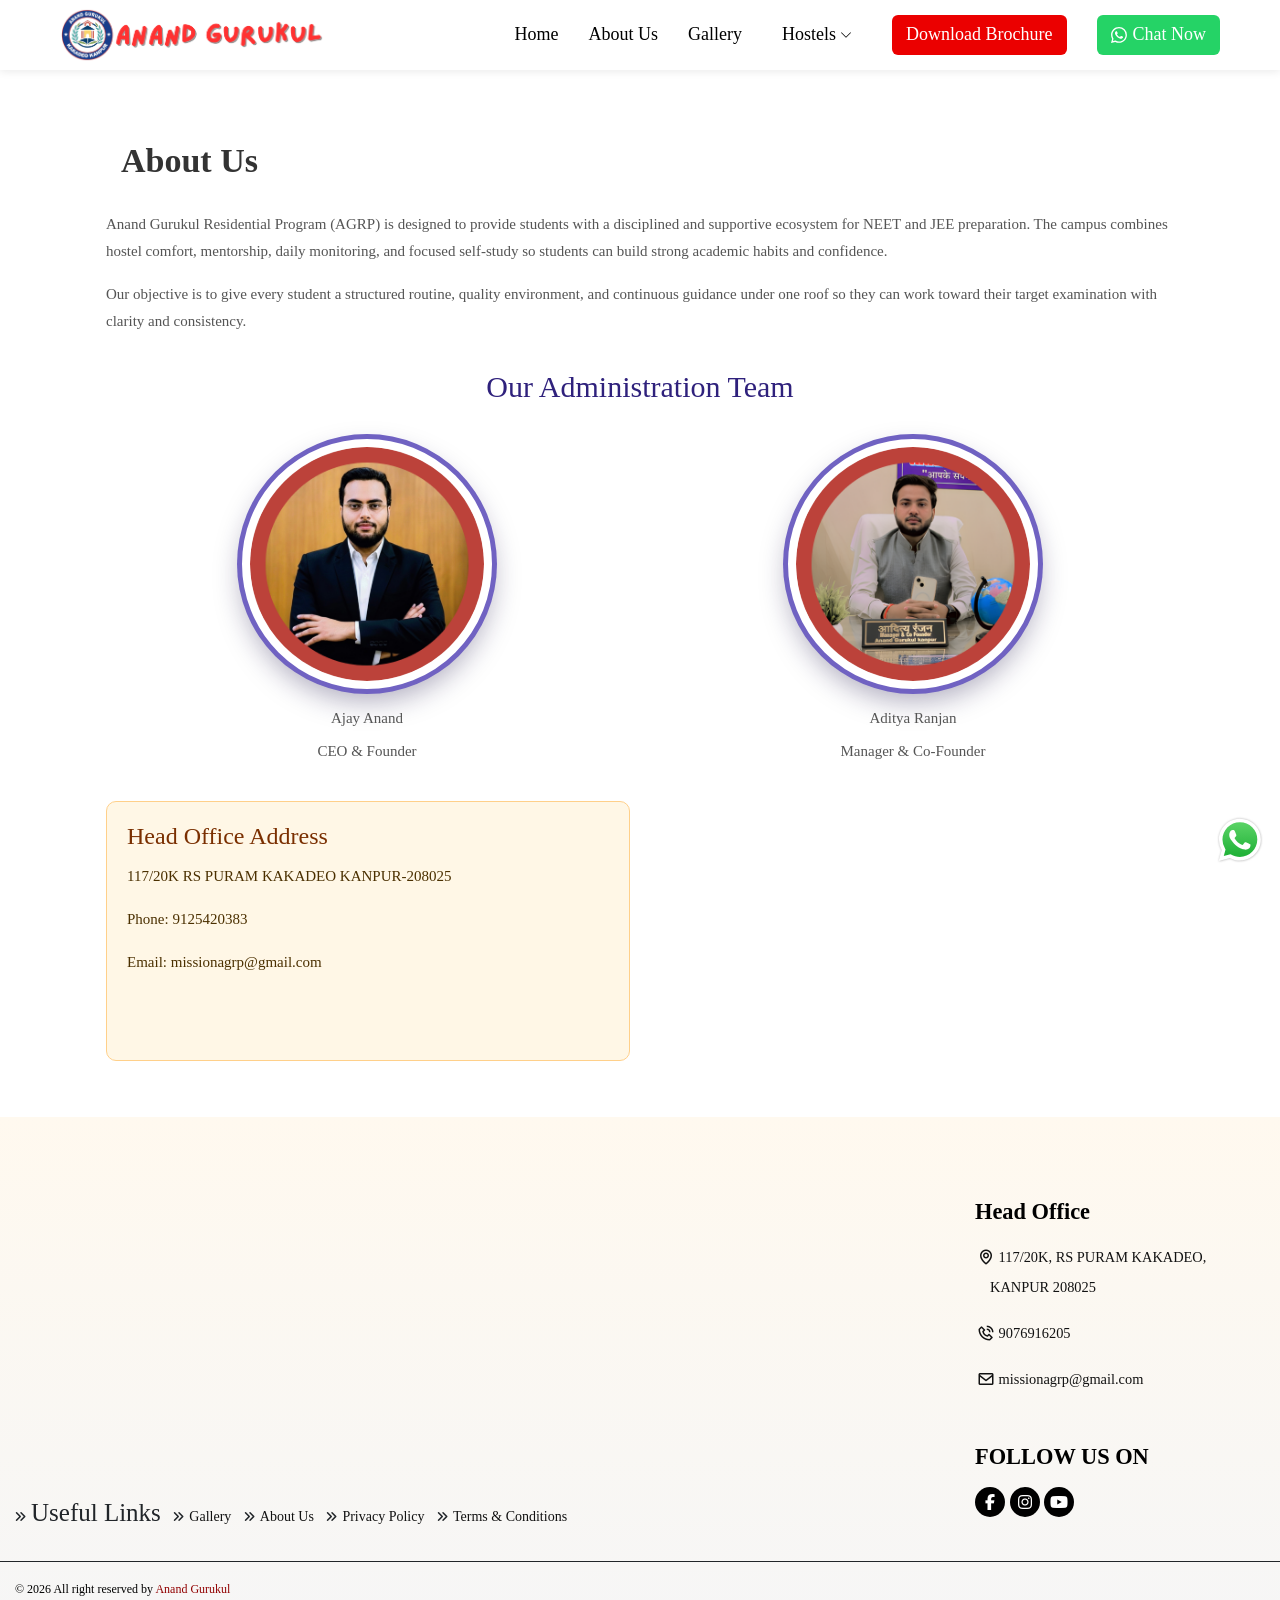
==== commit 57b25d5b: "fix: update WhatsApp image filename for consistency across pages" ====
--- a/about-us.html
+++ b/about-us.html
@@ -574,7 +574,7 @@
     <a href="https://api.whatsapp.com/send/?phone=919125420383&text=Hello+Bhaiya+Mujhe+Anand+Gurukul+ke+regarding+kuch+information+chahiye+thi&type=phone_number&app_absent=0"
         target="_blank">
         <span class="whatsapp_link" style="color:#fff; cursor: pointer;">
-            <img src="./assets/photos/whatsapp.svg" class="my-float" alt="Whatsapp Lead" fetchpriority="high">
+            <img src="./assets/photos/WhatsApp.svg" class="my-float" alt="Whatsapp Lead" fetchpriority="high">
         </span>
     </a>
     <style type="text/css">
